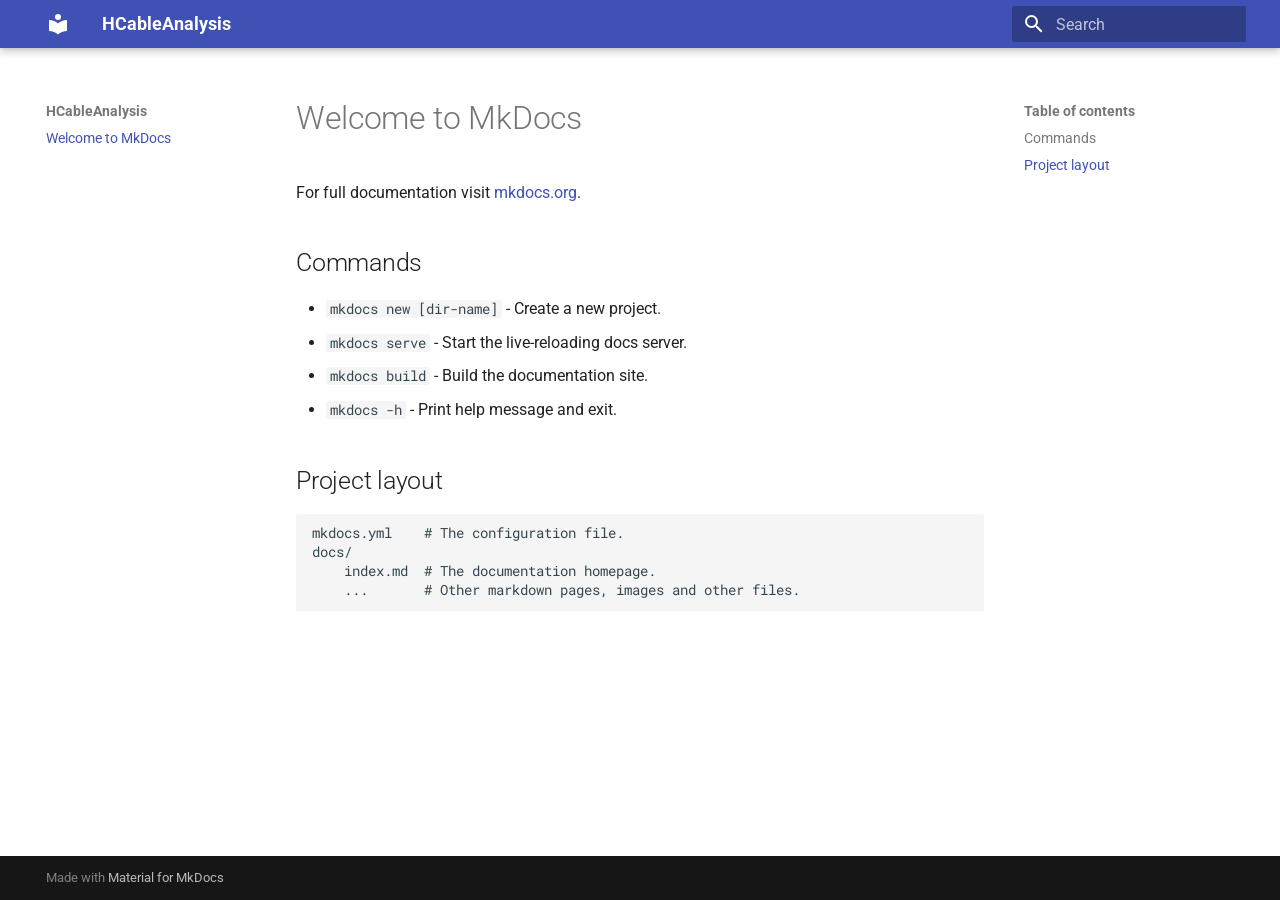
==== site/index.html @ 9016b8d3 "new" ====
<!doctype html>
<html lang="en" class="no-js">
  <head>
    
      <meta charset="utf-8">
      <meta name="viewport" content="width=device-width,initial-scale=1">
      
      
      
      
      
      
        
      
      
      <link rel="icon" href="assets/images/favicon.png">
      <meta name="generator" content="mkdocs-1.6.1, mkdocs-material-9.7.6">
    
    
      
        <title>HCableAnalysis</title>
      
    
    
      <link rel="stylesheet" href="assets/stylesheets/main.484c7ddc.min.css">
      
      


    
    
      
    
    
      
        
        
        <link rel="preconnect" href="https://fonts.gstatic.com" crossorigin>
        <link rel="stylesheet" href="https://fonts.googleapis.com/css?family=Roboto:300,300i,400,400i,700,700i%7CRoboto+Mono:400,400i,700,700i&display=fallback">
        <style>:root{--md-text-font:"Roboto";--md-code-font:"Roboto Mono"}</style>
      
    
    
    <script>__md_scope=new URL(".",location),__md_hash=e=>[...e].reduce(((e,_)=>(e<<5)-e+_.charCodeAt(0)),0),__md_get=(e,_=localStorage,t=__md_scope)=>JSON.parse(_.getItem(t.pathname+"."+e)),__md_set=(e,_,t=localStorage,a=__md_scope)=>{try{t.setItem(a.pathname+"."+e,JSON.stringify(_))}catch(e){}}</script>
    
      

    
    
  </head>
  
  
    <body dir="ltr">
  
    
    <input class="md-toggle" data-md-toggle="drawer" type="checkbox" id="__drawer" autocomplete="off">
    <input class="md-toggle" data-md-toggle="search" type="checkbox" id="__search" autocomplete="off">
    <label class="md-overlay" for="__drawer"></label>
    <div data-md-component="skip">
      
        
        <a href="#welcome-to-mkdocs" class="md-skip">
          Skip to content
        </a>
      
    </div>
    <div data-md-component="announce">
      
    </div>
    
    
      

  

<header class="md-header md-header--shadow" data-md-component="header">
  <nav class="md-header__inner md-grid" aria-label="Header">
    <a href="." title="HCableAnalysis" class="md-header__button md-logo" aria-label="HCableAnalysis" data-md-component="logo">
      
  
  <svg xmlns="http://www.w3.org/2000/svg" viewBox="0 0 24 24"><path d="M12 8a3 3 0 0 0 3-3 3 3 0 0 0-3-3 3 3 0 0 0-3 3 3 3 0 0 0 3 3m0 3.54C9.64 9.35 6.5 8 3 8v11c3.5 0 6.64 1.35 9 3.54 2.36-2.19 5.5-3.54 9-3.54V8c-3.5 0-6.64 1.35-9 3.54"/></svg>

    </a>
    <label class="md-header__button md-icon" for="__drawer">
      
      <svg xmlns="http://www.w3.org/2000/svg" viewBox="0 0 24 24"><path d="M3 6h18v2H3zm0 5h18v2H3zm0 5h18v2H3z"/></svg>
    </label>
    <div class="md-header__title" data-md-component="header-title">
      <div class="md-header__ellipsis">
        <div class="md-header__topic">
          <span class="md-ellipsis">
            HCableAnalysis
          </span>
        </div>
        <div class="md-header__topic" data-md-component="header-topic">
          <span class="md-ellipsis">
            
              Welcome to MkDocs
            
          </span>
        </div>
      </div>
    </div>
    
    
      <script>var palette=__md_get("__palette");if(palette&&palette.color){if("(prefers-color-scheme)"===palette.color.media){var media=matchMedia("(prefers-color-scheme: light)"),input=document.querySelector(media.matches?"[data-md-color-media='(prefers-color-scheme: light)']":"[data-md-color-media='(prefers-color-scheme: dark)']");palette.color.media=input.getAttribute("data-md-color-media"),palette.color.scheme=input.getAttribute("data-md-color-scheme"),palette.color.primary=input.getAttribute("data-md-color-primary"),palette.color.accent=input.getAttribute("data-md-color-accent")}for(var[key,value]of Object.entries(palette.color))document.body.setAttribute("data-md-color-"+key,value)}</script>
    
    
    
      
      
        <label class="md-header__button md-icon" for="__search">
          
          <svg xmlns="http://www.w3.org/2000/svg" viewBox="0 0 24 24"><path d="M9.5 3A6.5 6.5 0 0 1 16 9.5c0 1.61-.59 3.09-1.56 4.23l.27.27h.79l5 5-1.5 1.5-5-5v-.79l-.27-.27A6.52 6.52 0 0 1 9.5 16 6.5 6.5 0 0 1 3 9.5 6.5 6.5 0 0 1 9.5 3m0 2C7 5 5 7 5 9.5S7 14 9.5 14 14 12 14 9.5 12 5 9.5 5"/></svg>
        </label>
        <div class="md-search" data-md-component="search" role="dialog">
  <label class="md-search__overlay" for="__search"></label>
  <div class="md-search__inner" role="search">
    <form class="md-search__form" name="search">
      <input type="text" class="md-search__input" name="query" aria-label="Search" placeholder="Search" autocapitalize="off" autocorrect="off" autocomplete="off" spellcheck="false" data-md-component="search-query" required>
      <label class="md-search__icon md-icon" for="__search">
        
        <svg xmlns="http://www.w3.org/2000/svg" viewBox="0 0 24 24"><path d="M9.5 3A6.5 6.5 0 0 1 16 9.5c0 1.61-.59 3.09-1.56 4.23l.27.27h.79l5 5-1.5 1.5-5-5v-.79l-.27-.27A6.52 6.52 0 0 1 9.5 16 6.5 6.5 0 0 1 3 9.5 6.5 6.5 0 0 1 9.5 3m0 2C7 5 5 7 5 9.5S7 14 9.5 14 14 12 14 9.5 12 5 9.5 5"/></svg>
        
        <svg xmlns="http://www.w3.org/2000/svg" viewBox="0 0 24 24"><path d="M20 11v2H8l5.5 5.5-1.42 1.42L4.16 12l7.92-7.92L13.5 5.5 8 11z"/></svg>
      </label>
      <nav class="md-search__options" aria-label="Search">
        
        <button type="reset" class="md-search__icon md-icon" title="Clear" aria-label="Clear" tabindex="-1">
          
          <svg xmlns="http://www.w3.org/2000/svg" viewBox="0 0 24 24"><path d="M19 6.41 17.59 5 12 10.59 6.41 5 5 6.41 10.59 12 5 17.59 6.41 19 12 13.41 17.59 19 19 17.59 13.41 12z"/></svg>
        </button>
      </nav>
      
    </form>
    <div class="md-search__output">
      <div class="md-search__scrollwrap" tabindex="0" data-md-scrollfix>
        <div class="md-search-result" data-md-component="search-result">
          <div class="md-search-result__meta">
            Initializing search
          </div>
          <ol class="md-search-result__list" role="presentation"></ol>
        </div>
      </div>
    </div>
  </div>
</div>
      
    
    
  </nav>
  
</header>
    
    <div class="md-container" data-md-component="container">
      
      
        
          
        
      
      <main class="md-main" data-md-component="main">
        <div class="md-main__inner md-grid">
          
            
              
              <div class="md-sidebar md-sidebar--primary" data-md-component="sidebar" data-md-type="navigation" >
                <div class="md-sidebar__scrollwrap">
                  <div class="md-sidebar__inner">
                    



<nav class="md-nav md-nav--primary" aria-label="Navigation" data-md-level="0">
  <label class="md-nav__title" for="__drawer">
    <a href="." title="HCableAnalysis" class="md-nav__button md-logo" aria-label="HCableAnalysis" data-md-component="logo">
      
  
  <svg xmlns="http://www.w3.org/2000/svg" viewBox="0 0 24 24"><path d="M12 8a3 3 0 0 0 3-3 3 3 0 0 0-3-3 3 3 0 0 0-3 3 3 3 0 0 0 3 3m0 3.54C9.64 9.35 6.5 8 3 8v11c3.5 0 6.64 1.35 9 3.54 2.36-2.19 5.5-3.54 9-3.54V8c-3.5 0-6.64 1.35-9 3.54"/></svg>

    </a>
    HCableAnalysis
  </label>
  
  <ul class="md-nav__list" data-md-scrollfix>
    
      
      
  
  
    
  
  
  
    <li class="md-nav__item md-nav__item--active">
      
      <input class="md-nav__toggle md-toggle" type="checkbox" id="__toc">
      
      
        
      
      
        <label class="md-nav__link md-nav__link--active" for="__toc">
          
  
  
  <span class="md-ellipsis">
    
  
    Welcome to MkDocs
  

    
  </span>
  
  

          <span class="md-nav__icon md-icon"></span>
        </label>
      
      <a href="." class="md-nav__link md-nav__link--active">
        
  
  
  <span class="md-ellipsis">
    
  
    Welcome to MkDocs
  

    
  </span>
  
  

      </a>
      
        

<nav class="md-nav md-nav--secondary" aria-label="Table of contents">
  
  
  
    
  
  
    <label class="md-nav__title" for="__toc">
      <span class="md-nav__icon md-icon"></span>
      Table of contents
    </label>
    <ul class="md-nav__list" data-md-component="toc" data-md-scrollfix>
      
        <li class="md-nav__item">
  <a href="#commands" class="md-nav__link">
    <span class="md-ellipsis">
      
        Commands
      
    </span>
  </a>
  
</li>
      
        <li class="md-nav__item">
  <a href="#project-layout" class="md-nav__link">
    <span class="md-ellipsis">
      
        Project layout
      
    </span>
  </a>
  
</li>
      
    </ul>
  
</nav>
      
    </li>
  

    
  </ul>
</nav>
                  </div>
                </div>
              </div>
            
            
              
              <div class="md-sidebar md-sidebar--secondary" data-md-component="sidebar" data-md-type="toc" >
                <div class="md-sidebar__scrollwrap">
                  <div class="md-sidebar__inner">
                    

<nav class="md-nav md-nav--secondary" aria-label="Table of contents">
  
  
  
    
  
  
    <label class="md-nav__title" for="__toc">
      <span class="md-nav__icon md-icon"></span>
      Table of contents
    </label>
    <ul class="md-nav__list" data-md-component="toc" data-md-scrollfix>
      
        <li class="md-nav__item">
  <a href="#commands" class="md-nav__link">
    <span class="md-ellipsis">
      
        Commands
      
    </span>
  </a>
  
</li>
      
        <li class="md-nav__item">
  <a href="#project-layout" class="md-nav__link">
    <span class="md-ellipsis">
      
        Project layout
      
    </span>
  </a>
  
</li>
      
    </ul>
  
</nav>
                  </div>
                </div>
              </div>
            
          
          
            <div class="md-content" data-md-component="content">
              
              <article class="md-content__inner md-typeset">
                
                  



<h1 id="welcome-to-mkdocs">Welcome to MkDocs</h1>
<p>For full documentation visit <a href="https://www.mkdocs.org">mkdocs.org</a>.</p>
<h2 id="commands">Commands</h2>
<ul>
<li><code>mkdocs new [dir-name]</code> - Create a new project.</li>
<li><code>mkdocs serve</code> - Start the live-reloading docs server.</li>
<li><code>mkdocs build</code> - Build the documentation site.</li>
<li><code>mkdocs -h</code> - Print help message and exit.</li>
</ul>
<h2 id="project-layout">Project layout</h2>
<pre><code>mkdocs.yml    # The configuration file.
docs/
    index.md  # The documentation homepage.
    ...       # Other markdown pages, images and other files.
</code></pre>












                
              </article>
            </div>
          
          
<script>var target=document.getElementById(location.hash.slice(1));target&&target.name&&(target.checked=target.name.startsWith("__tabbed_"))</script>
        </div>
        
      </main>
      
        <footer class="md-footer">
  
  <div class="md-footer-meta md-typeset">
    <div class="md-footer-meta__inner md-grid">
      <div class="md-copyright">
  
  
    Made with
    <a href="https://squidfunk.github.io/mkdocs-material/" target="_blank" rel="noopener">
      Material for MkDocs
    </a>
  
</div>
      
    </div>
  </div>
</footer>
      
    </div>
    <div class="md-dialog" data-md-component="dialog">
      <div class="md-dialog__inner md-typeset"></div>
    </div>
    
    
    
      
      
      <script id="__config" type="application/json">{"annotate": null, "base": ".", "features": [], "search": "assets/javascripts/workers/search.2c215733.min.js", "tags": null, "translations": {"clipboard.copied": "Copied to clipboard", "clipboard.copy": "Copy to clipboard", "search.result.more.one": "1 more on this page", "search.result.more.other": "# more on this page", "search.result.none": "No matching documents", "search.result.one": "1 matching document", "search.result.other": "# matching documents", "search.result.placeholder": "Type to start searching", "search.result.term.missing": "Missing", "select.version": "Select version"}, "version": null}</script>
    
    
      <script src="assets/javascripts/bundle.79ae519e.min.js"></script>
      
    
  </body>
</html>
---- site/assets/stylesheets/main.484c7ddc.min.css ----
@charset "UTF-8";html{-webkit-text-size-adjust:none;-moz-text-size-adjust:none;text-size-adjust:none;box-sizing:border-box}*,:after,:before{box-sizing:inherit}@media (prefers-reduced-motion){*,:after,:before{transition:none!important}}body{margin:0}a,button,input,label{-webkit-tap-highlight-color:transparent}a{color:inherit;text-decoration:none}hr{border:0;box-sizing:initial;display:block;height:.05rem;overflow:visible;padding:0}small{font-size:80%}sub,sup{line-height:1em}img{border-style:none}table{border-collapse:initial;border-spacing:0}td,th{font-weight:400;vertical-align:top}button{background:#0000;border:0;font-family:inherit;font-size:inherit;margin:0;padding:0}input{border:0;outline:none}:root{--md-primary-fg-color:#4051b5;--md-primary-fg-color--light:#5d6cc0;--md-primary-fg-color--dark:#303fa1;--md-primary-bg-color:#fff;--md-primary-bg-color--light:#ffffffb3;--md-accent-fg-color:#526cfe;--md-accent-fg-color--transparent:#526cfe1a;--md-accent-bg-color:#fff;--md-accent-bg-color--light:#ffffffb3}[data-md-color-scheme=default]{color-scheme:light}[data-md-color-scheme=default] img[src$="#gh-dark-mode-only"],[data-md-color-scheme=default] img[src$="#only-dark"]{display:none}:root,[data-md-color-scheme=default]{--md-hue:225deg;--md-default-fg-color:#000000de;--md-default-fg-color--light:#0000008a;--md-default-fg-color--lighter:#00000052;--md-default-fg-color--lightest:#00000012;--md-default-bg-color:#fff;--md-default-bg-color--light:#ffffffb3;--md-default-bg-color--lighter:#ffffff4d;--md-default-bg-color--lightest:#ffffff1f;--md-code-fg-color:#36464e;--md-code-bg-color:#f5f5f5;--md-code-bg-color--light:#f5f5f5b3;--md-code-bg-color--lighter:#f5f5f54d;--md-code-hl-color:#4287ff;--md-code-hl-color--light:#4287ff1a;--md-code-hl-number-color:#d52a2a;--md-code-hl-special-color:#db1457;--md-code-hl-function-color:#a846b9;--md-code-hl-constant-color:#6e59d9;--md-code-hl-keyword-color:#3f6ec6;--md-code-hl-string-color:#1c7d4d;--md-code-hl-name-color:var(--md-code-fg-color);--md-code-hl-operator-color:var(--md-default-fg-color--light);--md-code-hl-punctuation-color:var(--md-default-fg-color--light);--md-code-hl-comment-color:var(--md-default-fg-color--light);--md-code-hl-generic-color:var(--md-default-fg-color--light);--md-code-hl-variable-color:var(--md-default-fg-color--light);--md-typeset-color:var(--md-default-fg-color);--md-typeset-a-color:var(--md-primary-fg-color);--md-typeset-del-color:#f5503d26;--md-typeset-ins-color:#0bd57026;--md-typeset-kbd-color:#fafafa;--md-typeset-kbd-accent-color:#fff;--md-typeset-kbd-border-color:#b8b8b8;--md-typeset-mark-color:#ffff0080;--md-typeset-table-color:#0000001f;--md-typeset-table-color--light:rgba(0,0,0,.035);--md-admonition-fg-color:var(--md-default-fg-color);--md-admonition-bg-color:var(--md-default-bg-color);--md-warning-fg-color:#000000de;--md-warning-bg-color:#ff9;--md-footer-fg-color:#fff;--md-footer-fg-color--light:#ffffffb3;--md-footer-fg-color--lighter:#ffffff73;--md-footer-bg-color:#000000de;--md-footer-bg-color--dark:#00000052;--md-shadow-z1:0 0.2rem 0.5rem #0000000d,0 0 0.05rem #0000001a;--md-shadow-z2:0 0.2rem 0.5rem #0000001a,0 0 0.05rem #00000040;--md-shadow-z3:0 0.2rem 0.5rem #0003,0 0 0.05rem #00000059}.md-icon svg{fill:currentcolor;display:block;height:1.2rem;width:1.2rem}body{-webkit-font-smoothing:antialiased;-moz-osx-font-smoothing:grayscale;--md-text-font-family:var(--md-text-font,_),-apple-system,BlinkMacSystemFont,Helvetica,Arial,sans-serif;--md-code-font-family:var(--md-code-font,_),SFMono-Regular,Consolas,Menlo,monospace}aside,body,input{font-feature-settings:"kern","liga";color:var(--md-typeset-color);font-family:var(--md-text-font-family)}code,kbd,pre{font-feature-settings:"kern";font-family:var(--md-code-font-family)}:root{--md-typeset-table-sort-icon:url('data:image/svg+xml;charset=utf-8,<svg xmlns="http://www.w3.org/2000/svg" viewBox="0 0 24 24"><path d="m18 21-4-4h3V7h-3l4-4 4 4h-3v10h3M2 19v-2h10v2M2 13v-2h7v2M2 7V5h4v2z"/></svg>');--md-typeset-table-sort-icon--asc:url('data:image/svg+xml;charset=utf-8,<svg xmlns="http://www.w3.org/2000/svg" viewBox="0 0 24 24"><path d="M19 17h3l-4 4-4-4h3V3h2M2 17h10v2H2M6 5v2H2V5m0 6h7v2H2z"/></svg>');--md-typeset-table-sort-icon--desc:url('data:image/svg+xml;charset=utf-8,<svg xmlns="http://www.w3.org/2000/svg" viewBox="0 0 24 24"><path d="M19 7h3l-4-4-4 4h3v14h2M2 17h10v2H2M6 5v2H2V5m0 6h7v2H2z"/></svg>')}.md-typeset{-webkit-print-color-adjust:exact;color-adjust:exact;font-size:.8rem;line-height:1.6;overflow-wrap:break-word}@media print{.md-typeset{font-size:.68rem}}.md-typeset blockquote,.md-typeset dl,.md-typeset figure,.md-typeset ol,.md-typeset pre,.md-typeset ul{margin-bottom:1em;margin-top:1em}.md-typeset h1{color:var(--md-default-fg-color--light);font-size:2em;line-height:1.3;margin:0 0 1.25em}.md-typeset h1,.md-typeset h2{font-weight:300;letter-spacing:-.01em}.md-typeset h2{font-size:1.5625em;line-height:1.4;margin:1.6em 0 .64em}.md-typeset h3{font-size:1.25em;font-weight:400;letter-spacing:-.01em;line-height:1.5;margin:1.6em 0 .8em}.md-typeset h2+h3{margin-top:.8em}.md-typeset h4{font-weight:700;letter-spacing:-.01em;margin:1em 0}.md-typeset h5,.md-typeset h6{color:var(--md-default-fg-color--light);font-size:.8em;font-weight:700;letter-spacing:-.01em;margin:1.25em 0}.md-typeset h5{text-transform:uppercase}.md-typeset h5 code{text-transform:none}.md-typeset hr{border-bottom:.05rem solid var(--md-default-fg-color--lightest);display:flow-root;margin:1.5em 0}.md-typeset a{color:var(--md-typeset-a-color);word-break:break-word}.md-typeset a,.md-typeset a:before{transition:color 125ms}.md-typeset a:focus,.md-typeset a:hover{color:var(--md-accent-fg-color)}.md-typeset a:focus code,.md-typeset a:hover code{background-color:var(--md-accent-fg-color--transparent);color:var(--md-accent-fg-color)}.md-typeset a code{color:var(--md-typeset-a-color)}.md-typeset a.focus-visible{outline-color:var(--md-accent-fg-color);outline-offset:.2rem}.md-typeset code,.md-typeset kbd,.md-typeset pre{color:var(--md-code-fg-color);direction:ltr;font-variant-ligatures:none;transition:background-color 125ms}@media print{.md-typeset code,.md-typeset kbd,.md-typeset pre{white-space:pre-wrap}}.md-typeset code{background-color:var(--md-code-bg-color);border-radius:.1rem;-webkit-box-decoration-break:clone;box-decoration-break:clone;font-size:.85em;padding:0 .2941176471em;transition:color 125ms,background-color 125ms;word-break:break-word}.md-typeset code:not(.focus-visible){-webkit-tap-highlight-color:transparent;outline:none}.md-typeset pre{display:flow-root;line-height:1.4;position:relative}.md-typeset pre>code{-webkit-box-decoration-break:slice;box-decoration-break:slice;box-shadow:none;display:block;margin:0;outline-color:var(--md-accent-fg-color);overflow:auto;padding:.7720588235em 1.1764705882em;scrollbar-color:var(--md-default-fg-color--lighter) #0000;scrollbar-width:thin;touch-action:auto;word-break:normal}.md-typeset pre>code:hover{scrollbar-color:var(--md-accent-fg-color) #0000}.md-typeset pre>code::-webkit-scrollbar{height:.2rem;width:.2rem}.md-typeset pre>code::-webkit-scrollbar-thumb{background-color:var(--md-default-fg-color--lighter)}.md-typeset pre>code::-webkit-scrollbar-thumb:hover{background-color:var(--md-accent-fg-color)}.md-typeset kbd{background-color:var(--md-typeset-kbd-color);border-radius:.1rem;box-shadow:0 .1rem 0 .05rem var(--md-typeset-kbd-border-color),0 .1rem 0 var(--md-typeset-kbd-border-color),0 -.1rem .2rem var(--md-typeset-kbd-accent-color) inset;color:var(--md-default-fg-color);display:inline-block;font-size:.75em;padding:0 .6666666667em;vertical-align:text-top;word-break:break-word}.md-typeset mark{background-color:var(--md-typeset-mark-color);-webkit-box-decoration-break:clone;box-decoration-break:clone;color:inherit;word-break:break-word}.md-typeset abbr{cursor:help;text-decoration:none}.md-typeset [data-preview],.md-typeset abbr{border-bottom:.05rem dotted var(--md-default-fg-color--light)}.md-typeset small{opacity:.75}[dir=ltr] .md-typeset sub,[dir=ltr] .md-typeset sup{margin-left:.078125em}[dir=rtl] .md-typeset sub,[dir=rtl] .md-typeset sup{margin-right:.078125em}[dir=ltr] .md-typeset blockquote{padding-left:.6rem}[dir=rtl] .md-typeset blockquote{padding-right:.6rem}[dir=ltr] .md-typeset blockquote{border-left:.2rem solid var(--md-default-fg-color--lighter)}[dir=rtl] .md-typeset blockquote{border-right:.2rem solid var(--md-default-fg-color--lighter)}.md-typeset blockquote{color:var(--md-default-fg-color--light);margin-left:0;margin-right:0}.md-typeset ul{list-style-type:disc}.md-typeset ul[type]{list-style-type:revert-layer}[dir=ltr] .md-typeset ol,[dir=ltr] .md-typeset ul{margin-left:.625em}[dir=rtl] .md-typeset ol,[dir=rtl] .md-typeset ul{margin-right:.625em}.md-typeset ol,.md-typeset ul{padding:0}.md-typeset ol:not([hidden]),.md-typeset ul:not([hidden]){display:flow-root}.md-typeset ol ol,.md-typeset ul ol{list-style-type:lower-alpha}.md-typeset ol ol ol,.md-typeset ul ol ol{list-style-type:lower-roman}.md-typeset ol ol ol ol,.md-typeset ul ol ol ol{list-style-type:upper-alpha}.md-typeset ol ol ol ol ol,.md-typeset ul ol ol ol ol{list-style-type:upper-roman}.md-typeset ol[type],.md-typeset ul[type]{list-style-type:revert-layer}[dir=ltr] .md-typeset ol li,[dir=ltr] .md-typeset ul li{margin-left:1.25em}[dir=rtl] .md-typeset ol li,[dir=rtl] .md-typeset ul li{margin-right:1.25em}.md-typeset ol li,.md-typeset ul li{margin-bottom:.5em}.md-typeset ol li blockquote,.md-typeset ol li p,.md-typeset ul li blockquote,.md-typeset ul li p{margin:.5em 0}.md-typeset ol li:last-child,.md-typeset ul li:last-child{margin-bottom:0}[dir=ltr] .md-typeset ol li ol,[dir=ltr] .md-typeset ol li ul,[dir=ltr] .md-typeset ul li ol,[dir=ltr] .md-typeset ul li ul{margin-left:.625em}[dir=rtl] .md-typeset ol li ol,[dir=rtl] .md-typeset ol li ul,[dir=rtl] .md-typeset ul li ol,[dir=rtl] .md-typeset ul li ul{margin-right:.625em}.md-typeset ol li ol,.md-typeset ol li ul,.md-typeset ul li ol,.md-typeset ul li ul{margin-bottom:.5em;margin-top:.5em}[dir=ltr] .md-typeset dd{margin-left:1.875em}[dir=rtl] .md-typeset dd{margin-right:1.875em}.md-typeset dd{margin-bottom:1.5em;margin-top:1em}.md-typeset img,.md-typeset svg,.md-typeset video{height:auto;max-width:100%}.md-typeset img[align=left]{margin:1em 1em 1em 0}.md-typeset img[align=right]{margin:1em 0 1em 1em}.md-typeset img[align]:only-child{margin-top:0}.md-typeset figure{display:flow-root;margin:1em auto;max-width:100%;text-align:center;width:fit-content}.md-typeset figure img{display:block;margin:0 auto}.md-typeset figcaption{font-style:italic;margin:1em auto;max-width:24rem}.md-typeset iframe{max-width:100%}.md-typeset table:not([class]){background-color:var(--md-default-bg-color);border:.05rem solid var(--md-typeset-table-color);border-radius:.1rem;display:inline-block;font-size:.64rem;max-width:100%;overflow:auto;touch-action:auto}@media print{.md-typeset table:not([class]){display:table}}.md-typeset table:not([class])+*{margin-top:1.5em}.md-typeset table:not([class]) td>:first-child,.md-typeset table:not([class]) th>:first-child{margin-top:0}.md-typeset table:not([class]) td>:last-child,.md-typeset table:not([class]) th>:last-child{margin-bottom:0}.md-typeset table:not([class]) td:not([align]),.md-typeset table:not([class]) th:not([align]){text-align:left}[dir=rtl] .md-typeset table:not([class]) td:not([align]),[dir=rtl] .md-typeset table:not([class]) th:not([align]){text-align:right}.md-typeset table:not([class]) th{font-weight:700;min-width:5rem;padding:.9375em 1.25em;vertical-align:top}.md-typeset table:not([class]) td{border-top:.05rem solid var(--md-typeset-table-color);padding:.9375em 1.25em;vertical-align:top}.md-typeset table:not([class]) tbody tr{transition:background-color 125ms}.md-typeset table:not([class]) tbody tr:hover{background-color:var(--md-typeset-table-color--light);box-shadow:0 .05rem 0 var(--md-default-bg-color) inset}.md-typeset table:not([class]) a{word-break:normal}.md-typeset table th[role=columnheader]{cursor:pointer}[dir=ltr] .md-typeset table th[role=columnheader]:after{margin-left:.5em}[dir=rtl] .md-typeset table th[role=columnheader]:after{margin-right:.5em}.md-typeset table th[role=columnheader]:after{content:"";display:inline-block;height:1.2em;-webkit-mask-image:var(--md-typeset-table-sort-icon);mask-image:var(--md-typeset-table-sort-icon);-webkit-mask-repeat:no-repeat;mask-repeat:no-repeat;-webkit-mask-size:contain;mask-size:contain;transition:background-color 125ms;vertical-align:text-bottom;width:1.2em}.md-typeset table th[role=columnheader]:hover:after{background-color:var(--md-default-fg-color--lighter)}.md-typeset table th[role=columnheader][aria-sort=ascending]:after{background-color:var(--md-default-fg-color--light);-webkit-mask-image:var(--md-typeset-table-sort-icon--asc);mask-image:var(--md-typeset-table-sort-icon--asc)}.md-typeset table th[role=columnheader][aria-sort=descending]:after{background-color:var(--md-default-fg-color--light);-webkit-mask-image:var(--md-typeset-table-sort-icon--desc);mask-image:var(--md-typeset-table-sort-icon--desc)}.md-typeset__scrollwrap{margin:1em -.8rem;overflow-x:auto;touch-action:auto}.md-typeset__table{display:inline-block;margin-bottom:.5em;padding:0 .8rem}@media print{.md-typeset__table{display:block}}html .md-typeset__table table{display:table;margin:0;overflow:hidden;width:100%}@media screen and (max-width:44.984375em){.md-content__inner>pre{margin:1em -.8rem}.md-content__inner>pre code{border-radius:0}}.md-typeset .md-author{border-radius:100%;display:block;flex-shrink:0;height:1.6rem;overflow:hidden;position:relative;transition:color 125ms,transform 125ms;width:1.6rem}.md-typeset .md-author img{display:block}.md-typeset .md-author--more{background:var(--md-default-fg-color--lightest);color:var(--md-default-fg-color--lighter);font-size:.6rem;font-weight:700;line-height:1.6rem;text-align:center}.md-typeset .md-author--long{height:2.4rem;width:2.4rem}.md-typeset a.md-author{transform:scale(1)}.md-typeset a.md-author img{border-radius:100%;filter:grayscale(100%) opacity(75%);transition:filter 125ms}.md-typeset a.md-author:focus,.md-typeset a.md-author:hover{transform:scale(1.1);z-index:1}.md-typeset a.md-author:focus img,.md-typeset a.md-author:hover img{filter:grayscale(0)}.md-banner{background-color:var(--md-footer-bg-color);color:var(--md-footer-fg-color);overflow:auto}@media print{.md-banner{display:none}}.md-banner--warning{background-color:var(--md-warning-bg-color);color:var(--md-warning-fg-color)}.md-banner__inner{font-size:.7rem;margin:.6rem auto;padding:0 .8rem}[dir=ltr] .md-banner__button{float:right}[dir=rtl] .md-banner__button{float:left}.md-banner__button{color:inherit;cursor:pointer;transition:opacity .25s}.no-js .md-banner__button{display:none}.md-banner__button:hover{opacity:.7}html{font-size:125%;height:100%;overflow-x:hidden}@media screen and (min-width:100em){html{font-size:137.5%}}@media screen and (min-width:125em){html{font-size:150%}}body{background-color:var(--md-default-bg-color);display:flex;flex-direction:column;font-size:.5rem;min-height:100%;position:relative;width:100%}@media print{body{display:block}}@media screen and (max-width:59.984375em){body[data-md-scrolllock]{position:fixed}}.md-grid{margin-left:auto;margin-right:auto;max-width:61rem}.md-container{display:flex;flex-direction:column;flex-grow:1}@media print{.md-container{display:block}}.md-main{flex-grow:1}.md-main__inner{display:flex;height:100%;margin-top:1.5rem}.md-ellipsis{overflow:hidden;text-overflow:ellipsis}.md-toggle{display:none}.md-option{height:0;opacity:0;position:absolute;width:0}.md-option:checked+label:not([hidden]){display:block}.md-option.focus-visible+label{outline-color:var(--md-accent-fg-color);outline-style:auto}.md-skip{background-color:var(--md-default-fg-color);border-radius:.1rem;color:var(--md-default-bg-color);font-size:.64rem;margin:.5rem;opacity:0;outline-color:var(--md-accent-fg-color);padding:.3rem .5rem;position:fixed;transform:translateY(.4rem);z-index:-1}.md-skip:focus{opacity:1;transform:translateY(0);transition:transform .25s cubic-bezier(.4,0,.2,1),opacity 175ms 75ms;z-index:10}@page{margin:25mm}:root{--md-clipboard-icon:url('data:image/svg+xml;charset=utf-8,<svg xmlns="http://www.w3.org/2000/svg" viewBox="0 0 24 24"><path d="M19 21H8V7h11m0-2H8a2 2 0 0 0-2 2v14a2 2 0 0 0 2 2h11a2 2 0 0 0 2-2V7a2 2 0 0 0-2-2m-3-4H4a2 2 0 0 0-2 2v14h2V3h12z"/></svg>')}.md-clipboard{border-radius:.1rem;color:var(--md-default-fg-color--lightest);cursor:pointer;height:1.5em;outline-color:var(--md-accent-fg-color);outline-offset:.1rem;transition:color .25s;width:1.5em;z-index:1}@media print{.md-clipboard{display:none}}.md-clipboard:not(.focus-visible){-webkit-tap-highlight-color:transparent;outline:none}:hover>.md-clipboard{color:var(--md-default-fg-color--light)}.md-clipboard:focus,.md-clipboard:hover{color:var(--md-accent-fg-color)}.md-clipboard:after{background-color:currentcolor;content:"";display:block;height:1.125em;margin:0 auto;-webkit-mask-image:var(--md-clipboard-icon);mask-image:var(--md-clipboard-icon);-webkit-mask-position:center;mask-position:center;-webkit-mask-repeat:no-repeat;mask-repeat:no-repeat;-webkit-mask-size:contain;mask-size:contain;width:1.125em}.md-clipboard--inline{cursor:pointer}.md-clipboard--inline code{transition:color .25s,background-color .25s}.md-clipboard--inline:focus code,.md-clipboard--inline:hover code{background-color:var(--md-accent-fg-color--transparent);color:var(--md-accent-fg-color)}:root{--md-code-select-icon:url('data:image/svg+xml;charset=utf-8,<svg xmlns="http://www.w3.org/2000/svg" viewBox="0 0 24 24"><path d="M19 19h-4v2h4c1.1 0 2-.9 2-2v-4h-2m0-12h-4v2h4v4h2V5c0-1.1-.9-2-2-2M5 5h4V3H5c-1.1 0-2 .9-2 2v4h2m0 6H3v4c0 1.1.9 2 2 2h4v-2H5zm2-4h2v2H7zm4 0h2v2h-2zm4 0h2v2h-2zM7 7h2v2H7zm4 0h2v2h-2zm4 0h2v2h-2zm-8 8h2v2H7zm4 0h2v2h-2zm4 0h2v2h-2z"/></svg>');--md-code-copy-icon:url('data:image/svg+xml;charset=utf-8,<svg xmlns="http://www.w3.org/2000/svg" viewBox="0 0 24 24"><path d="M19 21H8V7h11m0-2H8a2 2 0 0 0-2 2v14a2 2 0 0 0 2 2h11a2 2 0 0 0 2-2V7a2 2 0 0 0-2-2m-3-4H4a2 2 0 0 0-2 2v14h2V3h12z"/></svg>')}.md-typeset .md-code__content{display:grid}.md-code__nav{background-color:var(--md-code-bg-color--lighter);border-radius:.1rem;display:flex;gap:.2rem;padding:.2rem;position:absolute;right:.25em;top:.25em;transition:background-color .25s;z-index:1}:hover>.md-code__nav{background-color:var(--md-code-bg-color--light)}.md-code__button{color:var(--md-default-fg-color--lightest);cursor:pointer;display:block;height:1.5em;outline-color:var(--md-accent-fg-color);outline-offset:.1rem;transition:color .25s;width:1.5em}:hover>*>.md-code__button{color:var(--md-default-fg-color--light)}.md-code__button.focus-visible,.md-code__button:hover{color:var(--md-accent-fg-color)}.md-code__button--active{color:var(--md-default-fg-color)!important}.md-code__button:after{background-color:currentcolor;content:"";display:block;height:1.125em;margin:0 auto;-webkit-mask-position:center;mask-position:center;-webkit-mask-repeat:no-repeat;mask-repeat:no-repeat;-webkit-mask-size:contain;mask-size:contain;width:1.125em}.md-code__button[data-md-type=select]:after{-webkit-mask-image:var(--md-code-select-icon);mask-image:var(--md-code-select-icon)}.md-code__button[data-md-type=copy]:after{-webkit-mask-image:var(--md-code-copy-icon);mask-image:var(--md-code-copy-icon)}@keyframes consent{0%{opacity:0;transform:translateY(100%)}to{opacity:1;transform:translateY(0)}}@keyframes overlay{0%{opacity:0}to{opacity:1}}.md-consent__overlay{animation:overlay .25s both;-webkit-backdrop-filter:blur(.1rem);backdrop-filter:blur(.1rem);background-color:#0000008a;height:100%;opacity:1;position:fixed;top:0;width:100%;z-index:5}.md-consent__inner{animation:consent .5s cubic-bezier(.1,.7,.1,1) both;background-color:var(--md-default-bg-color);border:0;border-radius:.1rem;bottom:0;box-shadow:0 0 .2rem #0000001a,0 .2rem .4rem #0003;max-height:100%;overflow:auto;padding:0;position:fixed;width:100%;z-index:5}.md-consent__form{padding:.8rem}.md-consent__settings{display:none;margin:1em 0}input:checked+.md-consent__settings{display:block}.md-consent__controls{margin-bottom:.8rem}.md-typeset .md-consent__controls .md-button{display:inline}@media screen and (max-width:44.984375em){.md-typeset .md-consent__controls .md-button{display:block;margin-top:.4rem;text-align:center;width:100%}}.md-consent label{cursor:pointer}.md-content{flex-grow:1;min-width:0}.md-content__inner{margin:0 .8rem 1.2rem;padding-top:.6rem}@media screen and (min-width:76.25em){[dir=ltr] .md-sidebar--primary:not([hidden])~.md-content>.md-content__inner{margin-left:1.2rem}[dir=ltr] .md-sidebar--secondary:not([hidden])~.md-content>.md-content__inner,[dir=rtl] .md-sidebar--primary:not([hidden])~.md-content>.md-content__inner{margin-right:1.2rem}[dir=rtl] .md-sidebar--secondary:not([hidden])~.md-content>.md-content__inner{margin-left:1.2rem}}.md-content__inner:before{content:"";display:block;height:.4rem}.md-content__inner>:last-child{margin-bottom:0}[dir=ltr] .md-content__button{float:right}[dir=rtl] .md-content__button{float:left}[dir=ltr] .md-content__button{margin-left:.4rem}[dir=rtl] .md-content__button{margin-right:.4rem}.md-content__button{margin:.4rem 0;padding:0}@media print{.md-content__button{display:none}}.md-typeset .md-content__button{color:var(--md-default-fg-color--lighter)}.md-content__button svg{display:inline;vertical-align:top}[dir=rtl] .md-content__button svg{transform:scaleX(-1)}[dir=ltr] .md-dialog{right:.8rem}[dir=rtl] .md-dialog{left:.8rem}.md-dialog{background-color:var(--md-default-fg-color);border-radius:.1rem;bottom:.8rem;box-shadow:var(--md-shadow-z3);min-width:11.1rem;opacity:0;padding:.4rem .6rem;pointer-events:none;position:fixed;transform:translateY(100%);transition:transform 0ms .4s,opacity .4s;z-index:4}@media print{.md-dialog{display:none}}.md-dialog--active{opacity:1;pointer-events:auto;transform:translateY(0);transition:transform .4s cubic-bezier(.075,.85,.175,1),opacity .4s}.md-dialog__inner{color:var(--md-default-bg-color);font-size:.7rem}.md-feedback{margin:2em 0 1em;text-align:center}.md-feedback fieldset{border:none;margin:0;padding:0}.md-feedback__title{font-weight:700;margin:1em auto}.md-feedback__inner{position:relative}.md-feedback__list{display:flex;flex-wrap:wrap;place-content:baseline center;position:relative}.md-feedback__list:hover .md-icon:not(:disabled){color:var(--md-default-fg-color--lighter)}:disabled .md-feedback__list{min-height:1.8rem}.md-feedback__icon{color:var(--md-default-fg-color--light);cursor:pointer;flex-shrink:0;margin:0 .1rem;transition:color 125ms}.md-feedback__icon:not(:disabled).md-icon:hover{color:var(--md-accent-fg-color)}.md-feedback__icon:disabled{color:var(--md-default-fg-color--lightest);pointer-events:none}.md-feedback__note{opacity:0;position:relative;transform:translateY(.4rem);transition:transform .4s cubic-bezier(.1,.7,.1,1),opacity .15s}.md-feedback__note>*{margin:0 auto;max-width:16rem}:disabled .md-feedback__note{opacity:1;transform:translateY(0)}@media print{.md-feedback{display:none}}.md-footer{background-color:var(--md-footer-bg-color);color:var(--md-footer-fg-color)}@media print{.md-footer{display:none}}.md-footer__inner{justify-content:space-between;overflow:auto;padding:.2rem}.md-footer__inner:not([hidden]){display:flex}.md-footer__link{align-items:end;display:flex;flex-grow:0.01;margin-bottom:.4rem;margin-top:1rem;max-width:100%;outline-color:var(--md-accent-fg-color);overflow:hidden;transition:opacity .25s}.md-footer__link:focus,.md-footer__link:hover{opacity:.7}[dir=rtl] .md-footer__link svg{transform:scaleX(-1)}@media screen and (max-width:44.984375em){.md-footer__link--prev{flex-shrink:0}.md-footer__link--prev .md-footer__title{display:none}}[dir=ltr] .md-footer__link--next{margin-left:auto}[dir=rtl] .md-footer__link--next{margin-right:auto}.md-footer__link--next{text-align:right}[dir=rtl] .md-footer__link--next{text-align:left}.md-footer__title{flex-grow:1;font-size:.9rem;margin-bottom:.7rem;max-width:calc(100% - 2.4rem);padding:0 1rem;white-space:nowrap}.md-footer__button{margin:.2rem;padding:.4rem}.md-footer__direction{font-size:.64rem;opacity:.7}.md-footer-meta{background-color:var(--md-footer-bg-color--dark)}.md-footer-meta__inner{display:flex;flex-wrap:wrap;justify-content:space-between;padding:.2rem}html .md-footer-meta.md-typeset a{color:var(--md-footer-fg-color--light)}html .md-footer-meta.md-typeset a:focus,html .md-footer-meta.md-typeset a:hover{color:var(--md-footer-fg-color)}.md-copyright{color:var(--md-footer-fg-color--lighter);font-size:.64rem;margin:auto .6rem;padding:.4rem 0;width:100%}@media screen and (min-width:45em){.md-copyright{width:auto}}.md-copyright__highlight{color:var(--md-footer-fg-color--light)}.md-social{display:inline-flex;gap:.2rem;margin:0 .4rem;padding:.2rem 0 .6rem}@media screen and (min-width:45em){.md-social{padding:.6rem 0}}.md-social__link{display:inline-block;height:1.6rem;text-align:center;width:1.6rem}.md-social__link:before{line-height:1.9}.md-social__link svg{fill:currentcolor;max-height:.8rem;vertical-align:-25%}.md-typeset .md-button{border:.1rem solid;border-radius:.1rem;color:var(--md-primary-fg-color);cursor:pointer;display:inline-block;font-weight:700;padding:.625em 2em;transition:color 125ms,background-color 125ms,border-color 125ms}.md-typeset .md-button--primary{background-color:var(--md-primary-fg-color);border-color:var(--md-primary-fg-color);color:var(--md-primary-bg-color)}.md-typeset .md-button:focus,.md-typeset .md-button:hover{background-color:var(--md-accent-fg-color);border-color:var(--md-accent-fg-color);color:var(--md-accent-bg-color)}[dir=ltr] .md-typeset .md-input{border-top-left-radius:.1rem}[dir=ltr] .md-typeset .md-input,[dir=rtl] .md-typeset .md-input{border-top-right-radius:.1rem}[dir=rtl] .md-typeset .md-input{border-top-left-radius:.1rem}.md-typeset .md-input{border-bottom:.1rem solid var(--md-default-fg-color--lighter);box-shadow:var(--md-shadow-z1);font-size:.8rem;height:1.8rem;padding:0 .6rem;transition:border .25s,box-shadow .25s}.md-typeset .md-input:focus,.md-typeset .md-input:hover{border-bottom-color:var(--md-accent-fg-color);box-shadow:var(--md-shadow-z2)}.md-typeset .md-input--stretch{width:100%}.md-header{background-color:var(--md-primary-fg-color);box-shadow:0 0 .2rem #0000,0 .2rem .4rem #0000;color:var(--md-primary-bg-color);display:block;left:0;position:sticky;right:0;top:0;z-index:4}@media print{.md-header{display:none}}.md-header[hidden]{transform:translateY(-100%);transition:transform .25s cubic-bezier(.8,0,.6,1),box-shadow .25s}.md-header--shadow{box-shadow:0 0 .2rem #0000001a,0 .2rem .4rem #0003;transition:transform .25s cubic-bezier(.1,.7,.1,1),box-shadow .25s}.md-header__inner{align-items:center;display:flex;padding:0 .2rem}.md-header__button{color:currentcolor;cursor:pointer;margin:.2rem;outline-color:var(--md-accent-fg-color);padding:.4rem;position:relative;transition:opacity .25s;vertical-align:middle;z-index:1}.md-header__button:hover{opacity:.7}.md-header__button:not([hidden]){display:inline-block}.md-header__button:not(.focus-visible){-webkit-tap-highlight-color:transparent;outline:none}.md-header__button.md-logo{margin:.2rem;padding:.4rem}@media screen and (max-width:76.234375em){.md-header__button.md-logo{display:none}}.md-header__button.md-logo img,.md-header__button.md-logo svg{fill:currentcolor;display:block;height:1.2rem;width:auto}@media screen and (min-width:60em){.md-header__button[for=__search]{display:none}}.no-js .md-header__button[for=__search]{display:none}[dir=rtl] .md-header__button[for=__search] svg{transform:scaleX(-1)}@media screen and (min-width:76.25em){.md-header__button[for=__drawer]{display:none}}.md-header__topic{display:flex;max-width:100%;position:absolute;transition:transform .4s cubic-bezier(.1,.7,.1,1),opacity .15s;white-space:nowrap}.md-header__topic+.md-header__topic{opacity:0;pointer-events:none;transform:translateX(1.25rem);transition:transform .4s cubic-bezier(1,.7,.1,.1),opacity .15s;z-index:-1}[dir=rtl] .md-header__topic+.md-header__topic{transform:translateX(-1.25rem)}.md-header__topic:first-child{font-weight:700}[dir=ltr] .md-header__title{margin-left:1rem;margin-right:.4rem}[dir=rtl] .md-header__title{margin-left:.4rem;margin-right:1rem}.md-header__title{flex-grow:1;font-size:.9rem;height:2.4rem;line-height:2.4rem}.md-header__title--active .md-header__topic{opacity:0;pointer-events:none;transform:translateX(-1.25rem);transition:transform .4s cubic-bezier(1,.7,.1,.1),opacity .15s;z-index:-1}[dir=rtl] .md-header__title--active .md-header__topic{transform:translateX(1.25rem)}.md-header__title--active .md-header__topic+.md-header__topic{opacity:1;pointer-events:auto;transform:translateX(0);transition:transform .4s cubic-bezier(.1,.7,.1,1),opacity .15s;z-index:0}.md-header__title>.md-header__ellipsis{height:100%;position:relative;width:100%}.md-header__option{display:flex;flex-shrink:0;max-width:100%;transition:max-width 0ms .25s,opacity .25s .25s;white-space:nowrap}[data-md-toggle=search]:checked~.md-header .md-header__option{max-width:0;opacity:0;transition:max-width 0ms,opacity 0ms}.md-header__option>input{bottom:0}.md-header__source{display:none}@media screen and (min-width:60em){[dir=ltr] .md-header__source{margin-left:1rem}[dir=rtl] .md-header__source{margin-right:1rem}.md-header__source{display:block;max-width:11.7rem;width:11.7rem}}@media screen and (min-width:76.25em){[dir=ltr] .md-header__source{margin-left:1.4rem}[dir=rtl] .md-header__source{margin-right:1.4rem}}.md-meta{color:var(--md-default-fg-color--light);font-size:.7rem;line-height:1.3}.md-meta__list{display:inline-flex;flex-wrap:wrap;list-style:none;margin:0;padding:0}.md-meta__item:not(:last-child):after{content:"·";margin-left:.2rem;margin-right:.2rem}.md-meta__link{color:var(--md-typeset-a-color)}.md-meta__link:focus,.md-meta__link:hover{color:var(--md-accent-fg-color)}.md-draft{background-color:#ff1744;border-radius:.125em;color:#fff;display:inline-block;font-weight:700;padding-left:.5714285714em;padding-right:.5714285714em}:root{--md-nav-icon--prev:url('data:image/svg+xml;charset=utf-8,<svg xmlns="http://www.w3.org/2000/svg" viewBox="0 0 24 24"><path d="M20 11v2H8l5.5 5.5-1.42 1.42L4.16 12l7.92-7.92L13.5 5.5 8 11z"/></svg>');--md-nav-icon--next:url('data:image/svg+xml;charset=utf-8,<svg xmlns="http://www.w3.org/2000/svg" viewBox="0 0 24 24"><path d="M8.59 16.58 13.17 12 8.59 7.41 10 6l6 6-6 6z"/></svg>');--md-toc-icon:url('data:image/svg+xml;charset=utf-8,<svg xmlns="http://www.w3.org/2000/svg" viewBox="0 0 24 24"><path d="M3 9h14V7H3zm0 4h14v-2H3zm0 4h14v-2H3zm16 0h2v-2h-2zm0-10v2h2V7zm0 6h2v-2h-2z"/></svg>')}.md-nav{font-size:.7rem;line-height:1.3}.md-nav__title{color:var(--md-default-fg-color--light);display:block;font-weight:700;overflow:hidden;padding:0 .6rem;text-overflow:ellipsis}.md-nav__title .md-nav__button{display:none}.md-nav__title .md-nav__button img{height:100%;width:auto}.md-nav__title .md-nav__button.md-logo img,.md-nav__title .md-nav__button.md-logo svg{fill:currentcolor;display:block;height:2.4rem;max-width:100%;object-fit:contain;width:auto}.md-nav__list{list-style:none;margin:0;padding:0}.md-nav__link{align-items:flex-start;display:flex;gap:.4rem;margin-top:.625em;scroll-snap-align:start;transition:color 125ms}.md-nav__link--passed,.md-nav__link--passed code{color:var(--md-default-fg-color--light)}.md-nav__item .md-nav__link--active,.md-nav__item .md-nav__link--active code{color:var(--md-typeset-a-color)}.md-nav__link .md-ellipsis{position:relative}.md-nav__link .md-ellipsis code{word-break:normal}[dir=ltr] .md-nav__link .md-icon:last-child{margin-left:auto}[dir=rtl] .md-nav__link .md-icon:last-child{margin-right:auto}.md-nav__link .md-typeset{font-size:.7rem;line-height:1.3}.md-nav__link svg{fill:currentcolor;flex-shrink:0;height:1.3em;position:relative}.md-nav__link[for]:focus,.md-nav__link[for]:hover,.md-nav__link[href]:focus,.md-nav__link[href]:hover{color:var(--md-accent-fg-color);cursor:pointer}.md-nav__link[for]:focus code,.md-nav__link[for]:hover code,.md-nav__link[href]:focus code,.md-nav__link[href]:hover code{background-color:var(--md-accent-fg-color--transparent);color:var(--md-accent-fg-color)}.md-nav__link.focus-visible{outline-color:var(--md-accent-fg-color);outline-offset:.2rem}.md-nav--primary .md-nav__link[for=__toc]{display:none}.md-nav--primary .md-nav__link[for=__toc] .md-icon:after{background-color:currentcolor;display:block;height:100%;-webkit-mask-image:var(--md-toc-icon);mask-image:var(--md-toc-icon);width:100%}.md-nav--primary .md-nav__link[for=__toc]~.md-nav{display:none}.md-nav__container>.md-nav__link{margin-top:0}.md-nav__container>.md-nav__link:first-child{flex-grow:1;min-width:0}.md-nav__icon{flex-shrink:0}.md-nav__source{display:none}@media screen and (max-width:76.234375em){.md-nav--primary,.md-nav--primary .md-nav{background-color:var(--md-default-bg-color);display:flex;flex-direction:column;height:100%;left:0;position:absolute;right:0;top:0;z-index:1}.md-nav--primary .md-nav__item,.md-nav--primary .md-nav__title{font-size:.8rem;line-height:1.5}.md-nav--primary .md-nav__title{background-color:var(--md-default-fg-color--lightest);color:var(--md-default-fg-color--light);cursor:pointer;height:5.6rem;line-height:2.4rem;padding:3rem .8rem .2rem;position:relative;white-space:nowrap}[dir=ltr] .md-nav--primary .md-nav__title .md-nav__icon{left:.4rem}[dir=rtl] .md-nav--primary .md-nav__title .md-nav__icon{right:.4rem}.md-nav--primary .md-nav__title .md-nav__icon{display:block;height:1.2rem;margin:.2rem;position:absolute;top:.4rem;width:1.2rem}.md-nav--primary .md-nav__title .md-nav__icon:after{background-color:currentcolor;content:"";display:block;height:100%;-webkit-mask-image:var(--md-nav-icon--prev);mask-image:var(--md-nav-icon--prev);-webkit-mask-position:center;mask-position:center;-webkit-mask-repeat:no-repeat;mask-repeat:no-repeat;-webkit-mask-size:contain;mask-size:contain;width:100%}.md-nav--primary .md-nav__title~.md-nav__list{background-color:var(--md-default-bg-color);box-shadow:0 .05rem 0 var(--md-default-fg-color--lightest) inset;overflow-y:auto;scroll-snap-type:y mandatory;touch-action:pan-y}.md-nav--primary .md-nav__title~.md-nav__list>:first-child{border-top:0}.md-nav--primary .md-nav__title[for=__drawer]{background-color:var(--md-primary-fg-color);color:var(--md-primary-bg-color);font-weight:700}.md-nav--primary .md-nav__title .md-logo{display:block;left:.2rem;margin:.2rem;padding:.4rem;position:absolute;right:.2rem;top:.2rem}.md-nav--primary .md-nav__list{flex:1}.md-nav--primary .md-nav__item{border-top:.05rem solid var(--md-default-fg-color--lightest)}.md-nav--primary .md-nav__item--active>.md-nav__link{color:var(--md-typeset-a-color)}.md-nav--primary .md-nav__item--active>.md-nav__link:focus,.md-nav--primary .md-nav__item--active>.md-nav__link:hover{color:var(--md-accent-fg-color)}.md-nav--primary .md-nav__link{margin-top:0;padding:.6rem .8rem}.md-nav--primary .md-nav__link svg{margin-top:.1em}.md-nav--primary .md-nav__link>.md-nav__link{padding:0}[dir=ltr] .md-nav--primary .md-nav__link .md-nav__icon{margin-right:-.2rem}[dir=rtl] .md-nav--primary .md-nav__link .md-nav__icon{margin-left:-.2rem}.md-nav--primary .md-nav__link .md-nav__icon{font-size:1.2rem;height:1.2rem;width:1.2rem}.md-nav--primary .md-nav__link .md-nav__icon:after{background-color:currentcolor;content:"";display:block;height:100%;-webkit-mask-image:var(--md-nav-icon--next);mask-image:var(--md-nav-icon--next);-webkit-mask-position:center;mask-position:center;-webkit-mask-repeat:no-repeat;mask-repeat:no-repeat;-webkit-mask-size:contain;mask-size:contain;width:100%}[dir=rtl] .md-nav--primary .md-nav__icon:after{transform:scale(-1)}.md-nav--primary .md-nav--secondary .md-nav{background-color:initial;position:static}[dir=ltr] .md-nav--primary .md-nav--secondary .md-nav .md-nav__link{padding-left:1.4rem}[dir=rtl] .md-nav--primary .md-nav--secondary .md-nav .md-nav__link{padding-right:1.4rem}[dir=ltr] .md-nav--primary .md-nav--secondary .md-nav .md-nav .md-nav__link{padding-left:2rem}[dir=rtl] .md-nav--primary .md-nav--secondary .md-nav .md-nav .md-nav__link{padding-right:2rem}[dir=ltr] .md-nav--primary .md-nav--secondary .md-nav .md-nav .md-nav .md-nav__link{padding-left:2.6rem}[dir=rtl] .md-nav--primary .md-nav--secondary .md-nav .md-nav .md-nav .md-nav__link{padding-right:2.6rem}[dir=ltr] .md-nav--primary .md-nav--secondary .md-nav .md-nav .md-nav .md-nav .md-nav__link{padding-left:3.2rem}[dir=rtl] .md-nav--primary .md-nav--secondary .md-nav .md-nav .md-nav .md-nav .md-nav__link{padding-right:3.2rem}.md-nav--secondary{background-color:initial}.md-nav__toggle~.md-nav{display:flex;opacity:0;transform:translateX(100%);transition:transform .25s cubic-bezier(.8,0,.6,1),opacity 125ms 50ms}[dir=rtl] .md-nav__toggle~.md-nav{transform:translateX(-100%)}.md-nav__toggle:checked~.md-nav{opacity:1;transform:translateX(0);transition:transform .25s cubic-bezier(.4,0,.2,1),opacity 125ms 125ms}.md-nav__toggle:checked~.md-nav>.md-nav__list{backface-visibility:hidden}}@media screen and (max-width:59.984375em){.md-nav--primary .md-nav__link[for=__toc]{display:flex}.md-nav--primary .md-nav__link[for=__toc] .md-icon:after{content:""}.md-nav--primary .md-nav__link[for=__toc]+.md-nav__link{display:none}.md-nav--primary .md-nav__link[for=__toc]~.md-nav{display:flex}.md-nav__source{background-color:var(--md-primary-fg-color--dark);color:var(--md-primary-bg-color);display:block;padding:0 .2rem}}@media screen and (min-width:60em) and (max-width:76.234375em){.md-nav--integrated .md-nav__link[for=__toc]{display:flex}.md-nav--integrated .md-nav__link[for=__toc] .md-icon:after{content:""}.md-nav--integrated .md-nav__link[for=__toc]+.md-nav__link{display:none}.md-nav--integrated .md-nav__link[for=__toc]~.md-nav{display:flex}}@media screen and (min-width:60em){.md-nav{margin-bottom:-.4rem}.md-nav--secondary .md-nav__title{background:var(--md-default-bg-color);box-shadow:0 0 .4rem .4rem var(--md-default-bg-color);position:sticky;top:0;z-index:1}.md-nav--secondary .md-nav__title[for=__toc]{scroll-snap-align:start}.md-nav--secondary .md-nav__title .md-nav__icon{display:none}[dir=ltr] .md-nav--secondary .md-nav__list{padding-left:.6rem}[dir=rtl] .md-nav--secondary .md-nav__list{padding-right:.6rem}.md-nav--secondary .md-nav__list{padding-bottom:.4rem}[dir=ltr] .md-nav--secondary .md-nav__item>.md-nav__link{margin-right:.4rem}[dir=rtl] .md-nav--secondary .md-nav__item>.md-nav__link{margin-left:.4rem}}@media screen and (min-width:76.25em){.md-nav{margin-bottom:-.4rem;transition:max-height .25s cubic-bezier(.86,0,.07,1)}.md-nav--primary .md-nav__title{background:var(--md-default-bg-color);box-shadow:0 0 .4rem .4rem var(--md-default-bg-color);position:sticky;top:0;z-index:1}.md-nav--primary .md-nav__title[for=__drawer]{scroll-snap-align:start}.md-nav--primary .md-nav__title .md-nav__icon{display:none}[dir=ltr] .md-nav--primary .md-nav__list{padding-left:.6rem}[dir=rtl] .md-nav--primary .md-nav__list{padding-right:.6rem}.md-nav--primary .md-nav__list{padding-bottom:.4rem}[dir=ltr] .md-nav--primary .md-nav__item>.md-nav__link{margin-right:.4rem}[dir=rtl] .md-nav--primary .md-nav__item>.md-nav__link{margin-left:.4rem}.md-nav__toggle~.md-nav{display:grid;grid-template-rows:minmax(.4rem,0fr);opacity:0;transition:grid-template-rows .25s cubic-bezier(.86,0,.07,1),opacity .25s,visibility 0ms .25s;visibility:collapse}.md-nav__toggle~.md-nav>.md-nav__list{overflow:hidden}.md-nav__toggle.md-toggle--indeterminate~.md-nav,.md-nav__toggle:checked~.md-nav{grid-template-rows:minmax(.4rem,1fr);opacity:1;transition:grid-template-rows .25s cubic-bezier(.86,0,.07,1),opacity .15s .1s,visibility 0ms;visibility:visible}.md-nav__toggle.md-toggle--indeterminate~.md-nav{transition:none}.md-nav__item--nested>.md-nav>.md-nav__title{display:none}.md-nav__item--section{display:block;margin:1.25em 0}.md-nav__item--section:last-child{margin-bottom:0}.md-nav__item--section>.md-nav__link{font-weight:700}.md-nav__item--section>.md-nav__link[for]{color:var(--md-default-fg-color--light)}.md-nav__item--section>.md-nav__link:not(.md-nav__container){pointer-events:none}.md-nav__item--section>.md-nav__link .md-icon,.md-nav__item--section>.md-nav__link>[for]{display:none}[dir=ltr] .md-nav__item--section>.md-nav{margin-left:-.6rem}[dir=rtl] .md-nav__item--section>.md-nav{margin-right:-.6rem}.md-nav__item--section>.md-nav{display:block;opacity:1;visibility:visible}.md-nav__item--section>.md-nav>.md-nav__list>.md-nav__item{padding:0}.md-nav__icon{border-radius:100%;height:.9rem;transition:background-color .25s;width:.9rem}.md-nav__icon:hover{background-color:var(--md-accent-fg-color--transparent)}.md-nav__icon:after{background-color:currentcolor;border-radius:100%;content:"";display:inline-block;height:100%;-webkit-mask-image:var(--md-nav-icon--next);mask-image:var(--md-nav-icon--next);-webkit-mask-position:center;mask-position:center;-webkit-mask-repeat:no-repeat;mask-repeat:no-repeat;-webkit-mask-size:contain;mask-size:contain;transition:transform .25s;vertical-align:-.1rem;width:100%}[dir=rtl] .md-nav__icon:after{transform:rotate(180deg)}.md-nav__item--nested .md-nav__toggle:checked~.md-nav__link .md-nav__icon:after,.md-nav__item--nested .md-toggle--indeterminate~.md-nav__link .md-nav__icon:after{transform:rotate(90deg)}.md-nav--lifted>.md-nav__list>.md-nav__item,.md-nav--lifted>.md-nav__title{display:none}.md-nav--lifted>.md-nav__list>.md-nav__item--active{display:block}.md-nav--lifted>.md-nav__list>.md-nav__item--active>.md-nav__link{background:var(--md-default-bg-color);box-shadow:0 0 .4rem .4rem var(--md-default-bg-color);margin-top:0;position:sticky;top:0;z-index:1}.md-nav--lifted>.md-nav__list>.md-nav__item--active>.md-nav__link:not(.md-nav__container){pointer-events:none}.md-nav--lifted>.md-nav__list>.md-nav__item--active.md-nav__item--section{margin:0}[dir=ltr] .md-nav--lifted>.md-nav__list>.md-nav__item>.md-nav:not(.md-nav--secondary){margin-left:-.6rem}[dir=rtl] .md-nav--lifted>.md-nav__list>.md-nav__item>.md-nav:not(.md-nav--secondary){margin-right:-.6rem}.md-nav--lifted>.md-nav__list>.md-nav__item>[for]{color:var(--md-default-fg-color--light)}.md-nav--lifted .md-nav[data-md-level="1"]{grid-template-rows:minmax(.4rem,1fr);opacity:1;visibility:visible}[dir=ltr] .md-nav--integrated>.md-nav__list>.md-nav__item--active .md-nav--secondary{border-left:.05rem solid var(--md-primary-fg-color)}[dir=rtl] .md-nav--integrated>.md-nav__list>.md-nav__item--active .md-nav--secondary{border-right:.05rem solid var(--md-primary-fg-color)}.md-nav--integrated>.md-nav__list>.md-nav__item--active .md-nav--secondary{display:block;margin-bottom:1.25em;opacity:1;visibility:visible}.md-nav--integrated>.md-nav__list>.md-nav__item--active .md-nav--secondary>.md-nav__list{overflow:visible;padding-bottom:0}.md-nav--integrated>.md-nav__list>.md-nav__item--active .md-nav--secondary>.md-nav__title{display:none}}.md-pagination{font-size:.8rem;font-weight:700;gap:.4rem}.md-pagination,.md-pagination>*{align-items:center;display:flex;justify-content:center}.md-pagination>*{border-radius:.2rem;height:1.8rem;min-width:1.8rem;text-align:center}.md-pagination__current{background-color:var(--md-default-fg-color--lightest);color:var(--md-default-fg-color--light)}.md-pagination__link{transition:color 125ms,background-color 125ms}.md-pagination__link:focus,.md-pagination__link:hover{background-color:var(--md-accent-fg-color--transparent);color:var(--md-accent-fg-color)}.md-pagination__link:focus svg,.md-pagination__link:hover svg{color:var(--md-accent-fg-color)}.md-pagination__link.focus-visible{outline-color:var(--md-accent-fg-color);outline-offset:.2rem}.md-pagination__link svg{fill:currentcolor;color:var(--md-default-fg-color--lighter);display:block;max-height:100%;width:1.2rem}:root{--md-path-icon:url('data:image/svg+xml;charset=utf-8,<svg xmlns="http://www.w3.org/2000/svg" viewBox="0 0 24 24"><path d="M8.59 16.58 13.17 12 8.59 7.41 10 6l6 6-6 6z"/></svg>')}.md-path{font-size:.7rem;margin:0 .8rem;overflow:auto;padding-top:1.2rem}.md-path:not([hidden]){display:block}@media screen and (min-width:76.25em){.md-path{margin:0 1.2rem}}.md-path__list{align-items:center;display:flex;gap:.2rem;list-style:none;margin:0;padding:0}.md-path__item:not(:first-child){display:inline-flex;gap:.2rem;white-space:nowrap}.md-path__item:not(:first-child):before{background-color:var(--md-default-fg-color--lighter);content:"";display:inline;height:.8rem;-webkit-mask-image:var(--md-path-icon);mask-image:var(--md-path-icon);width:.8rem}.md-path__link{align-items:center;color:var(--md-default-fg-color--light);display:flex}.md-path__link:focus,.md-path__link:hover{color:var(--md-accent-fg-color)}:root{--md-post-pin-icon:url('data:image/svg+xml;charset=utf-8,<svg xmlns="http://www.w3.org/2000/svg" viewBox="0 0 24 24"><path d="M16 12V4h1V2H7v2h1v8l-2 2v2h5.2v6h1.6v-6H18v-2z"/></svg>')}.md-post__back{border-bottom:.05rem solid var(--md-default-fg-color--lightest);margin-bottom:1.2rem;padding-bottom:1.2rem}@media screen and (max-width:76.234375em){.md-post__back{display:none}}[dir=rtl] .md-post__back svg{transform:scaleX(-1)}.md-post__authors{display:flex;flex-direction:column;gap:.6rem;margin:0 .6rem 1.2rem}.md-post .md-post__meta a{transition:color 125ms}.md-post .md-post__meta a:focus,.md-post .md-post__meta a:hover{color:var(--md-accent-fg-color)}.md-post__title{color:var(--md-default-fg-color--light);font-weight:700}.md-post--excerpt{margin-bottom:3.2rem}.md-post--excerpt .md-post__header{align-items:center;display:flex;gap:.6rem;min-height:1.6rem}.md-post--excerpt .md-post__authors{align-items:center;display:inline-flex;flex-direction:row;gap:.2rem;margin:0;min-height:2.4rem}[dir=ltr] .md-post--excerpt .md-post__meta .md-meta__list{margin-right:.4rem}[dir=rtl] .md-post--excerpt .md-post__meta .md-meta__list{margin-left:.4rem}.md-post--excerpt .md-post__content>:first-child{--md-scroll-margin:6rem;margin-top:0}.md-post>.md-nav--secondary{margin:1em 0}.md-pin{background:var(--md-default-fg-color--lightest);border-radius:1rem;margin-top:-.05rem;padding:.2rem}.md-pin:after{background-color:currentcolor;content:"";display:block;height:.6rem;margin:0 auto;-webkit-mask-image:var(--md-post-pin-icon);mask-image:var(--md-post-pin-icon);-webkit-mask-position:center;mask-position:center;-webkit-mask-repeat:no-repeat;mask-repeat:no-repeat;-webkit-mask-size:contain;mask-size:contain;width:.6rem}.md-profile{align-items:center;display:flex;font-size:.7rem;gap:.6rem;line-height:1.4;width:100%}.md-profile__description{flex-grow:1}.md-content--post{display:flex}@media screen and (max-width:76.234375em){.md-content--post{flex-flow:column-reverse}}.md-content--post>.md-content__inner{flex-grow:1;min-width:0}@media screen and (min-width:76.25em){[dir=ltr] .md-content--post>.md-content__inner{margin-left:1.2rem}[dir=rtl] .md-content--post>.md-content__inner{margin-right:1.2rem}}@media screen and (max-width:76.234375em){.md-sidebar.md-sidebar--post{padding:0;position:static;width:100%}.md-sidebar.md-sidebar--post .md-sidebar__scrollwrap{overflow:visible}.md-sidebar.md-sidebar--post .md-sidebar__inner{padding:0}.md-sidebar.md-sidebar--post .md-post__meta{margin-left:.6rem;margin-right:.6rem}.md-sidebar.md-sidebar--post .md-nav__item{border:none;display:inline}.md-sidebar.md-sidebar--post .md-nav__list{display:inline-flex;flex-wrap:wrap;gap:.6rem;padding-bottom:.6rem;padding-top:.6rem}.md-sidebar.md-sidebar--post .md-nav__link{padding:0}.md-sidebar.md-sidebar--post .md-nav{height:auto;margin-bottom:0;position:static}}:root{--md-progress-value:0;--md-progress-delay:400ms}.md-progress{background:var(--md-primary-bg-color);height:.075rem;opacity:min(clamp(0,var(--md-progress-value),1),clamp(0,100 - var(--md-progress-value),1));position:fixed;top:0;transform:scaleX(calc(var(--md-progress-value)*1%));transform-origin:left;transition:transform .5s cubic-bezier(.19,1,.22,1),opacity .25s var(--md-progress-delay);width:100%;z-index:4}:root{--md-search-result-icon:url('data:image/svg+xml;charset=utf-8,<svg xmlns="http://www.w3.org/2000/svg" viewBox="0 0 24 24"><path d="M14 2H6a2 2 0 0 0-2 2v16a2 2 0 0 0 2 2h7c-.41-.25-.8-.56-1.14-.9-.33-.33-.61-.7-.86-1.1H6V4h7v5h5v1.18c.71.16 1.39.43 2 .82V8zm6.31 16.9c1.33-2.11.69-4.9-1.4-6.22-2.11-1.33-4.91-.68-6.22 1.4-1.34 2.11-.69 4.89 1.4 6.22 1.46.93 3.32.93 4.79.02L22 23.39 23.39 22zm-3.81.1a2.5 2.5 0 0 1-2.5-2.5 2.5 2.5 0 0 1 2.5-2.5 2.5 2.5 0 0 1 2.5 2.5 2.5 2.5 0 0 1-2.5 2.5"/></svg>')}.md-search{position:relative}@media screen and (min-width:60em){.md-search{padding:.2rem 0}}.no-js .md-search{display:none}.md-search__overlay{opacity:0;z-index:1}@media screen and (max-width:59.984375em){[dir=ltr] .md-search__overlay{left:-2.2rem}[dir=rtl] .md-search__overlay{right:-2.2rem}.md-search__overlay{background-color:var(--md-default-bg-color);border-radius:1rem;height:2rem;overflow:hidden;pointer-events:none;position:absolute;top:-1rem;transform-origin:center;transition:transform .3s .1s,opacity .2s .2s;width:2rem}[data-md-toggle=search]:checked~.md-header .md-search__overlay{opacity:1;transition:transform .4s,opacity .1s}}@media screen and (min-width:60em){[dir=ltr] .md-search__overlay{left:0}[dir=rtl] .md-search__overlay{right:0}.md-search__overlay{background-color:#0000008a;cursor:pointer;height:0;position:fixed;top:0;transition:width 0ms .25s,height 0ms .25s,opacity .25s;width:0}[data-md-toggle=search]:checked~.md-header .md-search__overlay{height:200vh;opacity:1;transition:width 0ms,height 0ms,opacity .25s;width:100%}}@media screen and (max-width:29.984375em){[data-md-toggle=search]:checked~.md-header .md-search__overlay{transform:scale(45)}}@media screen and (min-width:30em) and (max-width:44.984375em){[data-md-toggle=search]:checked~.md-header .md-search__overlay{transform:scale(60)}}@media screen and (min-width:45em) and (max-width:59.984375em){[data-md-toggle=search]:checked~.md-header .md-search__overlay{transform:scale(75)}}.md-search__inner{backface-visibility:hidden}@media screen and (max-width:59.984375em){[dir=ltr] .md-search__inner{left:0}[dir=rtl] .md-search__inner{right:0}.md-search__inner{height:0;opacity:0;overflow:hidden;position:fixed;top:0;transform:translateX(5%);transition:width 0ms .3s,height 0ms .3s,transform .15s cubic-bezier(.4,0,.2,1) .15s,opacity .15s .15s;width:0;z-index:2}[dir=rtl] .md-search__inner{transform:translateX(-5%)}[data-md-toggle=search]:checked~.md-header .md-search__inner{height:100%;opacity:1;transform:translateX(0);transition:width 0ms 0ms,height 0ms 0ms,transform .15s cubic-bezier(.1,.7,.1,1) .15s,opacity .15s .15s;width:100%}}@media screen and (min-width:60em){[dir=ltr] .md-search__inner{float:right}[dir=rtl] .md-search__inner{float:left}.md-search__inner{padding:.1rem 0;position:relative;transition:width .25s cubic-bezier(.1,.7,.1,1);width:11.7rem}}@media screen and (min-width:60em) and (max-width:76.234375em){[data-md-toggle=search]:checked~.md-header .md-search__inner{width:23.4rem}}@media screen and (min-width:76.25em){[data-md-toggle=search]:checked~.md-header .md-search__inner{width:34.4rem}}.md-search__form{background-color:var(--md-default-bg-color);box-shadow:0 0 .6rem #0000;height:2.4rem;position:relative;transition:color .25s,background-color .25s;z-index:2}@media screen and (min-width:60em){.md-search__form{background-color:#00000042;border-radius:.1rem;height:1.8rem}.md-search__form:hover{background-color:#ffffff1f}}[data-md-toggle=search]:checked~.md-header .md-search__form{background-color:var(--md-default-bg-color);border-radius:.1rem .1rem 0 0;box-shadow:0 0 .6rem #00000012;color:var(--md-default-fg-color)}[dir=ltr] .md-search__input{padding-left:3.6rem;padding-right:2.2rem}[dir=rtl] .md-search__input{padding-left:2.2rem;padding-right:3.6rem}.md-search__input{background:#0000;font-size:.9rem;height:100%;position:relative;text-overflow:ellipsis;width:100%;z-index:2}.md-search__input::placeholder{transition:color .25s}.md-search__input::placeholder,.md-search__input~.md-search__icon{color:var(--md-default-fg-color--light)}.md-search__input::-ms-clear{display:none}@media screen and (max-width:59.984375em){.md-search__input{font-size:.9rem;height:2.4rem;width:100%}}@media screen and (min-width:60em){[dir=ltr] .md-search__input{padding-left:2.2rem}[dir=rtl] .md-search__input{padding-right:2.2rem}.md-search__input{color:inherit;font-size:.8rem}.md-search__input::placeholder{color:var(--md-primary-bg-color--light)}.md-search__input+.md-search__icon{color:var(--md-primary-bg-color)}[data-md-toggle=search]:checked~.md-header .md-search__input{text-overflow:clip}[data-md-toggle=search]:checked~.md-header .md-search__input+.md-search__icon{color:var(--md-default-fg-color--light)}[data-md-toggle=search]:checked~.md-header .md-search__input::placeholder{color:#0000}}.md-search__icon{cursor:pointer;display:inline-block;height:1.2rem;transition:color .25s,opacity .25s;width:1.2rem}.md-search__icon:hover{opacity:.7}[dir=ltr] .md-search__icon[for=__search]{left:.5rem}[dir=rtl] .md-search__icon[for=__search]{right:.5rem}.md-search__icon[for=__search]{position:absolute;top:.3rem;z-index:2}[dir=rtl] .md-search__icon[for=__search] svg{transform:scaleX(-1)}@media screen and (max-width:59.984375em){[dir=ltr] .md-search__icon[for=__search]{left:.8rem}[dir=rtl] .md-search__icon[for=__search]{right:.8rem}.md-search__icon[for=__search]{top:.6rem}.md-search__icon[for=__search] svg:first-child{display:none}}@media screen and (min-width:60em){.md-search__icon[for=__search]{pointer-events:none}.md-search__icon[for=__search] svg:last-child{display:none}}[dir=ltr] .md-search__options{right:.5rem}[dir=rtl] .md-search__options{left:.5rem}.md-search__options{pointer-events:none;position:absolute;top:.3rem;z-index:2}@media screen and (max-width:59.984375em){[dir=ltr] .md-search__options{right:.8rem}[dir=rtl] .md-search__options{left:.8rem}.md-search__options{top:.6rem}}[dir=ltr] .md-search__options>.md-icon{margin-left:.2rem}[dir=rtl] .md-search__options>.md-icon{margin-right:.2rem}.md-search__options>.md-icon{color:var(--md-default-fg-color--light);opacity:0;transform:scale(.75);transition:transform .15s cubic-bezier(.1,.7,.1,1),opacity .15s}.md-search__options>.md-icon:not(.focus-visible){-webkit-tap-highlight-color:transparent;outline:none}[data-md-toggle=search]:checked~.md-header .md-search__input:valid~.md-search__options>.md-icon{opacity:1;pointer-events:auto;transform:scale(1)}[data-md-toggle=search]:checked~.md-header .md-search__input:valid~.md-search__options>.md-icon:hover{opacity:.7}[dir=ltr] .md-search__suggest{padding-left:3.6rem;padding-right:2.2rem}[dir=rtl] .md-search__suggest{padding-left:2.2rem;padding-right:3.6rem}.md-search__suggest{align-items:center;color:var(--md-default-fg-color--lighter);display:flex;font-size:.9rem;height:100%;opacity:0;position:absolute;top:0;transition:opacity 50ms;white-space:nowrap;width:100%}@media screen and (min-width:60em){[dir=ltr] .md-search__suggest{padding-left:2.2rem}[dir=rtl] .md-search__suggest{padding-right:2.2rem}.md-search__suggest{font-size:.8rem}}[data-md-toggle=search]:checked~.md-header .md-search__suggest{opacity:1;transition:opacity .3s .1s}[dir=ltr] .md-search__output{border-bottom-left-radius:.1rem}[dir=ltr] .md-search__output,[dir=rtl] .md-search__output{border-bottom-right-radius:.1rem}[dir=rtl] .md-search__output{border-bottom-left-radius:.1rem}.md-search__output{overflow:hidden;position:absolute;width:100%;z-index:1}@media screen and (max-width:59.984375em){.md-search__output{bottom:0;top:2.4rem}}@media screen and (min-width:60em){.md-search__output{opacity:0;top:1.9rem;transition:opacity .4s}[data-md-toggle=search]:checked~.md-header .md-search__output{box-shadow:var(--md-shadow-z3);opacity:1}}.md-search__scrollwrap{backface-visibility:hidden;background-color:var(--md-default-bg-color);height:100%;overflow-y:auto;touch-action:pan-y}@media (-webkit-max-device-pixel-ratio:1),(max-resolution:1dppx){.md-search__scrollwrap{transform:translateZ(0)}}@media screen and (min-width:60em) and (max-width:76.234375em){.md-search__scrollwrap{width:23.4rem}}@media screen and (min-width:76.25em){.md-search__scrollwrap{width:34.4rem}}@media screen and (min-width:60em){.md-search__scrollwrap{max-height:0;scrollbar-color:var(--md-default-fg-color--lighter) #0000;scrollbar-width:thin}[data-md-toggle=search]:checked~.md-header .md-search__scrollwrap{max-height:75vh}.md-search__scrollwrap:hover{scrollbar-color:var(--md-accent-fg-color) #0000}.md-search__scrollwrap::-webkit-scrollbar{height:.2rem;width:.2rem}.md-search__scrollwrap::-webkit-scrollbar-thumb{background-color:var(--md-default-fg-color--lighter)}.md-search__scrollwrap::-webkit-scrollbar-thumb:hover{background-color:var(--md-accent-fg-color)}}.md-search-result{color:var(--md-default-fg-color);word-break:break-word}.md-search-result__meta{background-color:var(--md-default-fg-color--lightest);color:var(--md-default-fg-color--light);font-size:.64rem;line-height:1.8rem;padding:0 .8rem;scroll-snap-align:start}@media screen and (min-width:60em){[dir=ltr] .md-search-result__meta{padding-left:2.2rem}[dir=rtl] .md-search-result__meta{padding-right:2.2rem}}.md-search-result__list{list-style:none;margin:0;padding:0;-webkit-user-select:none;user-select:none}.md-search-result__item{box-shadow:0 -.05rem var(--md-default-fg-color--lightest)}.md-search-result__item:first-child{box-shadow:none}.md-search-result__link{display:block;outline:none;scroll-snap-align:start;transition:background-color .25s}.md-search-result__link:focus,.md-search-result__link:hover{background-color:var(--md-accent-fg-color--transparent)}.md-search-result__link:last-child p:last-child{margin-bottom:.6rem}.md-search-result__more>summary{cursor:pointer;display:block;outline:none;position:sticky;scroll-snap-align:start;top:0;z-index:1}.md-search-result__more>summary::marker{display:none}.md-search-result__more>summary::-webkit-details-marker{display:none}.md-search-result__more>summary>div{color:var(--md-typeset-a-color);font-size:.64rem;padding:.75em .8rem;transition:color .25s,background-color .25s}@media screen and (min-width:60em){[dir=ltr] .md-search-result__more>summary>div{padding-left:2.2rem}[dir=rtl] .md-search-result__more>summary>div{padding-right:2.2rem}}.md-search-result__more>summary:focus>div,.md-search-result__more>summary:hover>div{background-color:var(--md-accent-fg-color--transparent);color:var(--md-accent-fg-color)}.md-search-result__more[open]>summary{background-color:var(--md-default-bg-color)}.md-search-result__article{overflow:hidden;padding:0 .8rem;position:relative}@media screen and (min-width:60em){[dir=ltr] .md-search-result__article{padding-left:2.2rem}[dir=rtl] .md-search-result__article{padding-right:2.2rem}}[dir=ltr] .md-search-result__icon{left:0}[dir=rtl] .md-search-result__icon{right:0}.md-search-result__icon{color:var(--md-default-fg-color--light);height:1.2rem;margin:.5rem;position:absolute;width:1.2rem}@media screen and (max-width:59.984375em){.md-search-result__icon{display:none}}.md-search-result__icon:after{background-color:currentcolor;content:"";display:inline-block;height:100%;-webkit-mask-image:var(--md-search-result-icon);mask-image:var(--md-search-result-icon);-webkit-mask-position:center;mask-position:center;-webkit-mask-repeat:no-repeat;mask-repeat:no-repeat;-webkit-mask-size:contain;mask-size:contain;width:100%}[dir=rtl] .md-search-result__icon:after{transform:scaleX(-1)}.md-search-result .md-typeset{color:var(--md-default-fg-color--light);font-size:.64rem;line-height:1.6}.md-search-result .md-typeset h1{color:var(--md-default-fg-color);font-size:.8rem;font-weight:400;line-height:1.4;margin:.55rem 0}.md-search-result .md-typeset h1 mark{text-decoration:none}.md-search-result .md-typeset h2{color:var(--md-default-fg-color);font-size:.64rem;font-weight:700;line-height:1.6;margin:.5em 0}.md-search-result .md-typeset h2 mark{text-decoration:none}.md-search-result__terms{color:var(--md-default-fg-color);display:block;font-size:.64rem;font-style:italic;margin:.5em 0}.md-search-result mark{background-color:initial;color:var(--md-accent-fg-color);text-decoration:underline}.md-select{position:relative;z-index:1}.md-select__inner{background-color:var(--md-default-bg-color);border-radius:.1rem;box-shadow:var(--md-shadow-z2);color:var(--md-default-fg-color);left:50%;margin-top:.2rem;max-height:0;opacity:0;position:absolute;top:calc(100% - .2rem);transform:translate3d(-50%,.3rem,0);transition:transform .25s 375ms,opacity .25s .25s,max-height 0ms .5s}.md-select:focus-within .md-select__inner,.md-select:hover .md-select__inner{max-height:10rem;opacity:1;transform:translate3d(-50%,0,0);transition:transform .25s cubic-bezier(.1,.7,.1,1),opacity .25s,max-height 0ms}.md-select__inner:after{border-bottom:.2rem solid #0000;border-bottom-color:var(--md-default-bg-color);border-left:.2rem solid #0000;border-right:.2rem solid #0000;border-top:0;content:"";height:0;left:50%;margin-left:-.2rem;margin-top:-.2rem;position:absolute;top:0;width:0}.md-select__list{border-radius:.1rem;font-size:.8rem;list-style-type:none;margin:0;max-height:inherit;overflow:auto;padding:0}.md-select__item{line-height:1.8rem}[dir=ltr] .md-select__link{padding-left:.6rem;padding-right:1.2rem}[dir=rtl] .md-select__link{padding-left:1.2rem;padding-right:.6rem}.md-select__link{cursor:pointer;display:block;outline:none;scroll-snap-align:start;transition:background-color .25s,color .25s;width:100%}.md-select__link:focus,.md-select__link:hover{color:var(--md-accent-fg-color)}.md-select__link:focus{background-color:var(--md-default-fg-color--lightest)}.md-sidebar{align-self:flex-start;flex-shrink:0;padding:1.2rem 0;position:sticky;top:2.4rem;width:12.1rem}@media print{.md-sidebar{display:none}}@media screen and (max-width:76.234375em){[dir=ltr] .md-sidebar--primary{left:-12.1rem}[dir=rtl] .md-sidebar--primary{right:-12.1rem}.md-sidebar--primary{background-color:var(--md-default-bg-color);display:block;height:100%;position:fixed;top:0;transform:translateX(0);transition:transform .25s cubic-bezier(.4,0,.2,1),box-shadow .25s;width:12.1rem;z-index:5}[data-md-toggle=drawer]:checked~.md-container .md-sidebar--primary{box-shadow:var(--md-shadow-z3);transform:translateX(12.1rem)}[dir=rtl] [data-md-toggle=drawer]:checked~.md-container .md-sidebar--primary{transform:translateX(-12.1rem)}.md-sidebar--primary .md-sidebar__scrollwrap{bottom:0;left:0;margin:0;overflow:hidden;position:absolute;right:0;scroll-snap-type:none;top:0}}@media screen and (min-width:76.25em){.md-sidebar{height:0}.no-js .md-sidebar{height:auto}.md-header--lifted~.md-container .md-sidebar{top:4.8rem}}.md-sidebar--secondary{display:none;order:2}@media screen and (min-width:60em){.md-sidebar--secondary{height:0}.no-js .md-sidebar--secondary{height:auto}.md-sidebar--secondary:not([hidden]){display:block}.md-sidebar--secondary .md-sidebar__scrollwrap{touch-action:pan-y}}.md-sidebar__scrollwrap{backface-visibility:hidden;margin:0 .2rem;overflow-y:auto;scrollbar-color:var(--md-default-fg-color--lighter) #0000}@media screen and (min-width:60em){.md-sidebar__scrollwrap{scrollbar-gutter:stable;scrollbar-width:thin}}.md-sidebar__scrollwrap::-webkit-scrollbar{height:.2rem;width:.2rem}.md-sidebar__scrollwrap:focus-within,.md-sidebar__scrollwrap:hover{scrollbar-color:var(--md-accent-fg-color) #0000}.md-sidebar__scrollwrap:focus-within::-webkit-scrollbar-thumb,.md-sidebar__scrollwrap:hover::-webkit-scrollbar-thumb{background-color:var(--md-default-fg-color--lighter)}.md-sidebar__scrollwrap:focus-within::-webkit-scrollbar-thumb:hover,.md-sidebar__scrollwrap:hover::-webkit-scrollbar-thumb:hover{background-color:var(--md-accent-fg-color)}@supports selector(::-webkit-scrollbar){.md-sidebar__scrollwrap{scrollbar-gutter:auto}[dir=ltr] .md-sidebar__inner{padding-right:calc(100% - 11.5rem)}[dir=rtl] .md-sidebar__inner{padding-left:calc(100% - 11.5rem)}}@media screen and (max-width:76.234375em){.md-overlay{background-color:#0000008a;height:0;opacity:0;position:fixed;top:0;transition:width 0ms .25s,height 0ms .25s,opacity .25s;width:0;z-index:5}[data-md-toggle=drawer]:checked~.md-overlay{height:100%;opacity:1;transition:width 0ms,height 0ms,opacity .25s;width:100%}}@keyframes facts{0%{height:0}to{height:.65rem}}@keyframes fact{0%{opacity:0;transform:translateY(100%)}50%{opacity:0}to{opacity:1;transform:translateY(0)}}:root{--md-source-forks-icon:url('data:image/svg+xml;charset=utf-8,<svg xmlns="http://www.w3.org/2000/svg" viewBox="0 0 16 16"><path d="M5 5.372v.878c0 .414.336.75.75.75h4.5a.75.75 0 0 0 .75-.75v-.878a2.25 2.25 0 1 1 1.5 0v.878a2.25 2.25 0 0 1-2.25 2.25h-1.5v2.128a2.251 2.251 0 1 1-1.5 0V8.5h-1.5A2.25 2.25 0 0 1 3.5 6.25v-.878a2.25 2.25 0 1 1 1.5 0M5 3.25a.75.75 0 1 0-1.5 0 .75.75 0 0 0 1.5 0m6.75.75a.75.75 0 1 0 0-1.5.75.75 0 0 0 0 1.5m-3 8.75a.75.75 0 1 0-1.5 0 .75.75 0 0 0 1.5 0"/></svg>');--md-source-repositories-icon:url('data:image/svg+xml;charset=utf-8,<svg xmlns="http://www.w3.org/2000/svg" viewBox="0 0 16 16"><path d="M2 2.5A2.5 2.5 0 0 1 4.5 0h8.75a.75.75 0 0 1 .75.75v12.5a.75.75 0 0 1-.75.75h-2.5a.75.75 0 0 1 0-1.5h1.75v-2h-8a1 1 0 0 0-.714 1.7.75.75 0 1 1-1.072 1.05A2.5 2.5 0 0 1 2 11.5Zm10.5-1h-8a1 1 0 0 0-1 1v6.708A2.5 2.5 0 0 1 4.5 9h8ZM5 12.25a.25.25 0 0 1 .25-.25h3.5a.25.25 0 0 1 .25.25v3.25a.25.25 0 0 1-.4.2l-1.45-1.087a.25.25 0 0 0-.3 0L5.4 15.7a.25.25 0 0 1-.4-.2Z"/></svg>');--md-source-stars-icon:url('data:image/svg+xml;charset=utf-8,<svg xmlns="http://www.w3.org/2000/svg" viewBox="0 0 16 16"><path d="M8 .25a.75.75 0 0 1 .673.418l1.882 3.815 4.21.612a.75.75 0 0 1 .416 1.279l-3.046 2.97.719 4.192a.751.751 0 0 1-1.088.791L8 12.347l-3.766 1.98a.75.75 0 0 1-1.088-.79l.72-4.194L.818 6.374a.75.75 0 0 1 .416-1.28l4.21-.611L7.327.668A.75.75 0 0 1 8 .25m0 2.445L6.615 5.5a.75.75 0 0 1-.564.41l-3.097.45 2.24 2.184a.75.75 0 0 1 .216.664l-.528 3.084 2.769-1.456a.75.75 0 0 1 .698 0l2.77 1.456-.53-3.084a.75.75 0 0 1 .216-.664l2.24-2.183-3.096-.45a.75.75 0 0 1-.564-.41z"/></svg>');--md-source-version-icon:url('data:image/svg+xml;charset=utf-8,<svg xmlns="http://www.w3.org/2000/svg" viewBox="0 0 16 16"><path d="M1 7.775V2.75C1 1.784 1.784 1 2.75 1h5.025c.464 0 .91.184 1.238.513l6.25 6.25a1.75 1.75 0 0 1 0 2.474l-5.026 5.026a1.75 1.75 0 0 1-2.474 0l-6.25-6.25A1.75 1.75 0 0 1 1 7.775m1.5 0c0 .066.026.13.073.177l6.25 6.25a.25.25 0 0 0 .354 0l5.025-5.025a.25.25 0 0 0 0-.354l-6.25-6.25a.25.25 0 0 0-.177-.073H2.75a.25.25 0 0 0-.25.25ZM6 5a1 1 0 1 1 0 2 1 1 0 0 1 0-2"/></svg>')}.md-source{backface-visibility:hidden;display:block;font-size:.65rem;line-height:1.2;outline-color:var(--md-accent-fg-color);transition:opacity .25s;white-space:nowrap}.md-source:hover{opacity:.7}.md-source__icon{display:inline-block;height:2.4rem;vertical-align:middle;width:2rem}[dir=ltr] .md-source__icon svg{margin-left:.6rem}[dir=rtl] .md-source__icon svg{margin-right:.6rem}.md-source__icon svg{margin-top:.6rem}[dir=ltr] .md-source__icon+.md-source__repository{padding-left:2rem}[dir=rtl] .md-source__icon+.md-source__repository{padding-right:2rem}[dir=ltr] .md-source__icon+.md-source__repository{margin-left:-2rem}[dir=rtl] .md-source__icon+.md-source__repository{margin-right:-2rem}[dir=ltr] .md-source__repository{margin-left:.6rem}[dir=rtl] .md-source__repository{margin-right:.6rem}.md-source__repository{display:inline-block;max-width:calc(100% - 1.2rem);overflow:hidden;text-overflow:ellipsis;vertical-align:middle}.md-source__facts{display:flex;font-size:.55rem;gap:.4rem;list-style-type:none;margin:.1rem 0 0;opacity:.75;overflow:hidden;padding:0;width:100%}.md-source__repository--active .md-source__facts{animation:facts .25s ease-in}.md-source__fact{overflow:hidden;text-overflow:ellipsis}.md-source__repository--active .md-source__fact{animation:fact .4s ease-out}[dir=ltr] .md-source__fact:before{margin-right:.1rem}[dir=rtl] .md-source__fact:before{margin-left:.1rem}.md-source__fact:before{background-color:currentcolor;content:"";display:inline-block;height:.6rem;-webkit-mask-position:center;mask-position:center;-webkit-mask-repeat:no-repeat;mask-repeat:no-repeat;-webkit-mask-size:contain;mask-size:contain;vertical-align:text-top;width:.6rem}.md-source__fact:nth-child(1n+2){flex-shrink:0}.md-source__fact--version:before{-webkit-mask-image:var(--md-source-version-icon);mask-image:var(--md-source-version-icon)}.md-source__fact--stars:before{-webkit-mask-image:var(--md-source-stars-icon);mask-image:var(--md-source-stars-icon)}.md-source__fact--forks:before{-webkit-mask-image:var(--md-source-forks-icon);mask-image:var(--md-source-forks-icon)}.md-source__fact--repositories:before{-webkit-mask-image:var(--md-source-repositories-icon);mask-image:var(--md-source-repositories-icon)}.md-source-file{margin:1em 0}[dir=ltr] .md-source-file__fact{margin-right:.6rem}[dir=rtl] .md-source-file__fact{margin-left:.6rem}.md-source-file__fact{align-items:center;color:var(--md-default-fg-color--light);display:inline-flex;font-size:.68rem;gap:.3rem}.md-source-file__fact .md-icon{flex-shrink:0;margin-bottom:.05rem}[dir=ltr] .md-source-file__fact .md-author{float:left}[dir=rtl] .md-source-file__fact .md-author{float:right}.md-source-file__fact .md-author{margin-right:.2rem}.md-source-file__fact svg{width:.9rem}:root{--md-status:url('data:image/svg+xml;charset=utf-8,<svg xmlns="http://www.w3.org/2000/svg" viewBox="0 0 24 24"><path d="M11 9h2V7h-2m1 13c-4.41 0-8-3.59-8-8s3.59-8 8-8 8 3.59 8 8-3.59 8-8 8m0-18A10 10 0 0 0 2 12a10 10 0 0 0 10 10 10 10 0 0 0 10-10A10 10 0 0 0 12 2m-1 15h2v-6h-2z"/></svg>');--md-status--new:url('data:image/svg+xml;charset=utf-8,<svg xmlns="http://www.w3.org/2000/svg" viewBox="0 0 24 24"><path d="m23 12-2.44-2.78.34-3.68-3.61-.82-1.89-3.18L12 3 8.6 1.54 6.71 4.72l-3.61.81.34 3.68L1 12l2.44 2.78-.34 3.69 3.61.82 1.89 3.18L12 21l3.4 1.46 1.89-3.18 3.61-.82-.34-3.68zm-10 5h-2v-2h2zm0-4h-2V7h2z"/></svg>');--md-status--deprecated:url('data:image/svg+xml;charset=utf-8,<svg xmlns="http://www.w3.org/2000/svg" viewBox="0 0 24 24"><path d="M9 3v1H4v2h1v13a2 2 0 0 0 2 2h10a2 2 0 0 0 2-2V6h1V4h-5V3zm0 5h2v9H9zm4 0h2v9h-2z"/></svg>');--md-status--encrypted:url('data:image/svg+xml;charset=utf-8,<svg xmlns="http://www.w3.org/2000/svg" viewBox="0 0 24 24"><path d="M12 1 3 5v6c0 5.55 3.84 10.74 9 12 5.16-1.26 9-6.45 9-12V5zm0 6c1.4 0 2.8 1.1 2.8 2.5V11c.6 0 1.2.6 1.2 1.3v3.5c0 .6-.6 1.2-1.3 1.2H9.2c-.6 0-1.2-.6-1.2-1.3v-3.5c0-.6.6-1.2 1.2-1.2V9.5C9.2 8.1 10.6 7 12 7m0 1.2c-.8 0-1.5.5-1.5 1.3V11h3V9.5c0-.8-.7-1.3-1.5-1.3"/></svg>')}.md-status:after{background-color:var(--md-default-fg-color--light);content:"";display:inline-block;height:1.125em;-webkit-mask-image:var(--md-status);mask-image:var(--md-status);-webkit-mask-position:center;mask-position:center;-webkit-mask-repeat:no-repeat;mask-repeat:no-repeat;-webkit-mask-size:contain;mask-size:contain;vertical-align:text-bottom;width:1.125em}.md-status:hover:after{background-color:currentcolor}.md-status--new:after{-webkit-mask-image:var(--md-status--new);mask-image:var(--md-status--new)}.md-status--deprecated:after{-webkit-mask-image:var(--md-status--deprecated);mask-image:var(--md-status--deprecated)}.md-status--encrypted:after{-webkit-mask-image:var(--md-status--encrypted);mask-image:var(--md-status--encrypted)}.md-tabs{background-color:var(--md-primary-fg-color);color:var(--md-primary-bg-color);display:block;line-height:1.3;overflow:auto;width:100%;z-index:3}@media print{.md-tabs{display:none}}@media screen and (max-width:76.234375em){.md-tabs{display:none}}.md-tabs[hidden]{pointer-events:none}[dir=ltr] .md-tabs__list{margin-left:.2rem}[dir=rtl] .md-tabs__list{margin-right:.2rem}.md-tabs__list{contain:content;display:flex;list-style:none;margin:0;overflow:auto;padding:0;scrollbar-width:none;white-space:nowrap}.md-tabs__list::-webkit-scrollbar{display:none}.md-tabs__item{height:2.4rem;padding-left:.6rem;padding-right:.6rem}.md-tabs__item--active .md-tabs__link{color:inherit;opacity:1}.md-tabs__link{backface-visibility:hidden;display:flex;font-size:.7rem;margin-top:.8rem;opacity:.7;outline-color:var(--md-accent-fg-color);outline-offset:.2rem;transition:transform .4s cubic-bezier(.1,.7,.1,1),opacity .25s}.md-tabs__link:focus,.md-tabs__link:hover{color:inherit;opacity:1}[dir=ltr] .md-tabs__link svg{margin-right:.4rem}[dir=rtl] .md-tabs__link svg{margin-left:.4rem}.md-tabs__link svg{fill:currentcolor;height:1.3em}.md-tabs__item:nth-child(2) .md-tabs__link{transition-delay:20ms}.md-tabs__item:nth-child(3) .md-tabs__link{transition-delay:40ms}.md-tabs__item:nth-child(4) .md-tabs__link{transition-delay:60ms}.md-tabs__item:nth-child(5) .md-tabs__link{transition-delay:80ms}.md-tabs__item:nth-child(6) .md-tabs__link{transition-delay:.1s}.md-tabs__item:nth-child(7) .md-tabs__link{transition-delay:.12s}.md-tabs__item:nth-child(8) .md-tabs__link{transition-delay:.14s}.md-tabs__item:nth-child(9) .md-tabs__link{transition-delay:.16s}.md-tabs__item:nth-child(10) .md-tabs__link{transition-delay:.18s}.md-tabs__item:nth-child(11) .md-tabs__link{transition-delay:.2s}.md-tabs__item:nth-child(12) .md-tabs__link{transition-delay:.22s}.md-tabs__item:nth-child(13) .md-tabs__link{transition-delay:.24s}.md-tabs__item:nth-child(14) .md-tabs__link{transition-delay:.26s}.md-tabs__item:nth-child(15) .md-tabs__link{transition-delay:.28s}.md-tabs__item:nth-child(16) .md-tabs__link{transition-delay:.3s}.md-tabs[hidden] .md-tabs__link{opacity:0;transform:translateY(50%);transition:transform 0ms .1s,opacity .1s}:root{--md-tag-icon:url('data:image/svg+xml;charset=utf-8,<svg xmlns="http://www.w3.org/2000/svg" viewBox="0 0 24 24"><path d="m5.41 21 .71-4h-4l.35-2h4l1.06-6h-4l.35-2h4l.71-4h2l-.71 4h6l.71-4h2l-.71 4h4l-.35 2h-4l-1.06 6h4l-.35 2h-4l-.71 4h-2l.71-4h-6l-.71 4zM9.53 9l-1.06 6h6l1.06-6z"/></svg>')}.md-typeset .md-tags:not([hidden]){display:inline-flex;flex-wrap:wrap;gap:.5em;margin-bottom:.75em;margin-top:-.125em}.md-typeset .md-tag{align-items:center;background:var(--md-default-fg-color--lightest);border-radius:2.4rem;display:inline-flex;font-size:.64rem;font-size:min(.8em,.64rem);font-weight:700;gap:.5em;letter-spacing:normal;line-height:1.6;padding:.3125em .78125em}.md-typeset .md-tag[href]{-webkit-tap-highlight-color:transparent;color:inherit;outline:none;transition:color 125ms,background-color 125ms}.md-typeset .md-tag[href]:focus,.md-typeset .md-tag[href]:hover{background-color:var(--md-accent-fg-color);color:var(--md-accent-bg-color)}[id]>.md-typeset .md-tag{vertical-align:text-top}.md-typeset .md-tag-shadow{opacity:.5}.md-typeset .md-tag-icon:before{background-color:var(--md-default-fg-color--lighter);content:"";display:inline-block;height:1.2em;-webkit-mask-image:var(--md-tag-icon);mask-image:var(--md-tag-icon);-webkit-mask-position:center;mask-position:center;-webkit-mask-repeat:no-repeat;mask-repeat:no-repeat;-webkit-mask-size:contain;mask-size:contain;transition:background-color 125ms;vertical-align:text-bottom;width:1.2em}.md-typeset .md-tag-icon[href]:focus:before,.md-typeset .md-tag-icon[href]:hover:before{background-color:var(--md-accent-bg-color)}@keyframes pulse{0%{transform:scale(.95)}75%{transform:scale(1)}to{transform:scale(.95)}}:root{--md-annotation-bg-icon:url('data:image/svg+xml;charset=utf-8,<svg xmlns="http://www.w3.org/2000/svg" viewBox="0 0 24 24"><path d="M12 2A10 10 0 0 0 2 12a10 10 0 0 0 10 10 10 10 0 0 0 10-10A10 10 0 0 0 12 2"/></svg>');--md-annotation-icon:url('data:image/svg+xml;charset=utf-8,<svg xmlns="http://www.w3.org/2000/svg" viewBox="0 0 24 24"><path d="M17 13h-4v4h-2v-4H7v-2h4V7h2v4h4m-5-9A10 10 0 0 0 2 12a10 10 0 0 0 10 10 10 10 0 0 0 10-10A10 10 0 0 0 12 2"/></svg>')}.md-tooltip{backface-visibility:hidden;background-color:var(--md-default-bg-color);border-radius:.1rem;box-shadow:var(--md-shadow-z2);color:var(--md-default-fg-color);font-family:var(--md-text-font-family);left:clamp(var(--md-tooltip-0,0rem) + .8rem,var(--md-tooltip-x),100vw + var(--md-tooltip-0,0rem) + .8rem - var(--md-tooltip-width) - 2 * .8rem);max-width:calc(100vw - 1.6rem);opacity:0;position:absolute;top:var(--md-tooltip-y);transform:translateY(-.4rem);transition:transform 0ms .25s,opacity .25s,z-index .25s;width:var(--md-tooltip-width);z-index:0}.md-tooltip--active{opacity:1;transform:translateY(0);transition:transform .25s cubic-bezier(.1,.7,.1,1),opacity .25s,z-index 0ms;z-index:2}.md-tooltip--inline{font-weight:700;-webkit-user-select:none;user-select:none;width:auto}.md-tooltip--inline:not(.md-tooltip--active){transform:translateY(.2rem) scale(.9)}.md-tooltip--inline .md-tooltip__inner{font-size:.5rem;padding:.2rem .4rem}[hidden]+.md-tooltip--inline{display:none}.focus-visible>.md-tooltip,.md-tooltip:target{outline:var(--md-accent-fg-color) auto}.md-tooltip__inner{font-size:.64rem;padding:.8rem}.md-tooltip__inner.md-typeset>:first-child{margin-top:0}.md-tooltip__inner.md-typeset>:last-child{margin-bottom:0}.md-annotation{font-style:normal;font-weight:400;outline:none;text-align:initial;vertical-align:text-bottom;white-space:normal}[dir=rtl] .md-annotation{direction:rtl}code .md-annotation{font-family:var(--md-code-font-family);font-size:inherit}.md-annotation:not([hidden]){display:inline-block;line-height:1.25}.md-annotation__index{border-radius:.01px;cursor:pointer;display:inline-block;margin-left:.4ch;margin-right:.4ch;outline:none;overflow:hidden;position:relative;-webkit-user-select:none;user-select:none;vertical-align:text-top;z-index:0}.md-annotation .md-annotation__index{transition:z-index .25s}@media screen{.md-annotation__index{width:2.2ch}[data-md-visible]>.md-annotation__index{animation:pulse 2s infinite}.md-annotation__index:before{background:var(--md-default-bg-color);-webkit-mask-image:var(--md-annotation-bg-icon);mask-image:var(--md-annotation-bg-icon)}.md-annotation__index:after,.md-annotation__index:before{content:"";height:2.2ch;-webkit-mask-position:center;mask-position:center;-webkit-mask-repeat:no-repeat;mask-repeat:no-repeat;-webkit-mask-size:contain;mask-size:contain;position:absolute;top:-.1ch;width:2.2ch;z-index:-1}.md-annotation__index:after{background-color:var(--md-default-fg-color--lighter);-webkit-mask-image:var(--md-annotation-icon);mask-image:var(--md-annotation-icon);transform:scale(1.0001);transition:background-color .25s,transform .25s}.md-tooltip--active+.md-annotation__index:after{transform:rotate(45deg)}.md-tooltip--active+.md-annotation__index:after,:hover>.md-annotation__index:after{background-color:var(--md-accent-fg-color)}}.md-tooltip--active+.md-annotation__index{animation-play-state:paused;transition-duration:0ms;z-index:2}.md-annotation__index [data-md-annotation-id]{display:inline-block}@media print{.md-annotation__index [data-md-annotation-id]{background:var(--md-default-fg-color--lighter);border-radius:2ch;color:var(--md-default-bg-color);font-weight:700;padding:0 .6ch;white-space:nowrap}.md-annotation__index [data-md-annotation-id]:after{content:attr(data-md-annotation-id)}}.md-typeset .md-annotation-list{counter-reset:annotation;list-style:none!important}.md-typeset .md-annotation-list li{position:relative}[dir=ltr] .md-typeset .md-annotation-list li:before{left:-2.125em}[dir=rtl] .md-typeset .md-annotation-list li:before{right:-2.125em}.md-typeset .md-annotation-list li:before{background:var(--md-default-fg-color--lighter);border-radius:2ch;color:var(--md-default-bg-color);content:counter(annotation);counter-increment:annotation;font-size:.8875em;font-weight:700;height:2ch;line-height:1.25;min-width:2ch;padding:0 .6ch;position:absolute;text-align:center;top:.25em}:root{--md-tooltip-width:20rem;--md-tooltip-tail:0.3rem}.md-tooltip2{backface-visibility:hidden;color:var(--md-default-fg-color);font-family:var(--md-text-font-family);opacity:0;pointer-events:none;position:absolute;top:calc(var(--md-tooltip-host-y) + var(--md-tooltip-y));transform:translateY(-.4rem);transform-origin:calc(var(--md-tooltip-host-x) + var(--md-tooltip-x)) 0;transition:transform 0ms .25s,opacity .25s,z-index .25s;width:100%;z-index:0}.md-tooltip2:before{border-left:var(--md-tooltip-tail) solid #0000;border-right:var(--md-tooltip-tail) solid #0000;content:"";display:block;left:clamp(1.5 * .8rem,var(--md-tooltip-host-x) + var(--md-tooltip-x) - var(--md-tooltip-tail),100vw - 2 * var(--md-tooltip-tail) - 1.5 * .8rem);position:absolute;z-index:1}.md-tooltip2--top:before{border-top:var(--md-tooltip-tail) solid var(--md-default-bg-color);bottom:calc(var(--md-tooltip-tail)*-1 + .025rem);filter:drop-shadow(0 1px 0 hsla(0,0%,0%,.05))}.md-tooltip2--bottom:before{border-bottom:var(--md-tooltip-tail) solid var(--md-default-bg-color);filter:drop-shadow(0 -1px 0 hsla(0,0%,0%,.05));top:calc(var(--md-tooltip-tail)*-1 + .025rem)}.md-tooltip2--active{opacity:1;transform:translateY(0);transition:transform .4s cubic-bezier(0,1,.5,1),opacity .25s,z-index 0ms;z-index:2}.md-tooltip2__inner{scrollbar-gutter:stable;background-color:var(--md-default-bg-color);border-radius:.1rem;box-shadow:var(--md-shadow-z2);left:clamp(.8rem,var(--md-tooltip-host-x) - .8rem,100vw - var(--md-tooltip-width) - .8rem);max-height:40vh;max-width:calc(100vw - 1.6rem);position:relative;scrollbar-width:thin}.md-tooltip2__inner::-webkit-scrollbar{height:.2rem;width:.2rem}.md-tooltip2__inner::-webkit-scrollbar-thumb{background-color:var(--md-default-fg-color--lighter)}.md-tooltip2__inner::-webkit-scrollbar-thumb:hover{background-color:var(--md-accent-fg-color)}[role=dialog]>.md-tooltip2__inner{font-size:.64rem;overflow:auto;padding:0 .8rem;pointer-events:auto;width:var(--md-tooltip-width)}[role=dialog]>.md-tooltip2__inner:after,[role=dialog]>.md-tooltip2__inner:before{content:"";display:block;height:.8rem;position:sticky;width:100%;z-index:10}[role=dialog]>.md-tooltip2__inner:before{background:linear-gradient(var(--md-default-bg-color),#0000 75%);top:0}[role=dialog]>.md-tooltip2__inner:after{background:linear-gradient(#0000,var(--md-default-bg-color) 75%);bottom:0}[role=tooltip]>.md-tooltip2__inner{font-size:.5rem;font-weight:700;left:clamp(.8rem,var(--md-tooltip-host-x) + var(--md-tooltip-x) - var(--md-tooltip-width)/2,100vw - var(--md-tooltip-width) - .8rem);max-width:min(100vw - 2 * .8rem,400px);padding:.2rem .4rem;-webkit-user-select:none;user-select:none;width:fit-content}.md-tooltip2__inner.md-typeset>:first-child{margin-top:0}.md-tooltip2__inner.md-typeset>:last-child{margin-bottom:0}[dir=ltr] .md-top{margin-left:50%}[dir=rtl] .md-top{margin-right:50%}.md-top{background-color:var(--md-default-bg-color);border-radius:1.6rem;box-shadow:var(--md-shadow-z2);color:var(--md-default-fg-color--light);cursor:pointer;display:block;font-size:.7rem;outline:none;padding:.4rem .8rem;position:fixed;top:3.2rem;transform:translate(-50%);transition:color 125ms,background-color 125ms,transform 125ms cubic-bezier(.4,0,.2,1),opacity 125ms;z-index:2}@media print{.md-top{display:none}}[dir=rtl] .md-top{transform:translate(50%)}.md-top[hidden]{opacity:0;pointer-events:none;transform:translate(-50%,.2rem);transition-duration:0ms}[dir=rtl] .md-top[hidden]{transform:translate(50%,.2rem)}.md-top:focus,.md-top:hover{background-color:var(--md-accent-fg-color);color:var(--md-accent-bg-color)}.md-top svg{display:inline-block;vertical-align:-.5em}@keyframes hoverfix{0%{pointer-events:none}}:root{--md-version-icon:url('data:image/svg+xml;charset=utf-8,<svg xmlns="http://www.w3.org/2000/svg" viewBox="0 0 320 512"><!--! Font Awesome Free 7.1.0 by @fontawesome - https://fontawesome.com License - https://fontawesome.com/license/free (Icons: CC BY 4.0, Fonts: SIL OFL 1.1, Code: MIT License) Copyright 2025 Fonticons, Inc.--><path d="M140.3 376.8c12.6 10.2 31.1 9.5 42.8-2.2l128-128c9.2-9.2 11.9-22.9 6.9-34.9S301.4 192 288.5 192h-256c-12.9 0-24.6 7.8-29.6 19.8s-2.2 25.7 7 34.8l128 128z"/></svg>')}.md-version{flex-shrink:0;font-size:.8rem;height:2.4rem}[dir=ltr] .md-version__current{margin-left:1.4rem;margin-right:.4rem}[dir=rtl] .md-version__current{margin-left:.4rem;margin-right:1.4rem}.md-version__current{color:inherit;cursor:pointer;outline:none;position:relative;top:.05rem}[dir=ltr] .md-version__current:after{margin-left:.4rem}[dir=rtl] .md-version__current:after{margin-right:.4rem}.md-version__current:after{background-color:currentcolor;content:"";display:inline-block;height:.6rem;-webkit-mask-image:var(--md-version-icon);mask-image:var(--md-version-icon);-webkit-mask-position:center;mask-position:center;-webkit-mask-repeat:no-repeat;mask-repeat:no-repeat;-webkit-mask-size:contain;mask-size:contain;width:.4rem}.md-version__alias{margin-left:.3rem;opacity:.7}.md-version__list{background-color:var(--md-default-bg-color);border-radius:.1rem;box-shadow:var(--md-shadow-z2);color:var(--md-default-fg-color);list-style-type:none;margin:.2rem .8rem;max-height:0;opacity:0;overflow:auto;padding:0;position:absolute;scroll-snap-type:y mandatory;top:.15rem;transition:max-height 0ms .5s,opacity .25s .25s;z-index:3}.md-version:focus-within .md-version__list,.md-version:hover .md-version__list{max-height:10rem;opacity:1;transition:max-height 0ms,opacity .25s}@media (hover:none),(pointer:coarse){.md-version:hover .md-version__list{animation:hoverfix .25s forwards}.md-version:focus-within .md-version__list{animation:none}}.md-version__item{line-height:1.8rem}[dir=ltr] .md-version__link{padding-left:.6rem;padding-right:1.2rem}[dir=rtl] .md-version__link{padding-left:1.2rem;padding-right:.6rem}.md-version__link{cursor:pointer;display:block;outline:none;scroll-snap-align:start;transition:color .25s,background-color .25s;white-space:nowrap;width:100%}.md-version__link:focus,.md-version__link:hover{color:var(--md-accent-fg-color)}.md-version__link:focus{background-color:var(--md-default-fg-color--lightest)}:root{--md-admonition-icon--note:url('data:image/svg+xml;charset=utf-8,<svg xmlns="http://www.w3.org/2000/svg" viewBox="0 0 24 24"><path d="M12 2C6.47 2 2 6.47 2 12s4.47 10 10 10 10-4.47 10-10S17.53 2 12 2m3.1 5.07c.14 0 .28.05.4.16l1.27 1.27c.23.22.23.57 0 .78l-1 1-2.05-2.05 1-1c.1-.11.24-.16.38-.16m-1.97 1.74 2.06 2.06-6.06 6.06H7.07v-2.06z"/></svg>');--md-admonition-icon--abstract:url('data:image/svg+xml;charset=utf-8,<svg xmlns="http://www.w3.org/2000/svg" viewBox="0 0 24 24"><path d="M17 9H7V7h10m0 6H7v-2h10m-3 6H7v-2h7M12 3a1 1 0 0 1 1 1 1 1 0 0 1-1 1 1 1 0 0 1-1-1 1 1 0 0 1 1-1m7 0h-4.18C14.4 1.84 13.3 1 12 1s-2.4.84-2.82 2H5a2 2 0 0 0-2 2v14a2 2 0 0 0 2 2h14a2 2 0 0 0 2-2V5a2 2 0 0 0-2-2"/></svg>');--md-admonition-icon--info:url('data:image/svg+xml;charset=utf-8,<svg xmlns="http://www.w3.org/2000/svg" viewBox="0 0 24 24"><path d="M13 9h-2V7h2m0 10h-2v-6h2m-1-9A10 10 0 0 0 2 12a10 10 0 0 0 10 10 10 10 0 0 0 10-10A10 10 0 0 0 12 2"/></svg>');--md-admonition-icon--tip:url('data:image/svg+xml;charset=utf-8,<svg xmlns="http://www.w3.org/2000/svg" viewBox="0 0 24 24"><path d="M17.66 11.2c-.23-.3-.51-.56-.77-.82-.67-.6-1.43-1.03-2.07-1.66C13.33 7.26 13 4.85 13.95 3c-.95.23-1.78.75-2.49 1.32-2.59 2.08-3.61 5.75-2.39 8.9.04.1.08.2.08.33 0 .22-.15.42-.35.5-.23.1-.47.04-.66-.12a.6.6 0 0 1-.14-.17c-1.13-1.43-1.31-3.48-.55-5.12C5.78 10 4.87 12.3 5 14.47c.06.5.12 1 .29 1.5.14.6.41 1.2.71 1.73 1.08 1.73 2.95 2.97 4.96 3.22 2.14.27 4.43-.12 6.07-1.6 1.83-1.66 2.47-4.32 1.53-6.6l-.13-.26c-.21-.46-.77-1.26-.77-1.26m-3.16 6.3c-.28.24-.74.5-1.1.6-1.12.4-2.24-.16-2.9-.82 1.19-.28 1.9-1.16 2.11-2.05.17-.8-.15-1.46-.28-2.23-.12-.74-.1-1.37.17-2.06.19.38.39.76.63 1.06.77 1 1.98 1.44 2.24 2.8.04.14.06.28.06.43.03.82-.33 1.72-.93 2.27"/></svg>');--md-admonition-icon--success:url('data:image/svg+xml;charset=utf-8,<svg xmlns="http://www.w3.org/2000/svg" viewBox="0 0 24 24"><path d="M21 7 9 19l-5.5-5.5 1.41-1.41L9 16.17 19.59 5.59z"/></svg>');--md-admonition-icon--question:url('data:image/svg+xml;charset=utf-8,<svg xmlns="http://www.w3.org/2000/svg" viewBox="0 0 24 24"><path d="m15.07 11.25-.9.92C13.45 12.89 13 13.5 13 15h-2v-.5c0-1.11.45-2.11 1.17-2.83l1.24-1.26c.37-.36.59-.86.59-1.41a2 2 0 0 0-2-2 2 2 0 0 0-2 2H8a4 4 0 0 1 4-4 4 4 0 0 1 4 4 3.2 3.2 0 0 1-.93 2.25M13 19h-2v-2h2M12 2A10 10 0 0 0 2 12a10 10 0 0 0 10 10 10 10 0 0 0 10-10c0-5.53-4.5-10-10-10"/></svg>');--md-admonition-icon--warning:url('data:image/svg+xml;charset=utf-8,<svg xmlns="http://www.w3.org/2000/svg" viewBox="0 0 24 24"><path d="M13 14h-2V9h2m0 9h-2v-2h2M1 21h22L12 2z"/></svg>');--md-admonition-icon--failure:url('data:image/svg+xml;charset=utf-8,<svg xmlns="http://www.w3.org/2000/svg" viewBox="0 0 24 24"><path d="M19 6.41 17.59 5 12 10.59 6.41 5 5 6.41 10.59 12 5 17.59 6.41 19 12 13.41 17.59 19 19 17.59 13.41 12z"/></svg>');--md-admonition-icon--danger:url('data:image/svg+xml;charset=utf-8,<svg xmlns="http://www.w3.org/2000/svg" viewBox="0 0 24 24"><path d="m11.5 20 4.86-9.73H13V4l-5 9.73h3.5zM12 2c2.75 0 5.1 1 7.05 2.95S22 9.25 22 12s-1 5.1-2.95 7.05S14.75 22 12 22s-5.1-1-7.05-2.95S2 14.75 2 12s1-5.1 2.95-7.05S9.25 2 12 2"/></svg>');--md-admonition-icon--bug:url('data:image/svg+xml;charset=utf-8,<svg xmlns="http://www.w3.org/2000/svg" viewBox="0 0 24 24"><path d="M11 13h2v1h-2zm10-8v6c0 5.5-3.8 10.7-9 12-5.2-1.3-9-6.5-9-12V5l9-4zm-4 5h-2.2c-.2-.6-.6-1.1-1.1-1.5l1.2-1.2-.7-.7L12.8 8H12c-.2 0-.5 0-.7.1L9.9 6.6l-.8.8 1.2 1.2c-.5.3-.9.8-1.1 1.4H7v1h2v1H7v1h2v1H7v1h2.2c.4 1.2 1.5 2 2.8 2s2.4-.8 2.8-2H17v-1h-2v-1h2v-1h-2v-1h2zm-6 2h2v-1h-2z"/></svg>');--md-admonition-icon--example:url('data:image/svg+xml;charset=utf-8,<svg xmlns="http://www.w3.org/2000/svg" viewBox="0 0 24 24"><path d="M7 2v2h1v14a4 4 0 0 0 4 4 4 4 0 0 0 4-4V4h1V2zm4 14c-.6 0-1-.4-1-1s.4-1 1-1 1 .4 1 1-.4 1-1 1m2-4c-.6 0-1-.4-1-1s.4-1 1-1 1 .4 1 1-.4 1-1 1m1-5h-4V4h4z"/></svg>');--md-admonition-icon--quote:url('data:image/svg+xml;charset=utf-8,<svg xmlns="http://www.w3.org/2000/svg" viewBox="0 0 24 24"><path d="M14 17h3l2-4V7h-6v6h3M6 17h3l2-4V7H5v6h3z"/></svg>')}.md-typeset .admonition,.md-typeset details{background-color:var(--md-admonition-bg-color);border:.075rem solid #448aff;border-radius:.2rem;box-shadow:var(--md-shadow-z1);color:var(--md-admonition-fg-color);display:flow-root;font-size:.64rem;margin:1.5625em 0;padding:0 .6rem;page-break-inside:avoid;transition:box-shadow 125ms}@media print{.md-typeset .admonition,.md-typeset details{box-shadow:none}}.md-typeset .admonition:focus-within,.md-typeset details:focus-within{box-shadow:0 0 0 .2rem #448aff1a}.md-typeset .admonition>*,.md-typeset details>*{box-sizing:border-box}.md-typeset .admonition .admonition,.md-typeset .admonition details,.md-typeset details .admonition,.md-typeset details details{margin-bottom:1em;margin-top:1em}.md-typeset .admonition .md-typeset__scrollwrap,.md-typeset details .md-typeset__scrollwrap{margin:1em -.6rem}.md-typeset .admonition .md-typeset__table,.md-typeset details .md-typeset__table{padding:0 .6rem}.md-typeset .admonition>.tabbed-set:only-child,.md-typeset details>.tabbed-set:only-child{margin-top:0}html .md-typeset .admonition>:last-child,html .md-typeset details>:last-child{margin-bottom:.6rem}[dir=ltr] .md-typeset .admonition-title,[dir=ltr] .md-typeset summary{padding-left:2rem;padding-right:.6rem}[dir=rtl] .md-typeset .admonition-title,[dir=rtl] .md-typeset summary{padding-left:.6rem;padding-right:2rem}[dir=ltr] .md-typeset .admonition-title,[dir=ltr] .md-typeset summary{border-left-width:.2rem}[dir=rtl] .md-typeset .admonition-title,[dir=rtl] .md-typeset summary{border-right-width:.2rem}[dir=ltr] .md-typeset .admonition-title,[dir=ltr] .md-typeset summary{border-top-left-radius:.1rem}[dir=ltr] .md-typeset .admonition-title,[dir=ltr] .md-typeset summary,[dir=rtl] .md-typeset .admonition-title,[dir=rtl] .md-typeset summary{border-top-right-radius:.1rem}[dir=rtl] .md-typeset .admonition-title,[dir=rtl] .md-typeset summary{border-top-left-radius:.1rem}.md-typeset .admonition-title,.md-typeset summary{background-color:#448aff1a;border:none;font-weight:700;margin:0 -.6rem;padding-bottom:.4rem;padding-top:.4rem;position:relative}html .md-typeset .admonition-title:last-child,html .md-typeset summary:last-child{margin-bottom:0}[dir=ltr] .md-typeset .admonition-title:before,[dir=ltr] .md-typeset summary:before{left:.6rem}[dir=rtl] .md-typeset .admonition-title:before,[dir=rtl] .md-typeset summary:before{right:.6rem}.md-typeset .admonition-title:before,.md-typeset summary:before{background-color:#448aff;content:"";height:1rem;-webkit-mask-image:var(--md-admonition-icon--note);mask-image:var(--md-admonition-icon--note);-webkit-mask-position:center;mask-position:center;-webkit-mask-repeat:no-repeat;mask-repeat:no-repeat;-webkit-mask-size:contain;mask-size:contain;position:absolute;top:.625em;width:1rem}.md-typeset .admonition-title code,.md-typeset summary code{box-shadow:0 0 0 .05rem var(--md-default-fg-color--lightest)}.md-typeset .admonition.note,.md-typeset details.note{border-color:#448aff}.md-typeset .admonition.note:focus-within,.md-typeset details.note:focus-within{box-shadow:0 0 0 .2rem #448aff1a}.md-typeset .note>.admonition-title,.md-typeset .note>summary{background-color:#448aff1a}.md-typeset .note>.admonition-title:before,.md-typeset .note>summary:before{background-color:#448aff;-webkit-mask-image:var(--md-admonition-icon--note);mask-image:var(--md-admonition-icon--note)}.md-typeset .note>.admonition-title:after,.md-typeset .note>summary:after{color:#448aff}.md-typeset .admonition.abstract,.md-typeset details.abstract{border-color:#00b0ff}.md-typeset .admonition.abstract:focus-within,.md-typeset details.abstract:focus-within{box-shadow:0 0 0 .2rem #00b0ff1a}.md-typeset .abstract>.admonition-title,.md-typeset .abstract>summary{background-color:#00b0ff1a}.md-typeset .abstract>.admonition-title:before,.md-typeset .abstract>summary:before{background-color:#00b0ff;-webkit-mask-image:var(--md-admonition-icon--abstract);mask-image:var(--md-admonition-icon--abstract)}.md-typeset .abstract>.admonition-title:after,.md-typeset .abstract>summary:after{color:#00b0ff}.md-typeset .admonition.info,.md-typeset details.info{border-color:#00b8d4}.md-typeset .admonition.info:focus-within,.md-typeset details.info:focus-within{box-shadow:0 0 0 .2rem #00b8d41a}.md-typeset .info>.admonition-title,.md-typeset .info>summary{background-color:#00b8d41a}.md-typeset .info>.admonition-title:before,.md-typeset .info>summary:before{background-color:#00b8d4;-webkit-mask-image:var(--md-admonition-icon--info);mask-image:var(--md-admonition-icon--info)}.md-typeset .info>.admonition-title:after,.md-typeset .info>summary:after{color:#00b8d4}.md-typeset .admonition.tip,.md-typeset details.tip{border-color:#00bfa5}.md-typeset .admonition.tip:focus-within,.md-typeset details.tip:focus-within{box-shadow:0 0 0 .2rem #00bfa51a}.md-typeset .tip>.admonition-title,.md-typeset .tip>summary{background-color:#00bfa51a}.md-typeset .tip>.admonition-title:before,.md-typeset .tip>summary:before{background-color:#00bfa5;-webkit-mask-image:var(--md-admonition-icon--tip);mask-image:var(--md-admonition-icon--tip)}.md-typeset .tip>.admonition-title:after,.md-typeset .tip>summary:after{color:#00bfa5}.md-typeset .admonition.success,.md-typeset details.success{border-color:#00c853}.md-typeset .admonition.success:focus-within,.md-typeset details.success:focus-within{box-shadow:0 0 0 .2rem #00c8531a}.md-typeset .success>.admonition-title,.md-typeset .success>summary{background-color:#00c8531a}.md-typeset .success>.admonition-title:before,.md-typeset .success>summary:before{background-color:#00c853;-webkit-mask-image:var(--md-admonition-icon--success);mask-image:var(--md-admonition-icon--success)}.md-typeset .success>.admonition-title:after,.md-typeset .success>summary:after{color:#00c853}.md-typeset .admonition.question,.md-typeset details.question{border-color:#64dd17}.md-typeset .admonition.question:focus-within,.md-typeset details.question:focus-within{box-shadow:0 0 0 .2rem #64dd171a}.md-typeset .question>.admonition-title,.md-typeset .question>summary{background-color:#64dd171a}.md-typeset .question>.admonition-title:before,.md-typeset .question>summary:before{background-color:#64dd17;-webkit-mask-image:var(--md-admonition-icon--question);mask-image:var(--md-admonition-icon--question)}.md-typeset .question>.admonition-title:after,.md-typeset .question>summary:after{color:#64dd17}.md-typeset .admonition.warning,.md-typeset details.warning{border-color:#ff9100}.md-typeset .admonition.warning:focus-within,.md-typeset details.warning:focus-within{box-shadow:0 0 0 .2rem #ff91001a}.md-typeset .warning>.admonition-title,.md-typeset .warning>summary{background-color:#ff91001a}.md-typeset .warning>.admonition-title:before,.md-typeset .warning>summary:before{background-color:#ff9100;-webkit-mask-image:var(--md-admonition-icon--warning);mask-image:var(--md-admonition-icon--warning)}.md-typeset .warning>.admonition-title:after,.md-typeset .warning>summary:after{color:#ff9100}.md-typeset .admonition.failure,.md-typeset details.failure{border-color:#ff5252}.md-typeset .admonition.failure:focus-within,.md-typeset details.failure:focus-within{box-shadow:0 0 0 .2rem #ff52521a}.md-typeset .failure>.admonition-title,.md-typeset .failure>summary{background-color:#ff52521a}.md-typeset .failure>.admonition-title:before,.md-typeset .failure>summary:before{background-color:#ff5252;-webkit-mask-image:var(--md-admonition-icon--failure);mask-image:var(--md-admonition-icon--failure)}.md-typeset .failure>.admonition-title:after,.md-typeset .failure>summary:after{color:#ff5252}.md-typeset .admonition.danger,.md-typeset details.danger{border-color:#ff1744}.md-typeset .admonition.danger:focus-within,.md-typeset details.danger:focus-within{box-shadow:0 0 0 .2rem #ff17441a}.md-typeset .danger>.admonition-title,.md-typeset .danger>summary{background-color:#ff17441a}.md-typeset .danger>.admonition-title:before,.md-typeset .danger>summary:before{background-color:#ff1744;-webkit-mask-image:var(--md-admonition-icon--danger);mask-image:var(--md-admonition-icon--danger)}.md-typeset .danger>.admonition-title:after,.md-typeset .danger>summary:after{color:#ff1744}.md-typeset .admonition.bug,.md-typeset details.bug{border-color:#f50057}.md-typeset .admonition.bug:focus-within,.md-typeset details.bug:focus-within{box-shadow:0 0 0 .2rem #f500571a}.md-typeset .bug>.admonition-title,.md-typeset .bug>summary{background-color:#f500571a}.md-typeset .bug>.admonition-title:before,.md-typeset .bug>summary:before{background-color:#f50057;-webkit-mask-image:var(--md-admonition-icon--bug);mask-image:var(--md-admonition-icon--bug)}.md-typeset .bug>.admonition-title:after,.md-typeset .bug>summary:after{color:#f50057}.md-typeset .admonition.example,.md-typeset details.example{border-color:#7c4dff}.md-typeset .admonition.example:focus-within,.md-typeset details.example:focus-within{box-shadow:0 0 0 .2rem #7c4dff1a}.md-typeset .example>.admonition-title,.md-typeset .example>summary{background-color:#7c4dff1a}.md-typeset .example>.admonition-title:before,.md-typeset .example>summary:before{background-color:#7c4dff;-webkit-mask-image:var(--md-admonition-icon--example);mask-image:var(--md-admonition-icon--example)}.md-typeset .example>.admonition-title:after,.md-typeset .example>summary:after{color:#7c4dff}.md-typeset .admonition.quote,.md-typeset details.quote{border-color:#9e9e9e}.md-typeset .admonition.quote:focus-within,.md-typeset details.quote:focus-within{box-shadow:0 0 0 .2rem #9e9e9e1a}.md-typeset .quote>.admonition-title,.md-typeset .quote>summary{background-color:#9e9e9e1a}.md-typeset .quote>.admonition-title:before,.md-typeset .quote>summary:before{background-color:#9e9e9e;-webkit-mask-image:var(--md-admonition-icon--quote);mask-image:var(--md-admonition-icon--quote)}.md-typeset .quote>.admonition-title:after,.md-typeset .quote>summary:after{color:#9e9e9e}:root{--md-footnotes-icon:url('data:image/svg+xml;charset=utf-8,<svg xmlns="http://www.w3.org/2000/svg" viewBox="0 0 24 24"><path d="M19 7v4H5.83l3.58-3.59L8 6l-6 6 6 6 1.41-1.42L5.83 13H21V7z"/></svg>')}.md-typeset .footnote{color:var(--md-default-fg-color--light);font-size:.64rem}[dir=ltr] .md-typeset .footnote>ol{margin-left:0}[dir=rtl] .md-typeset .footnote>ol{margin-right:0}.md-typeset .footnote>ol>li{transition:color 125ms}.md-typeset .footnote>ol>li:target{color:var(--md-default-fg-color)}.md-typeset .footnote>ol>li:focus-within .footnote-backref{opacity:1;transform:translateX(0);transition:none}.md-typeset .footnote>ol>li:hover .footnote-backref,.md-typeset .footnote>ol>li:target .footnote-backref{opacity:1;transform:translateX(0)}.md-typeset .footnote>ol>li>:first-child{margin-top:0}.md-typeset .footnote-ref{font-size:.75em;font-weight:700}html .md-typeset .footnote-ref{outline-offset:.1rem}.md-typeset [id^="fnref:"]:target>.footnote-ref{outline:auto}.md-typeset .footnote-backref{color:var(--md-typeset-a-color);display:inline-block;font-size:0;opacity:0;transform:translateX(.25rem);transition:color .25s,transform .25s .25s,opacity 125ms .25s;vertical-align:text-bottom}@media print{.md-typeset .footnote-backref{color:var(--md-typeset-a-color);opacity:1;transform:translateX(0)}}[dir=rtl] .md-typeset .footnote-backref{transform:translateX(-.25rem)}.md-typeset .footnote-backref:hover{color:var(--md-accent-fg-color)}.md-typeset .footnote-backref:before{background-color:currentcolor;content:"";display:inline-block;height:.8rem;-webkit-mask-image:var(--md-footnotes-icon);mask-image:var(--md-footnotes-icon);-webkit-mask-position:center;mask-position:center;-webkit-mask-repeat:no-repeat;mask-repeat:no-repeat;-webkit-mask-size:contain;mask-size:contain;width:.8rem}[dir=rtl] .md-typeset .footnote-backref:before{transform:scaleX(-1)}[dir=ltr] .md-typeset .headerlink{margin-left:.5rem}[dir=rtl] .md-typeset .headerlink{margin-right:.5rem}.md-typeset .headerlink{color:var(--md-default-fg-color--lighter);display:inline-block;opacity:0;transition:color .25s,opacity 125ms}@media print{.md-typeset .headerlink{display:none}}.md-typeset .headerlink:focus,.md-typeset :hover>.headerlink,.md-typeset :target>.headerlink{opacity:1;transition:color .25s,opacity 125ms}.md-typeset .headerlink:focus,.md-typeset .headerlink:hover,.md-typeset :target>.headerlink{color:var(--md-accent-fg-color)}.md-typeset :target{--md-scroll-margin:3.6rem;--md-scroll-offset:0rem;scroll-margin-top:calc(var(--md-scroll-margin) - var(--md-scroll-offset))}@media screen and (min-width:76.25em){.md-header--lifted~.md-container .md-typeset :target{--md-scroll-margin:6rem}}.md-typeset h1:target,.md-typeset h2:target,.md-typeset h3:target{--md-scroll-offset:0.2rem}.md-typeset h4:target{--md-scroll-offset:0.15rem}.md-typeset div.arithmatex{overflow:auto}@media screen and (max-width:44.984375em){.md-typeset div.arithmatex{margin:0 -.8rem}.md-typeset div.arithmatex>*{width:min-content}}.md-typeset div.arithmatex>*{margin-left:auto!important;margin-right:auto!important;padding:0 .8rem;touch-action:auto}.md-typeset div.arithmatex>* mjx-container{margin:0!important}.md-typeset div.arithmatex mjx-assistive-mml{height:0}.md-typeset .katex-html svg{max-width:revert}.md-typeset del.critic{background-color:var(--md-typeset-del-color)}.md-typeset del.critic,.md-typeset ins.critic{-webkit-box-decoration-break:clone;box-decoration-break:clone}.md-typeset ins.critic{background-color:var(--md-typeset-ins-color)}.md-typeset .critic.comment{-webkit-box-decoration-break:clone;box-decoration-break:clone;color:var(--md-code-hl-comment-color)}.md-typeset .critic.comment:before{content:"/* "}.md-typeset .critic.comment:after{content:" */"}.md-typeset .critic.block{box-shadow:none;display:block;margin:1em 0;overflow:auto;padding-left:.8rem;padding-right:.8rem}.md-typeset .critic.block>:first-child{margin-top:.5em}.md-typeset .critic.block>:last-child{margin-bottom:.5em}:root{--md-details-icon:url('data:image/svg+xml;charset=utf-8,<svg xmlns="http://www.w3.org/2000/svg" viewBox="0 0 24 24"><path d="M8.59 16.58 13.17 12 8.59 7.41 10 6l6 6-6 6z"/></svg>')}.md-typeset details{display:flow-root;overflow:visible;padding-top:0}.md-typeset details[open]>summary:after{transform:rotate(90deg)}.md-typeset details:not([open]){box-shadow:none;padding-bottom:0}.md-typeset details:not([open])>summary{border-radius:.1rem}[dir=ltr] .md-typeset summary{padding-right:1.8rem}[dir=rtl] .md-typeset summary{padding-left:1.8rem}[dir=ltr] .md-typeset summary{border-top-left-radius:.1rem}[dir=ltr] .md-typeset summary,[dir=rtl] .md-typeset summary{border-top-right-radius:.1rem}[dir=rtl] .md-typeset summary{border-top-left-radius:.1rem}.md-typeset summary{cursor:pointer;display:block;min-height:1rem;overflow:hidden}.md-typeset summary.focus-visible{outline-color:var(--md-accent-fg-color);outline-offset:.2rem}.md-typeset summary:not(.focus-visible){-webkit-tap-highlight-color:transparent;outline:none}[dir=ltr] .md-typeset summary:after{right:.4rem}[dir=rtl] .md-typeset summary:after{left:.4rem}.md-typeset summary:after{background-color:currentcolor;content:"";height:1rem;-webkit-mask-image:var(--md-details-icon);mask-image:var(--md-details-icon);-webkit-mask-position:center;mask-position:center;-webkit-mask-repeat:no-repeat;mask-repeat:no-repeat;-webkit-mask-size:contain;mask-size:contain;position:absolute;top:.625em;transform:rotate(0deg);transition:transform .25s;width:1rem}[dir=rtl] .md-typeset summary:after{transform:rotate(180deg)}.md-typeset summary::marker{display:none}.md-typeset summary::-webkit-details-marker{display:none}.md-typeset .emojione,.md-typeset .gemoji,.md-typeset .twemoji{--md-icon-size:1.125em;display:inline-flex;height:var(--md-icon-size);vertical-align:text-top}.md-typeset .emojione svg,.md-typeset .gemoji svg,.md-typeset .twemoji svg{fill:currentcolor;max-height:100%;width:var(--md-icon-size)}.md-typeset .lg,.md-typeset .xl,.md-typeset .xxl,.md-typeset .xxxl{vertical-align:text-bottom}.md-typeset .middle{vertical-align:middle}.md-typeset .lg{--md-icon-size:1.5em}.md-typeset .xl{--md-icon-size:2.25em}.md-typeset .xxl{--md-icon-size:3em}.md-typeset .xxxl{--md-icon-size:4em}.highlight .o,.highlight .ow{color:var(--md-code-hl-operator-color)}.highlight .p{color:var(--md-code-hl-punctuation-color)}.highlight .cpf,.highlight .l,.highlight .s,.highlight .s1,.highlight .s2,.highlight .sb,.highlight .sc,.highlight .si,.highlight .ss{color:var(--md-code-hl-string-color)}.highlight .cp,.highlight .se,.highlight .sh,.highlight .sr,.highlight .sx{color:var(--md-code-hl-special-color)}.highlight .il,.highlight .m,.highlight .mb,.highlight .mf,.highlight .mh,.highlight .mi,.highlight .mo{color:var(--md-code-hl-number-color)}.highlight .k,.highlight .kd,.highlight .kn,.highlight .kp,.highlight .kr,.highlight .kt{color:var(--md-code-hl-keyword-color)}.highlight .kc,.highlight .n{color:var(--md-code-hl-name-color)}.highlight .bp,.highlight .nb,.highlight .no{color:var(--md-code-hl-constant-color)}.highlight .nc,.highlight .ne,.highlight .nf,.highlight .nn{color:var(--md-code-hl-function-color)}.highlight .nd,.highlight .ni,.highlight .nl,.highlight .nt{color:var(--md-code-hl-keyword-color)}.highlight .c,.highlight .c1,.highlight .ch,.highlight .cm,.highlight .cs,.highlight .sd{color:var(--md-code-hl-comment-color)}.highlight .na,.highlight .nv,.highlight .vc,.highlight .vg,.highlight .vi{color:var(--md-code-hl-variable-color)}.highlight .ge,.highlight .gh,.highlight .go,.highlight .gp,.highlight .gr,.highlight .gs,.highlight .gt,.highlight .gu{color:var(--md-code-hl-generic-color)}.highlight .gd,.highlight .gi{border-radius:.1rem;margin:0 -.125em;padding:0 .125em}.highlight .gd{background-color:var(--md-typeset-del-color)}.highlight .gi{background-color:var(--md-typeset-ins-color)}.highlight .hll{background-color:var(--md-code-hl-color--light);box-shadow:2px 0 0 0 var(--md-code-hl-color) inset;display:block;margin:0 -1.1764705882em;padding:0 1.1764705882em}.highlight span.filename{background-color:var(--md-code-bg-color);border-bottom:.05rem solid var(--md-default-fg-color--lightest);border-top-left-radius:.1rem;border-top-right-radius:.1rem;display:flow-root;font-size:.85em;font-weight:700;margin-top:1em;padding:.6617647059em 1.1764705882em;position:relative}.highlight span.filename+pre{margin-top:0}.highlight span.filename+pre>code{border-top-left-radius:0;border-top-right-radius:0}.highlight [data-linenos]:before{background-color:var(--md-code-bg-color);box-shadow:-.05rem 0 var(--md-default-fg-color--lightest) inset;color:var(--md-default-fg-color--light);content:attr(data-linenos);float:left;left:-1.1764705882em;margin-left:-1.1764705882em;margin-right:1.1764705882em;padding-left:1.1764705882em;position:sticky;-webkit-user-select:none;user-select:none;z-index:3}.highlight code a[id]{position:absolute;visibility:hidden}.highlight code[data-md-copying]{display:initial}.highlight code[data-md-copying] .hll{display:contents}.highlight code[data-md-copying] .md-annotation{display:none}.highlighttable{display:flow-root}.highlighttable tbody,.highlighttable td{display:block;padding:0}.highlighttable tr{display:flex}.highlighttable pre{margin:0}.highlighttable th.filename{flex-grow:1;padding:0;text-align:left}.highlighttable th.filename span.filename{margin-top:0}.highlighttable .linenos{background-color:var(--md-code-bg-color);border-bottom-left-radius:.1rem;border-top-left-radius:.1rem;font-size:.85em;padding:.7720588235em 0 .7720588235em 1.1764705882em;-webkit-user-select:none;user-select:none}.highlighttable .linenodiv{box-shadow:-.05rem 0 var(--md-default-fg-color--lightest) inset}.highlighttable .linenodiv pre{color:var(--md-default-fg-color--light);text-align:right}.highlighttable .linenodiv span[class]{padding-right:.5882352941em}.highlighttable .code{flex:1;min-width:0}.linenodiv a{color:inherit}.md-typeset .highlighttable{direction:ltr;margin:1em 0}.md-typeset .highlighttable>tbody>tr>.code>div>pre>code{border-bottom-left-radius:0;border-top-left-radius:0}.md-typeset .highlight+.result{border:.05rem solid var(--md-code-bg-color);border-bottom-left-radius:.1rem;border-bottom-right-radius:.1rem;border-top-width:.1rem;margin-top:-1.125em;overflow:visible;padding:0 1em}.md-typeset .highlight+.result:after{clear:both;content:"";display:block}@media screen and (max-width:44.984375em){.md-content__inner>.highlight{margin:1em -.8rem}.md-content__inner>.highlight>.filename,.md-content__inner>.highlight>.highlighttable>tbody>tr>.code>div>pre>code,.md-content__inner>.highlight>.highlighttable>tbody>tr>.filename span.filename,.md-content__inner>.highlight>.highlighttable>tbody>tr>.linenos,.md-content__inner>.highlight>pre>code{border-radius:0}.md-content__inner>.highlight+.result{border-left-width:0;border-radius:0;border-right-width:0;margin-left:-.8rem;margin-right:-.8rem}}.md-typeset .keys kbd:after,.md-typeset .keys kbd:before{-moz-osx-font-smoothing:initial;-webkit-font-smoothing:initial;color:inherit;margin:0;position:relative}.md-typeset .keys span{color:var(--md-default-fg-color--light);padding:0 .2em}.md-typeset .keys .key-alt:before,.md-typeset .keys .key-left-alt:before,.md-typeset .keys .key-right-alt:before{content:"⎇";padding-right:.4em}.md-typeset .keys .key-command:before,.md-typeset .keys .key-left-command:before,.md-typeset .keys .key-right-command:before{content:"⌘";padding-right:.4em}.md-typeset .keys .key-control:before,.md-typeset .keys .key-left-control:before,.md-typeset .keys .key-right-control:before{content:"⌃";padding-right:.4em}.md-typeset .keys .key-left-meta:before,.md-typeset .keys .key-meta:before,.md-typeset .keys .key-right-meta:before{content:"◆";padding-right:.4em}.md-typeset .keys .key-left-option:before,.md-typeset .keys .key-option:before,.md-typeset .keys .key-right-option:before{content:"⌥";padding-right:.4em}.md-typeset .keys .key-left-shift:before,.md-typeset .keys .key-right-shift:before,.md-typeset .keys .key-shift:before{content:"⇧";padding-right:.4em}.md-typeset .keys .key-left-super:before,.md-typeset .keys .key-right-super:before,.md-typeset .keys .key-super:before{content:"❖";padding-right:.4em}.md-typeset .keys .key-left-windows:before,.md-typeset .keys .key-right-windows:before,.md-typeset .keys .key-windows:before{content:"⊞";padding-right:.4em}.md-typeset .keys .key-arrow-down:before{content:"↓";padding-right:.4em}.md-typeset .keys .key-arrow-left:before{content:"←";padding-right:.4em}.md-typeset .keys .key-arrow-right:before{content:"→";padding-right:.4em}.md-typeset .keys .key-arrow-up:before{content:"↑";padding-right:.4em}.md-typeset .keys .key-backspace:before{content:"⌫";padding-right:.4em}.md-typeset .keys .key-backtab:before{content:"⇤";padding-right:.4em}.md-typeset .keys .key-caps-lock:before{content:"⇪";padding-right:.4em}.md-typeset .keys .key-clear:before{content:"⌧";padding-right:.4em}.md-typeset .keys .key-context-menu:before{content:"☰";padding-right:.4em}.md-typeset .keys .key-delete:before{content:"⌦";padding-right:.4em}.md-typeset .keys .key-eject:before{content:"⏏";padding-right:.4em}.md-typeset .keys .key-end:before{content:"⤓";padding-right:.4em}.md-typeset .keys .key-escape:before{content:"⎋";padding-right:.4em}.md-typeset .keys .key-home:before{content:"⤒";padding-right:.4em}.md-typeset .keys .key-insert:before{content:"⎀";padding-right:.4em}.md-typeset .keys .key-page-down:before{content:"⇟";padding-right:.4em}.md-typeset .keys .key-page-up:before{content:"⇞";padding-right:.4em}.md-typeset .keys .key-print-screen:before{content:"⎙";padding-right:.4em}.md-typeset .keys .key-tab:after{content:"⇥";padding-left:.4em}.md-typeset .keys .key-num-enter:after{content:"⌤";padding-left:.4em}.md-typeset .keys .key-enter:after{content:"⏎";padding-left:.4em}:root{--md-tabbed-icon--prev:url('data:image/svg+xml;charset=utf-8,<svg xmlns="http://www.w3.org/2000/svg" viewBox="0 0 24 24"><path d="M15.41 16.58 10.83 12l4.58-4.59L14 6l-6 6 6 6z"/></svg>');--md-tabbed-icon--next:url('data:image/svg+xml;charset=utf-8,<svg xmlns="http://www.w3.org/2000/svg" viewBox="0 0 24 24"><path d="M8.59 16.58 13.17 12 8.59 7.41 10 6l6 6-6 6z"/></svg>')}.md-typeset .tabbed-set{border-radius:.1rem;display:flex;flex-flow:column wrap;margin:1em 0;position:relative}.md-typeset .tabbed-set>input{height:0;opacity:0;position:absolute;width:0}.md-typeset .tabbed-set>input:target{--md-scroll-offset:0.625em}.md-typeset .tabbed-set>input.focus-visible~.tabbed-labels:before{background-color:var(--md-accent-fg-color)}.md-typeset .tabbed-labels{-ms-overflow-style:none;box-shadow:0 -.05rem var(--md-default-fg-color--lightest) inset;display:flex;max-width:100%;overflow:auto;scrollbar-width:none}@media print{.md-typeset .tabbed-labels{display:contents}}@media screen{.js .md-typeset .tabbed-labels{position:relative}.js .md-typeset .tabbed-labels:before{background:var(--md-default-fg-color);bottom:0;content:"";display:block;height:2px;left:0;position:absolute;transform:translateX(var(--md-indicator-x));transition:width 225ms,background-color .25s,transform .25s;transition-timing-function:cubic-bezier(.4,0,.2,1);width:var(--md-indicator-width)}}.md-typeset .tabbed-labels::-webkit-scrollbar{display:none}.md-typeset .tabbed-labels>label{border-bottom:.1rem solid #0000;border-radius:.1rem .1rem 0 0;color:var(--md-default-fg-color--light);cursor:pointer;flex-shrink:0;font-size:.64rem;font-weight:700;padding:.78125em 1.25em .625em;scroll-margin-inline-start:1rem;transition:background-color .25s,color .25s;white-space:nowrap;width:auto}@media print{.md-typeset .tabbed-labels>label:first-child{order:1}.md-typeset .tabbed-labels>label:nth-child(2){order:2}.md-typeset .tabbed-labels>label:nth-child(3){order:3}.md-typeset .tabbed-labels>label:nth-child(4){order:4}.md-typeset .tabbed-labels>label:nth-child(5){order:5}.md-typeset .tabbed-labels>label:nth-child(6){order:6}.md-typeset .tabbed-labels>label:nth-child(7){order:7}.md-typeset .tabbed-labels>label:nth-child(8){order:8}.md-typeset .tabbed-labels>label:nth-child(9){order:9}.md-typeset .tabbed-labels>label:nth-child(10){order:10}.md-typeset .tabbed-labels>label:nth-child(11){order:11}.md-typeset .tabbed-labels>label:nth-child(12){order:12}.md-typeset .tabbed-labels>label:nth-child(13){order:13}.md-typeset .tabbed-labels>label:nth-child(14){order:14}.md-typeset .tabbed-labels>label:nth-child(15){order:15}.md-typeset .tabbed-labels>label:nth-child(16){order:16}.md-typeset .tabbed-labels>label:nth-child(17){order:17}.md-typeset .tabbed-labels>label:nth-child(18){order:18}.md-typeset .tabbed-labels>label:nth-child(19){order:19}.md-typeset .tabbed-labels>label:nth-child(20){order:20}}.md-typeset .tabbed-labels>label:hover{color:var(--md-default-fg-color)}.md-typeset .tabbed-labels>label>[href]:first-child{color:inherit}.md-typeset .tabbed-labels--linked>label{padding:0}.md-typeset .tabbed-labels--linked>label>a{display:block;padding:.78125em 1.25em .625em}.md-typeset .tabbed-content{width:100%}@media print{.md-typeset .tabbed-content{display:contents}}.md-typeset .tabbed-block{display:none}@media print{.md-typeset .tabbed-block{display:block}.md-typeset .tabbed-block:first-child{order:1}.md-typeset .tabbed-block:nth-child(2){order:2}.md-typeset .tabbed-block:nth-child(3){order:3}.md-typeset .tabbed-block:nth-child(4){order:4}.md-typeset .tabbed-block:nth-child(5){order:5}.md-typeset .tabbed-block:nth-child(6){order:6}.md-typeset .tabbed-block:nth-child(7){order:7}.md-typeset .tabbed-block:nth-child(8){order:8}.md-typeset .tabbed-block:nth-child(9){order:9}.md-typeset .tabbed-block:nth-child(10){order:10}.md-typeset .tabbed-block:nth-child(11){order:11}.md-typeset .tabbed-block:nth-child(12){order:12}.md-typeset .tabbed-block:nth-child(13){order:13}.md-typeset .tabbed-block:nth-child(14){order:14}.md-typeset .tabbed-block:nth-child(15){order:15}.md-typeset .tabbed-block:nth-child(16){order:16}.md-typeset .tabbed-block:nth-child(17){order:17}.md-typeset .tabbed-block:nth-child(18){order:18}.md-typeset .tabbed-block:nth-child(19){order:19}.md-typeset .tabbed-block:nth-child(20){order:20}}.md-typeset .tabbed-block>.highlight:first-child>pre,.md-typeset .tabbed-block>pre:first-child{margin:0}.md-typeset .tabbed-block>.highlight:first-child>pre>code,.md-typeset .tabbed-block>pre:first-child>code{border-top-left-radius:0;border-top-right-radius:0}.md-typeset .tabbed-block>.highlight:first-child>.filename{border-top-left-radius:0;border-top-right-radius:0;margin:0}.md-typeset .tabbed-block>.highlight:first-child>.highlighttable{margin:0}.md-typeset .tabbed-block>.highlight:first-child>.highlighttable>tbody>tr>.filename span.filename,.md-typeset .tabbed-block>.highlight:first-child>.highlighttable>tbody>tr>.linenos{border-top-left-radius:0;border-top-right-radius:0;margin:0}.md-typeset .tabbed-block>.highlight:first-child>.highlighttable>tbody>tr>.code>div>pre>code{border-top-left-radius:0;border-top-right-radius:0}.md-typeset .tabbed-block>.highlight:first-child+.result{margin-top:-.125em}.md-typeset .tabbed-block>.tabbed-set{margin:0}.md-typeset .tabbed-button{align-self:center;border-radius:100%;color:var(--md-default-fg-color--light);cursor:pointer;display:block;height:.9rem;margin-top:.1rem;pointer-events:auto;transition:background-color .25s;width:.9rem}.md-typeset .tabbed-button:hover{background-color:var(--md-accent-fg-color--transparent);color:var(--md-accent-fg-color)}.md-typeset .tabbed-button:after{background-color:currentcolor;content:"";display:block;height:100%;-webkit-mask-image:var(--md-tabbed-icon--prev);mask-image:var(--md-tabbed-icon--prev);-webkit-mask-position:center;mask-position:center;-webkit-mask-repeat:no-repeat;mask-repeat:no-repeat;-webkit-mask-size:contain;mask-size:contain;transition:background-color .25s,transform .25s;width:100%}.md-typeset .tabbed-control{background:linear-gradient(to right,var(--md-default-bg-color) 60%,#0000);display:flex;height:1.9rem;justify-content:start;pointer-events:none;position:absolute;transition:opacity 125ms;width:1.2rem}[dir=rtl] .md-typeset .tabbed-control{transform:rotate(180deg)}.md-typeset .tabbed-control[hidden]{opacity:0}.md-typeset .tabbed-control--next{background:linear-gradient(to left,var(--md-default-bg-color) 60%,#0000);justify-content:end;right:0}.md-typeset .tabbed-control--next .tabbed-button:after{-webkit-mask-image:var(--md-tabbed-icon--next);mask-image:var(--md-tabbed-icon--next)}@media screen and (max-width:44.984375em){[dir=ltr] .md-content__inner>.tabbed-set .tabbed-labels{padding-left:.8rem}[dir=rtl] .md-content__inner>.tabbed-set .tabbed-labels{padding-right:.8rem}.md-content__inner>.tabbed-set .tabbed-labels{margin:0 -.8rem;max-width:100vw;scroll-padding-inline-start:.8rem}[dir=ltr] .md-content__inner>.tabbed-set .tabbed-labels:after{padding-right:.8rem}[dir=rtl] .md-content__inner>.tabbed-set .tabbed-labels:after{padding-left:.8rem}.md-content__inner>.tabbed-set .tabbed-labels:after{content:""}[dir=ltr] .md-content__inner>.tabbed-set .tabbed-labels~.tabbed-control--prev{padding-left:.8rem}[dir=rtl] .md-content__inner>.tabbed-set .tabbed-labels~.tabbed-control--prev{padding-right:.8rem}[dir=ltr] .md-content__inner>.tabbed-set .tabbed-labels~.tabbed-control--prev{margin-left:-.8rem}[dir=rtl] .md-content__inner>.tabbed-set .tabbed-labels~.tabbed-control--prev{margin-right:-.8rem}.md-content__inner>.tabbed-set .tabbed-labels~.tabbed-control--prev{width:2rem}[dir=ltr] .md-content__inner>.tabbed-set .tabbed-labels~.tabbed-control--next{padding-right:.8rem}[dir=rtl] .md-content__inner>.tabbed-set .tabbed-labels~.tabbed-control--next{padding-left:.8rem}[dir=ltr] .md-content__inner>.tabbed-set .tabbed-labels~.tabbed-control--next{margin-right:-.8rem}[dir=rtl] .md-content__inner>.tabbed-set .tabbed-labels~.tabbed-control--next{margin-left:-.8rem}.md-content__inner>.tabbed-set .tabbed-labels~.tabbed-control--next{width:2rem}}@media screen{.md-typeset .tabbed-set>input:first-child:checked~.tabbed-labels>:first-child,.md-typeset .tabbed-set>input:nth-child(10):checked~.tabbed-labels>:nth-child(10),.md-typeset .tabbed-set>input:nth-child(11):checked~.tabbed-labels>:nth-child(11),.md-typeset .tabbed-set>input:nth-child(12):checked~.tabbed-labels>:nth-child(12),.md-typeset .tabbed-set>input:nth-child(13):checked~.tabbed-labels>:nth-child(13),.md-typeset .tabbed-set>input:nth-child(14):checked~.tabbed-labels>:nth-child(14),.md-typeset .tabbed-set>input:nth-child(15):checked~.tabbed-labels>:nth-child(15),.md-typeset .tabbed-set>input:nth-child(16):checked~.tabbed-labels>:nth-child(16),.md-typeset .tabbed-set>input:nth-child(17):checked~.tabbed-labels>:nth-child(17),.md-typeset .tabbed-set>input:nth-child(18):checked~.tabbed-labels>:nth-child(18),.md-typeset .tabbed-set>input:nth-child(19):checked~.tabbed-labels>:nth-child(19),.md-typeset .tabbed-set>input:nth-child(2):checked~.tabbed-labels>:nth-child(2),.md-typeset .tabbed-set>input:nth-child(20):checked~.tabbed-labels>:nth-child(20),.md-typeset .tabbed-set>input:nth-child(3):checked~.tabbed-labels>:nth-child(3),.md-typeset .tabbed-set>input:nth-child(4):checked~.tabbed-labels>:nth-child(4),.md-typeset .tabbed-set>input:nth-child(5):checked~.tabbed-labels>:nth-child(5),.md-typeset .tabbed-set>input:nth-child(6):checked~.tabbed-labels>:nth-child(6),.md-typeset .tabbed-set>input:nth-child(7):checked~.tabbed-labels>:nth-child(7),.md-typeset .tabbed-set>input:nth-child(8):checked~.tabbed-labels>:nth-child(8),.md-typeset .tabbed-set>input:nth-child(9):checked~.tabbed-labels>:nth-child(9){color:var(--md-default-fg-color)}.md-typeset .no-js .tabbed-set>input:first-child:checked~.tabbed-labels>:first-child,.md-typeset .no-js .tabbed-set>input:nth-child(10):checked~.tabbed-labels>:nth-child(10),.md-typeset .no-js .tabbed-set>input:nth-child(11):checked~.tabbed-labels>:nth-child(11),.md-typeset .no-js .tabbed-set>input:nth-child(12):checked~.tabbed-labels>:nth-child(12),.md-typeset .no-js .tabbed-set>input:nth-child(13):checked~.tabbed-labels>:nth-child(13),.md-typeset .no-js .tabbed-set>input:nth-child(14):checked~.tabbed-labels>:nth-child(14),.md-typeset .no-js .tabbed-set>input:nth-child(15):checked~.tabbed-labels>:nth-child(15),.md-typeset .no-js .tabbed-set>input:nth-child(16):checked~.tabbed-labels>:nth-child(16),.md-typeset .no-js .tabbed-set>input:nth-child(17):checked~.tabbed-labels>:nth-child(17),.md-typeset .no-js .tabbed-set>input:nth-child(18):checked~.tabbed-labels>:nth-child(18),.md-typeset .no-js .tabbed-set>input:nth-child(19):checked~.tabbed-labels>:nth-child(19),.md-typeset .no-js .tabbed-set>input:nth-child(2):checked~.tabbed-labels>:nth-child(2),.md-typeset .no-js .tabbed-set>input:nth-child(20):checked~.tabbed-labels>:nth-child(20),.md-typeset .no-js .tabbed-set>input:nth-child(3):checked~.tabbed-labels>:nth-child(3),.md-typeset .no-js .tabbed-set>input:nth-child(4):checked~.tabbed-labels>:nth-child(4),.md-typeset .no-js .tabbed-set>input:nth-child(5):checked~.tabbed-labels>:nth-child(5),.md-typeset .no-js .tabbed-set>input:nth-child(6):checked~.tabbed-labels>:nth-child(6),.md-typeset .no-js .tabbed-set>input:nth-child(7):checked~.tabbed-labels>:nth-child(7),.md-typeset .no-js .tabbed-set>input:nth-child(8):checked~.tabbed-labels>:nth-child(8),.md-typeset .no-js .tabbed-set>input:nth-child(9):checked~.tabbed-labels>:nth-child(9),.md-typeset [role=dialog] .tabbed-set>input:first-child:checked~.tabbed-labels>:first-child,.md-typeset [role=dialog] .tabbed-set>input:nth-child(10):checked~.tabbed-labels>:nth-child(10),.md-typeset [role=dialog] .tabbed-set>input:nth-child(11):checked~.tabbed-labels>:nth-child(11),.md-typeset [role=dialog] .tabbed-set>input:nth-child(12):checked~.tabbed-labels>:nth-child(12),.md-typeset [role=dialog] .tabbed-set>input:nth-child(13):checked~.tabbed-labels>:nth-child(13),.md-typeset [role=dialog] .tabbed-set>input:nth-child(14):checked~.tabbed-labels>:nth-child(14),.md-typeset [role=dialog] .tabbed-set>input:nth-child(15):checked~.tabbed-labels>:nth-child(15),.md-typeset [role=dialog] .tabbed-set>input:nth-child(16):checked~.tabbed-labels>:nth-child(16),.md-typeset [role=dialog] .tabbed-set>input:nth-child(17):checked~.tabbed-labels>:nth-child(17),.md-typeset [role=dialog] .tabbed-set>input:nth-child(18):checked~.tabbed-labels>:nth-child(18),.md-typeset [role=dialog] .tabbed-set>input:nth-child(19):checked~.tabbed-labels>:nth-child(19),.md-typeset [role=dialog] .tabbed-set>input:nth-child(2):checked~.tabbed-labels>:nth-child(2),.md-typeset [role=dialog] .tabbed-set>input:nth-child(20):checked~.tabbed-labels>:nth-child(20),.md-typeset [role=dialog] .tabbed-set>input:nth-child(3):checked~.tabbed-labels>:nth-child(3),.md-typeset [role=dialog] .tabbed-set>input:nth-child(4):checked~.tabbed-labels>:nth-child(4),.md-typeset [role=dialog] .tabbed-set>input:nth-child(5):checked~.tabbed-labels>:nth-child(5),.md-typeset [role=dialog] .tabbed-set>input:nth-child(6):checked~.tabbed-labels>:nth-child(6),.md-typeset [role=dialog] .tabbed-set>input:nth-child(7):checked~.tabbed-labels>:nth-child(7),.md-typeset [role=dialog] .tabbed-set>input:nth-child(8):checked~.tabbed-labels>:nth-child(8),.md-typeset [role=dialog] .tabbed-set>input:nth-child(9):checked~.tabbed-labels>:nth-child(9),.no-js .md-typeset .tabbed-set>input:first-child:checked~.tabbed-labels>:first-child,.no-js .md-typeset .tabbed-set>input:nth-child(10):checked~.tabbed-labels>:nth-child(10),.no-js .md-typeset .tabbed-set>input:nth-child(11):checked~.tabbed-labels>:nth-child(11),.no-js .md-typeset .tabbed-set>input:nth-child(12):checked~.tabbed-labels>:nth-child(12),.no-js .md-typeset .tabbed-set>input:nth-child(13):checked~.tabbed-labels>:nth-child(13),.no-js .md-typeset .tabbed-set>input:nth-child(14):checked~.tabbed-labels>:nth-child(14),.no-js .md-typeset .tabbed-set>input:nth-child(15):checked~.tabbed-labels>:nth-child(15),.no-js .md-typeset .tabbed-set>input:nth-child(16):checked~.tabbed-labels>:nth-child(16),.no-js .md-typeset .tabbed-set>input:nth-child(17):checked~.tabbed-labels>:nth-child(17),.no-js .md-typeset .tabbed-set>input:nth-child(18):checked~.tabbed-labels>:nth-child(18),.no-js .md-typeset .tabbed-set>input:nth-child(19):checked~.tabbed-labels>:nth-child(19),.no-js .md-typeset .tabbed-set>input:nth-child(2):checked~.tabbed-labels>:nth-child(2),.no-js .md-typeset .tabbed-set>input:nth-child(20):checked~.tabbed-labels>:nth-child(20),.no-js .md-typeset .tabbed-set>input:nth-child(3):checked~.tabbed-labels>:nth-child(3),.no-js .md-typeset .tabbed-set>input:nth-child(4):checked~.tabbed-labels>:nth-child(4),.no-js .md-typeset .tabbed-set>input:nth-child(5):checked~.tabbed-labels>:nth-child(5),.no-js .md-typeset .tabbed-set>input:nth-child(6):checked~.tabbed-labels>:nth-child(6),.no-js .md-typeset .tabbed-set>input:nth-child(7):checked~.tabbed-labels>:nth-child(7),.no-js .md-typeset .tabbed-set>input:nth-child(8):checked~.tabbed-labels>:nth-child(8),.no-js .md-typeset .tabbed-set>input:nth-child(9):checked~.tabbed-labels>:nth-child(9),[role=dialog] .md-typeset .tabbed-set>input:first-child:checked~.tabbed-labels>:first-child,[role=dialog] .md-typeset .tabbed-set>input:nth-child(10):checked~.tabbed-labels>:nth-child(10),[role=dialog] .md-typeset .tabbed-set>input:nth-child(11):checked~.tabbed-labels>:nth-child(11),[role=dialog] .md-typeset .tabbed-set>input:nth-child(12):checked~.tabbed-labels>:nth-child(12),[role=dialog] .md-typeset .tabbed-set>input:nth-child(13):checked~.tabbed-labels>:nth-child(13),[role=dialog] .md-typeset .tabbed-set>input:nth-child(14):checked~.tabbed-labels>:nth-child(14),[role=dialog] .md-typeset .tabbed-set>input:nth-child(15):checked~.tabbed-labels>:nth-child(15),[role=dialog] .md-typeset .tabbed-set>input:nth-child(16):checked~.tabbed-labels>:nth-child(16),[role=dialog] .md-typeset .tabbed-set>input:nth-child(17):checked~.tabbed-labels>:nth-child(17),[role=dialog] .md-typeset .tabbed-set>input:nth-child(18):checked~.tabbed-labels>:nth-child(18),[role=dialog] .md-typeset .tabbed-set>input:nth-child(19):checked~.tabbed-labels>:nth-child(19),[role=dialog] .md-typeset .tabbed-set>input:nth-child(2):checked~.tabbed-labels>:nth-child(2),[role=dialog] .md-typeset .tabbed-set>input:nth-child(20):checked~.tabbed-labels>:nth-child(20),[role=dialog] .md-typeset .tabbed-set>input:nth-child(3):checked~.tabbed-labels>:nth-child(3),[role=dialog] .md-typeset .tabbed-set>input:nth-child(4):checked~.tabbed-labels>:nth-child(4),[role=dialog] .md-typeset .tabbed-set>input:nth-child(5):checked~.tabbed-labels>:nth-child(5),[role=dialog] .md-typeset .tabbed-set>input:nth-child(6):checked~.tabbed-labels>:nth-child(6),[role=dialog] .md-typeset .tabbed-set>input:nth-child(7):checked~.tabbed-labels>:nth-child(7),[role=dialog] .md-typeset .tabbed-set>input:nth-child(8):checked~.tabbed-labels>:nth-child(8),[role=dialog] .md-typeset .tabbed-set>input:nth-child(9):checked~.tabbed-labels>:nth-child(9){border-color:var(--md-default-fg-color)}}.md-typeset .tabbed-set>input:first-child.focus-visible~.tabbed-labels>:first-child,.md-typeset .tabbed-set>input:nth-child(10).focus-visible~.tabbed-labels>:nth-child(10),.md-typeset .tabbed-set>input:nth-child(11).focus-visible~.tabbed-labels>:nth-child(11),.md-typeset .tabbed-set>input:nth-child(12).focus-visible~.tabbed-labels>:nth-child(12),.md-typeset .tabbed-set>input:nth-child(13).focus-visible~.tabbed-labels>:nth-child(13),.md-typeset .tabbed-set>input:nth-child(14).focus-visible~.tabbed-labels>:nth-child(14),.md-typeset .tabbed-set>input:nth-child(15).focus-visible~.tabbed-labels>:nth-child(15),.md-typeset .tabbed-set>input:nth-child(16).focus-visible~.tabbed-labels>:nth-child(16),.md-typeset .tabbed-set>input:nth-child(17).focus-visible~.tabbed-labels>:nth-child(17),.md-typeset .tabbed-set>input:nth-child(18).focus-visible~.tabbed-labels>:nth-child(18),.md-typeset .tabbed-set>input:nth-child(19).focus-visible~.tabbed-labels>:nth-child(19),.md-typeset .tabbed-set>input:nth-child(2).focus-visible~.tabbed-labels>:nth-child(2),.md-typeset .tabbed-set>input:nth-child(20).focus-visible~.tabbed-labels>:nth-child(20),.md-typeset .tabbed-set>input:nth-child(3).focus-visible~.tabbed-labels>:nth-child(3),.md-typeset .tabbed-set>input:nth-child(4).focus-visible~.tabbed-labels>:nth-child(4),.md-typeset .tabbed-set>input:nth-child(5).focus-visible~.tabbed-labels>:nth-child(5),.md-typeset .tabbed-set>input:nth-child(6).focus-visible~.tabbed-labels>:nth-child(6),.md-typeset .tabbed-set>input:nth-child(7).focus-visible~.tabbed-labels>:nth-child(7),.md-typeset .tabbed-set>input:nth-child(8).focus-visible~.tabbed-labels>:nth-child(8),.md-typeset .tabbed-set>input:nth-child(9).focus-visible~.tabbed-labels>:nth-child(9){color:var(--md-accent-fg-color)}.md-typeset .tabbed-set>input:first-child:checked~.tabbed-content>:first-child,.md-typeset .tabbed-set>input:nth-child(10):checked~.tabbed-content>:nth-child(10),.md-typeset .tabbed-set>input:nth-child(11):checked~.tabbed-content>:nth-child(11),.md-typeset .tabbed-set>input:nth-child(12):checked~.tabbed-content>:nth-child(12),.md-typeset .tabbed-set>input:nth-child(13):checked~.tabbed-content>:nth-child(13),.md-typeset .tabbed-set>input:nth-child(14):checked~.tabbed-content>:nth-child(14),.md-typeset .tabbed-set>input:nth-child(15):checked~.tabbed-content>:nth-child(15),.md-typeset .tabbed-set>input:nth-child(16):checked~.tabbed-content>:nth-child(16),.md-typeset .tabbed-set>input:nth-child(17):checked~.tabbed-content>:nth-child(17),.md-typeset .tabbed-set>input:nth-child(18):checked~.tabbed-content>:nth-child(18),.md-typeset .tabbed-set>input:nth-child(19):checked~.tabbed-content>:nth-child(19),.md-typeset .tabbed-set>input:nth-child(2):checked~.tabbed-content>:nth-child(2),.md-typeset .tabbed-set>input:nth-child(20):checked~.tabbed-content>:nth-child(20),.md-typeset .tabbed-set>input:nth-child(3):checked~.tabbed-content>:nth-child(3),.md-typeset .tabbed-set>input:nth-child(4):checked~.tabbed-content>:nth-child(4),.md-typeset .tabbed-set>input:nth-child(5):checked~.tabbed-content>:nth-child(5),.md-typeset .tabbed-set>input:nth-child(6):checked~.tabbed-content>:nth-child(6),.md-typeset .tabbed-set>input:nth-child(7):checked~.tabbed-content>:nth-child(7),.md-typeset .tabbed-set>input:nth-child(8):checked~.tabbed-content>:nth-child(8),.md-typeset .tabbed-set>input:nth-child(9):checked~.tabbed-content>:nth-child(9){display:block}:root{--md-tasklist-icon:url('data:image/svg+xml;charset=utf-8,<svg xmlns="http://www.w3.org/2000/svg" viewBox="0 0 24 24"><path d="M1 12C1 5.925 5.925 1 12 1s11 4.925 11 11-4.925 11-11 11S1 18.075 1 12m16.28-2.72a.75.75 0 0 0-.018-1.042.75.75 0 0 0-1.042-.018l-5.97 5.97-2.47-2.47a.75.75 0 0 0-1.042.018.75.75 0 0 0-.018 1.042l3 3a.75.75 0 0 0 1.06 0Z"/></svg>');--md-tasklist-icon--checked:url('data:image/svg+xml;charset=utf-8,<svg xmlns="http://www.w3.org/2000/svg" viewBox="0 0 24 24"><path d="M1 12C1 5.925 5.925 1 12 1s11 4.925 11 11-4.925 11-11 11S1 18.075 1 12m16.28-2.72a.75.75 0 0 0-.018-1.042.75.75 0 0 0-1.042-.018l-5.97 5.97-2.47-2.47a.75.75 0 0 0-1.042.018.75.75 0 0 0-.018 1.042l3 3a.75.75 0 0 0 1.06 0Z"/></svg>')}.md-typeset .task-list-item{list-style-type:none;position:relative}[dir=ltr] .md-typeset .task-list-item [type=checkbox]{left:-2em}[dir=rtl] .md-typeset .task-list-item [type=checkbox]{right:-2em}.md-typeset .task-list-item [type=checkbox]{position:absolute;top:.45em}.md-typeset .task-list-control [type=checkbox]{opacity:0;z-index:-1}[dir=ltr] .md-typeset .task-list-indicator:before{left:-1.5em}[dir=rtl] .md-typeset .task-list-indicator:before{right:-1.5em}.md-typeset .task-list-indicator:before{background-color:var(--md-default-fg-color--lightest);content:"";height:1.25em;-webkit-mask-image:var(--md-tasklist-icon);mask-image:var(--md-tasklist-icon);-webkit-mask-position:center;mask-position:center;-webkit-mask-repeat:no-repeat;mask-repeat:no-repeat;-webkit-mask-size:contain;mask-size:contain;position:absolute;top:.15em;width:1.25em}.md-typeset [type=checkbox]:checked+.task-list-indicator:before{background-color:#00e676;-webkit-mask-image:var(--md-tasklist-icon--checked);mask-image:var(--md-tasklist-icon--checked)}@media print{.giscus,[id=__comments]{display:none}}:root>*{--md-mermaid-font-family:var(--md-text-font-family),sans-serif;--md-mermaid-edge-color:var(--md-code-fg-color);--md-mermaid-node-bg-color:var(--md-accent-fg-color--transparent);--md-mermaid-node-fg-color:var(--md-accent-fg-color);--md-mermaid-label-bg-color:var(--md-default-bg-color);--md-mermaid-label-fg-color:var(--md-code-fg-color);--md-mermaid-sequence-actor-bg-color:var(--md-mermaid-label-bg-color);--md-mermaid-sequence-actor-fg-color:var(--md-mermaid-label-fg-color);--md-mermaid-sequence-actor-border-color:var(--md-mermaid-node-fg-color);--md-mermaid-sequence-actor-line-color:var(--md-default-fg-color--lighter);--md-mermaid-sequence-actorman-bg-color:var(--md-mermaid-label-bg-color);--md-mermaid-sequence-actorman-line-color:var(--md-mermaid-node-fg-color);--md-mermaid-sequence-box-bg-color:var(--md-mermaid-node-bg-color);--md-mermaid-sequence-box-fg-color:var(--md-mermaid-edge-color);--md-mermaid-sequence-label-bg-color:var(--md-mermaid-node-bg-color);--md-mermaid-sequence-label-fg-color:var(--md-mermaid-node-fg-color);--md-mermaid-sequence-loop-bg-color:var(--md-mermaid-node-bg-color);--md-mermaid-sequence-loop-fg-color:var(--md-mermaid-edge-color);--md-mermaid-sequence-loop-border-color:var(--md-mermaid-node-fg-color);--md-mermaid-sequence-message-fg-color:var(--md-mermaid-edge-color);--md-mermaid-sequence-message-line-color:var(--md-mermaid-edge-color);--md-mermaid-sequence-note-bg-color:var(--md-mermaid-label-bg-color);--md-mermaid-sequence-note-fg-color:var(--md-mermaid-edge-color);--md-mermaid-sequence-note-border-color:var(--md-mermaid-label-fg-color);--md-mermaid-sequence-number-bg-color:var(--md-mermaid-node-fg-color);--md-mermaid-sequence-number-fg-color:var(--md-accent-bg-color)}.mermaid{line-height:normal;margin:1em 0}.md-typeset .grid{grid-gap:.4rem;display:grid;grid-template-columns:repeat(auto-fit,minmax(min(100%,16rem),1fr));margin:1em 0}.md-typeset .grid.cards>ol,.md-typeset .grid.cards>ul{display:contents}.md-typeset .grid.cards>ol>li,.md-typeset .grid.cards>ul>li,.md-typeset .grid>.card{border:.05rem solid var(--md-default-fg-color--lightest);border-radius:.1rem;display:block;margin:0;padding:.8rem;transition:border .25s,box-shadow .25s}.md-typeset .grid.cards>ol>li:focus-within,.md-typeset .grid.cards>ol>li:hover,.md-typeset .grid.cards>ul>li:focus-within,.md-typeset .grid.cards>ul>li:hover,.md-typeset .grid>.card:focus-within,.md-typeset .grid>.card:hover{border-color:#0000;box-shadow:var(--md-shadow-z2)}.md-typeset .grid.cards>ol>li>hr,.md-typeset .grid.cards>ul>li>hr,.md-typeset .grid>.card>hr{margin-bottom:1em;margin-top:1em}.md-typeset .grid.cards>ol>li>:first-child,.md-typeset .grid.cards>ul>li>:first-child,.md-typeset .grid>.card>:first-child{margin-top:0}.md-typeset .grid.cards>ol>li>:last-child,.md-typeset .grid.cards>ul>li>:last-child,.md-typeset .grid>.card>:last-child{margin-bottom:0}.md-typeset .grid>*,.md-typeset .grid>.admonition,.md-typeset .grid>.highlight>*,.md-typeset .grid>.highlighttable,.md-typeset .grid>.md-typeset details,.md-typeset .grid>details,.md-typeset .grid>pre{margin-bottom:0;margin-top:0}.md-typeset .grid>.highlight>pre:only-child,.md-typeset .grid>.highlight>pre>code,.md-typeset .grid>.highlighttable,.md-typeset .grid>.highlighttable>tbody,.md-typeset .grid>.highlighttable>tbody>tr,.md-typeset .grid>.highlighttable>tbody>tr>.code,.md-typeset .grid>.highlighttable>tbody>tr>.code>.highlight,.md-typeset .grid>.highlighttable>tbody>tr>.code>.highlight>pre,.md-typeset .grid>.highlighttable>tbody>tr>.code>.highlight>pre>code{height:100%}.md-typeset .grid>.tabbed-set{margin-bottom:0;margin-top:0}@media screen and (min-width:45em){[dir=ltr] .md-typeset .inline{float:left}[dir=rtl] .md-typeset .inline{float:right}[dir=ltr] .md-typeset .inline{margin-right:.8rem}[dir=rtl] .md-typeset .inline{margin-left:.8rem}.md-typeset .inline{margin-bottom:.8rem;margin-top:0;width:11.7rem}[dir=ltr] .md-typeset .inline.end{float:right}[dir=rtl] .md-typeset .inline.end{float:left}[dir=ltr] .md-typeset .inline.end{margin-left:.8rem;margin-right:0}[dir=rtl] .md-typeset .inline.end{margin-left:0;margin-right:.8rem}}
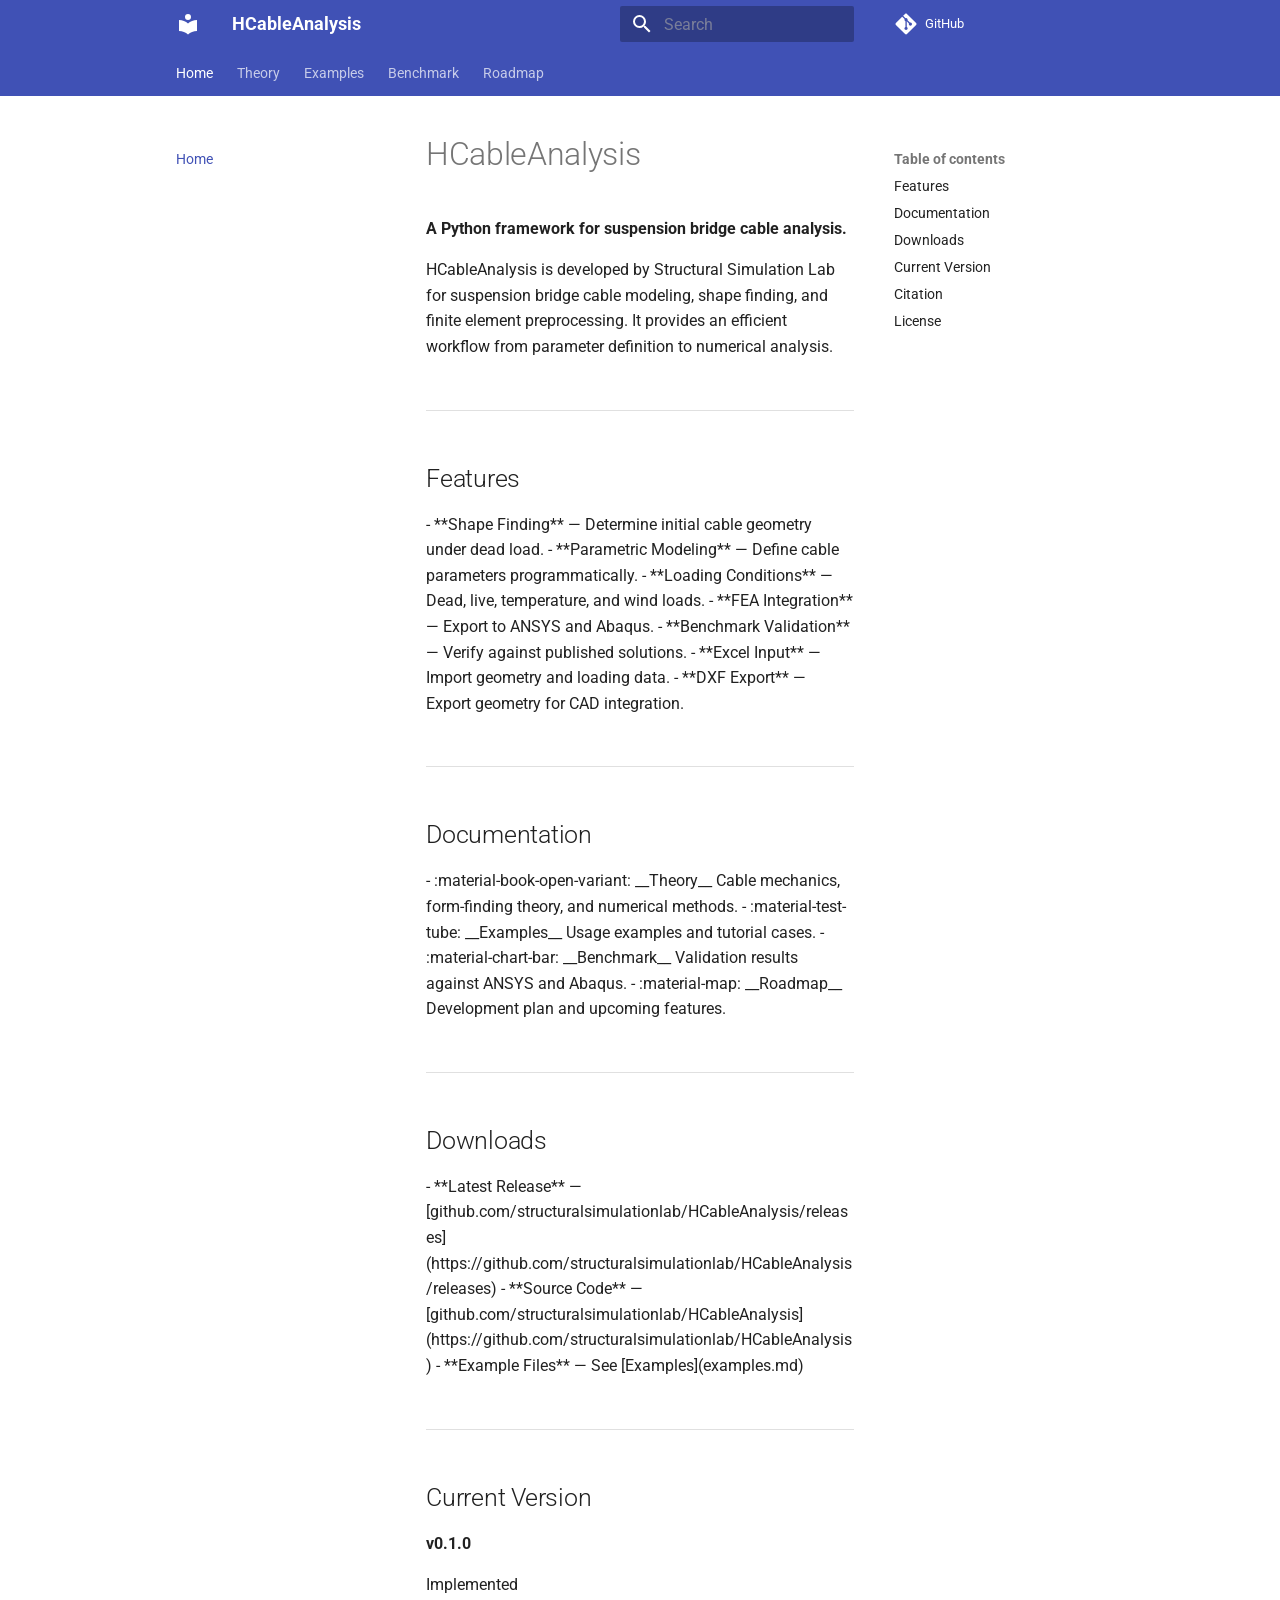
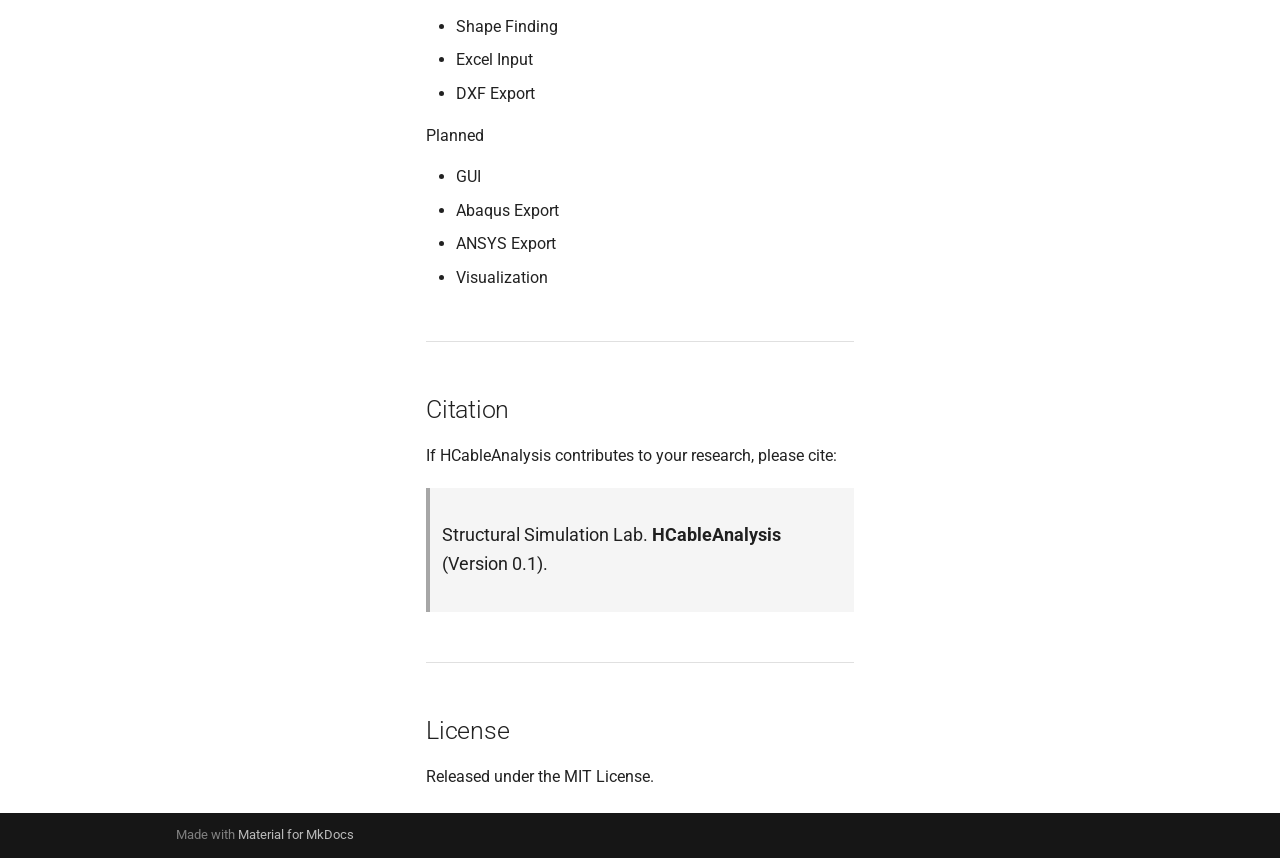
==== commit 3e9890b8: "make documentation index" ====
--- a/site/index.html
+++ b/site/index.html
@@ -6,9 +6,15 @@
       <meta charset="utf-8">
       <meta name="viewport" content="width=device-width,initial-scale=1">
       
-      
-      
-      
+        <meta name="description" content="Suspension Bridge Cable Analysis Framework">
+      
+      
+        <meta name="author" content="Structural Simulation Lab">
+      
+      
+      
+      
+        <link rel="next" href="theory/">
       
       
         
@@ -41,6 +47,8 @@
         <style>:root{--md-text-font:"Roboto";--md-code-font:"Roboto Mono"}</style>
       
     
+    
+      <link rel="stylesheet" href="stylesheets/extra.css">
     
     <script>__md_scope=new URL(".",location),__md_hash=e=>[...e].reduce(((e,_)=>(e<<5)-e+_.charCodeAt(0)),0),__md_get=(e,_=localStorage,t=__md_scope)=>JSON.parse(_.getItem(t.pathname+"."+e)),__md_set=(e,_,t=localStorage,a=__md_scope)=>{try{t.setItem(a.pathname+"."+e,JSON.stringify(_))}catch(e){}}</script>
     
@@ -60,7 +68,7 @@
     <div data-md-component="skip">
       
         
-        <a href="#welcome-to-mkdocs" class="md-skip">
+        <a href="#hcableanalysis" class="md-skip">
           Skip to content
         </a>
       
@@ -72,9 +80,7 @@
     
       
 
-  
-
-<header class="md-header md-header--shadow" data-md-component="header">
+<header class="md-header" data-md-component="header">
   <nav class="md-header__inner md-grid" aria-label="Header">
     <a href="." title="HCableAnalysis" class="md-header__button md-logo" aria-label="HCableAnalysis" data-md-component="logo">
       
@@ -96,7 +102,7 @@
         <div class="md-header__topic" data-md-component="header-topic">
           <span class="md-ellipsis">
             
-              Welcome to MkDocs
+              Home
             
           </span>
         </div>
@@ -132,6 +138,8 @@
           <svg xmlns="http://www.w3.org/2000/svg" viewBox="0 0 24 24"><path d="M19 6.41 17.59 5 12 10.59 6.41 5 5 6.41 10.59 12 5 17.59 6.41 19 12 13.41 17.59 19 19 17.59 13.41 12z"/></svg>
         </button>
       </nav>
+      
+        <div class="md-search__suggest" data-md-component="search-suggest"></div>
       
     </form>
     <div class="md-search__output">
@@ -149,6 +157,18 @@
       
     
     
+      <div class="md-header__source">
+        <a href="https://github.com/structuralsimulationlab/HCableAnalysis" title="Go to repository" class="md-source" data-md-component="source">
+  <div class="md-source__icon md-icon">
+    
+    <svg xmlns="http://www.w3.org/2000/svg" viewBox="0 0 448 512"><!--! Font Awesome Free 7.1.0 by @fontawesome - https://fontawesome.com License - https://fontawesome.com/license/free (Icons: CC BY 4.0, Fonts: SIL OFL 1.1, Code: MIT License) Copyright 2025 Fonticons, Inc.--><path d="M439.6 236.1 244 40.5c-5.4-5.5-12.8-8.5-20.4-8.5s-15 3-20.4 8.4L162.5 81l51.5 51.5c27.1-9.1 52.7 16.8 43.4 43.7l49.7 49.7c34.2-11.8 61.2 31 35.5 56.7-26.5 26.5-70.2-2.9-56-37.3L240.3 199v121.9c25.3 12.5 22.3 41.8 9.1 55-6.4 6.4-15.2 10.1-24.3 10.1s-17.8-3.6-24.3-10.1c-17.6-17.6-11.1-46.9 11.2-56v-123c-20.8-8.5-24.6-30.7-18.6-45L142.6 101 8.5 235.1C3 240.6 0 247.9 0 255.5s3 15 8.5 20.4l195.6 195.7c5.4 5.4 12.7 8.4 20.4 8.4s15-3 20.4-8.4l194.7-194.7c5.4-5.4 8.4-12.8 8.4-20.4s-3-15-8.4-20.4"/></svg>
+  </div>
+  <div class="md-source__repository">
+    GitHub
+  </div>
+</a>
+      </div>
+    
   </nav>
   
 </header>
@@ -157,6 +177,112 @@
       
       
         
+          
+            
+<nav class="md-tabs" aria-label="Tabs" data-md-component="tabs">
+  <div class="md-grid">
+    <ul class="md-tabs__list">
+      
+        
+  
+  
+  
+    
+  
+  
+    <li class="md-tabs__item md-tabs__item--active">
+      <a href="." class="md-tabs__link">
+        
+  
+  
+    
+  
+  Home
+
+      </a>
+    </li>
+  
+
+      
+        
+  
+  
+  
+  
+    <li class="md-tabs__item">
+      <a href="theory/" class="md-tabs__link">
+        
+  
+  
+    
+  
+  Theory
+
+      </a>
+    </li>
+  
+
+      
+        
+  
+  
+  
+  
+    <li class="md-tabs__item">
+      <a href="examples/" class="md-tabs__link">
+        
+  
+  
+    
+  
+  Examples
+
+      </a>
+    </li>
+  
+
+      
+        
+  
+  
+  
+  
+    <li class="md-tabs__item">
+      <a href="benchmark/" class="md-tabs__link">
+        
+  
+  
+    
+  
+  Benchmark
+
+      </a>
+    </li>
+  
+
+      
+        
+  
+  
+  
+  
+    <li class="md-tabs__item">
+      <a href="roadmap/" class="md-tabs__link">
+        
+  
+  
+    
+  
+  Roadmap
+
+      </a>
+    </li>
+  
+
+      
+    </ul>
+  </div>
+</nav>
           
         
       
@@ -171,8 +297,10 @@
                     
 
 
-
-<nav class="md-nav md-nav--primary" aria-label="Navigation" data-md-level="0">
+  
+
+
+<nav class="md-nav md-nav--primary md-nav--lifted" aria-label="Navigation" data-md-level="0">
   <label class="md-nav__title" for="__drawer">
     <a href="." title="HCableAnalysis" class="md-nav__button md-logo" aria-label="HCableAnalysis" data-md-component="logo">
       
@@ -183,6 +311,18 @@
     HCableAnalysis
   </label>
   
+    <div class="md-nav__source">
+      <a href="https://github.com/structuralsimulationlab/HCableAnalysis" title="Go to repository" class="md-source" data-md-component="source">
+  <div class="md-source__icon md-icon">
+    
+    <svg xmlns="http://www.w3.org/2000/svg" viewBox="0 0 448 512"><!--! Font Awesome Free 7.1.0 by @fontawesome - https://fontawesome.com License - https://fontawesome.com/license/free (Icons: CC BY 4.0, Fonts: SIL OFL 1.1, Code: MIT License) Copyright 2025 Fonticons, Inc.--><path d="M439.6 236.1 244 40.5c-5.4-5.5-12.8-8.5-20.4-8.5s-15 3-20.4 8.4L162.5 81l51.5 51.5c27.1-9.1 52.7 16.8 43.4 43.7l49.7 49.7c34.2-11.8 61.2 31 35.5 56.7-26.5 26.5-70.2-2.9-56-37.3L240.3 199v121.9c25.3 12.5 22.3 41.8 9.1 55-6.4 6.4-15.2 10.1-24.3 10.1s-17.8-3.6-24.3-10.1c-17.6-17.6-11.1-46.9 11.2-56v-123c-20.8-8.5-24.6-30.7-18.6-45L142.6 101 8.5 235.1C3 240.6 0 247.9 0 255.5s3 15 8.5 20.4l195.6 195.7c5.4 5.4 12.7 8.4 20.4 8.4s15-3 20.4-8.4l194.7-194.7c5.4-5.4 8.4-12.8 8.4-20.4s-3-15-8.4-20.4"/></svg>
+  </div>
+  <div class="md-source__repository">
+    GitHub
+  </div>
+</a>
+    </div>
+  
   <ul class="md-nav__list" data-md-scrollfix>
     
       
@@ -208,7 +348,7 @@
   <span class="md-ellipsis">
     
   
-    Welcome to MkDocs
+    Home
   
 
     
@@ -226,7 +366,7 @@
   <span class="md-ellipsis">
     
   
-    Welcome to MkDocs
+    Home
   
 
     
@@ -252,21 +392,65 @@
     <ul class="md-nav__list" data-md-component="toc" data-md-scrollfix>
       
         <li class="md-nav__item">
-  <a href="#commands" class="md-nav__link">
-    <span class="md-ellipsis">
-      
-        Commands
-      
-    </span>
-  </a>
-  
-</li>
-      
-        <li class="md-nav__item">
-  <a href="#project-layout" class="md-nav__link">
-    <span class="md-ellipsis">
-      
-        Project layout
+  <a href="#features" class="md-nav__link">
+    <span class="md-ellipsis">
+      
+        Features
+      
+    </span>
+  </a>
+  
+</li>
+      
+        <li class="md-nav__item">
+  <a href="#documentation" class="md-nav__link">
+    <span class="md-ellipsis">
+      
+        Documentation
+      
+    </span>
+  </a>
+  
+</li>
+      
+        <li class="md-nav__item">
+  <a href="#downloads" class="md-nav__link">
+    <span class="md-ellipsis">
+      
+        Downloads
+      
+    </span>
+  </a>
+  
+</li>
+      
+        <li class="md-nav__item">
+  <a href="#current-version" class="md-nav__link">
+    <span class="md-ellipsis">
+      
+        Current Version
+      
+    </span>
+  </a>
+  
+</li>
+      
+        <li class="md-nav__item">
+  <a href="#citation" class="md-nav__link">
+    <span class="md-ellipsis">
+      
+        Citation
+      
+    </span>
+  </a>
+  
+</li>
+      
+        <li class="md-nav__item">
+  <a href="#license" class="md-nav__link">
+    <span class="md-ellipsis">
+      
+        License
       
     </span>
   </a>
@@ -277,6 +461,114 @@
   
 </nav>
       
+    </li>
+  
+
+    
+      
+      
+  
+  
+  
+  
+    <li class="md-nav__item">
+      <a href="theory/" class="md-nav__link">
+        
+  
+  
+  <span class="md-ellipsis">
+    
+  
+    Theory
+  
+
+    
+  </span>
+  
+  
+
+      </a>
+    </li>
+  
+
+    
+      
+      
+  
+  
+  
+  
+    <li class="md-nav__item">
+      <a href="examples/" class="md-nav__link">
+        
+  
+  
+  <span class="md-ellipsis">
+    
+  
+    Examples
+  
+
+    
+  </span>
+  
+  
+
+      </a>
+    </li>
+  
+
+    
+      
+      
+  
+  
+  
+  
+    <li class="md-nav__item">
+      <a href="benchmark/" class="md-nav__link">
+        
+  
+  
+  <span class="md-ellipsis">
+    
+  
+    Benchmark
+  
+
+    
+  </span>
+  
+  
+
+      </a>
+    </li>
+  
+
+    
+      
+      
+  
+  
+  
+  
+    <li class="md-nav__item">
+      <a href="roadmap/" class="md-nav__link">
+        
+  
+  
+  <span class="md-ellipsis">
+    
+  
+    Roadmap
+  
+
+    
+  </span>
+  
+  
+
+      </a>
     </li>
   
 
@@ -308,21 +600,65 @@
     <ul class="md-nav__list" data-md-component="toc" data-md-scrollfix>
       
         <li class="md-nav__item">
-  <a href="#commands" class="md-nav__link">
-    <span class="md-ellipsis">
-      
-        Commands
-      
-    </span>
-  </a>
-  
-</li>
-      
-        <li class="md-nav__item">
-  <a href="#project-layout" class="md-nav__link">
-    <span class="md-ellipsis">
-      
-        Project layout
+  <a href="#features" class="md-nav__link">
+    <span class="md-ellipsis">
+      
+        Features
+      
+    </span>
+  </a>
+  
+</li>
+      
+        <li class="md-nav__item">
+  <a href="#documentation" class="md-nav__link">
+    <span class="md-ellipsis">
+      
+        Documentation
+      
+    </span>
+  </a>
+  
+</li>
+      
+        <li class="md-nav__item">
+  <a href="#downloads" class="md-nav__link">
+    <span class="md-ellipsis">
+      
+        Downloads
+      
+    </span>
+  </a>
+  
+</li>
+      
+        <li class="md-nav__item">
+  <a href="#current-version" class="md-nav__link">
+    <span class="md-ellipsis">
+      
+        Current Version
+      
+    </span>
+  </a>
+  
+</li>
+      
+        <li class="md-nav__item">
+  <a href="#citation" class="md-nav__link">
+    <span class="md-ellipsis">
+      
+        Citation
+      
+    </span>
+  </a>
+  
+</li>
+      
+        <li class="md-nav__item">
+  <a href="#license" class="md-nav__link">
+    <span class="md-ellipsis">
+      
+        License
       
     </span>
   </a>
@@ -345,22 +681,80 @@
                   
 
 
-
-<h1 id="welcome-to-mkdocs">Welcome to MkDocs</h1>
-<p>For full documentation visit <a href="https://www.mkdocs.org">mkdocs.org</a>.</p>
-<h2 id="commands">Commands</h2>
+  
+  
+
+
+<h1 id="hcableanalysis">HCableAnalysis</h1>
+<p><strong>A Python framework for suspension bridge cable analysis.</strong></p>
+<p>HCableAnalysis is developed by Structural Simulation Lab for suspension bridge cable modeling, shape finding, and finite element preprocessing. It provides an efficient workflow from parameter definition to numerical analysis.</p>
+<hr />
+<h2 id="features">Features</h2>
+<div class="grid" markdown>
+
+- **Shape Finding** — Determine initial cable geometry under dead load.
+- **Parametric Modeling** — Define cable parameters programmatically.
+- **Loading Conditions** — Dead, live, temperature, and wind loads.
+- **FEA Integration** — Export to ANSYS and Abaqus.
+- **Benchmark Validation** — Verify against published solutions.
+- **Excel Input** — Import geometry and loading data.
+- **DXF Export** — Export geometry for CAD integration.
+
+</div>
+
+<hr />
+<h2 id="documentation">Documentation</h2>
+<div class="grid cards" markdown>
+
+-   :material-book-open-variant: __Theory__  
+    Cable mechanics, form-finding theory, and numerical methods.
+
+-   :material-test-tube: __Examples__  
+    Usage examples and tutorial cases.
+
+-   :material-chart-bar: __Benchmark__  
+    Validation results against ANSYS and Abaqus.
+
+-   :material-map: __Roadmap__  
+    Development plan and upcoming features.
+
+</div>
+
+<hr />
+<h2 id="downloads">Downloads</h2>
+<div class="grid" markdown>
+
+- **Latest Release** — [github.com/structuralsimulationlab/HCableAnalysis/releases](https://github.com/structuralsimulationlab/HCableAnalysis/releases)
+- **Source Code** — [github.com/structuralsimulationlab/HCableAnalysis](https://github.com/structuralsimulationlab/HCableAnalysis)
+- **Example Files** — See [Examples](examples.md)
+
+</div>
+
+<hr />
+<h2 id="current-version">Current Version</h2>
+<p><strong>v0.1.0</strong></p>
+<p>Implemented</p>
 <ul>
-<li><code>mkdocs new [dir-name]</code> - Create a new project.</li>
-<li><code>mkdocs serve</code> - Start the live-reloading docs server.</li>
-<li><code>mkdocs build</code> - Build the documentation site.</li>
-<li><code>mkdocs -h</code> - Print help message and exit.</li>
+<li>Shape Finding</li>
+<li>Excel Input</li>
+<li>DXF Export</li>
 </ul>
-<h2 id="project-layout">Project layout</h2>
-<pre><code>mkdocs.yml    # The configuration file.
-docs/
-    index.md  # The documentation homepage.
-    ...       # Other markdown pages, images and other files.
-</code></pre>
+<p>Planned</p>
+<ul>
+<li>GUI</li>
+<li>Abaqus Export</li>
+<li>ANSYS Export</li>
+<li>Visualization</li>
+</ul>
+<hr />
+<h2 id="citation">Citation</h2>
+<p>If HCableAnalysis contributes to your research, please cite:</p>
+<blockquote>
+<p>Structural Simulation Lab. <strong>HCableAnalysis</strong> (Version 0.1).</p>
+</blockquote>
+<hr />
+<h2 id="license">License</h2>
+<p>Released under the MIT License.</p>
 
 
 
@@ -380,6 +774,12 @@
           
 <script>var target=document.getElementById(location.hash.slice(1));target&&target.name&&(target.checked=target.name.startsWith("__tabbed_"))</script>
         </div>
+        
+          <button type="button" class="md-top md-icon" data-md-component="top" hidden>
+  
+  <svg xmlns="http://www.w3.org/2000/svg" viewBox="0 0 24 24"><path d="M13 20h-2V8l-5.5 5.5-1.42-1.42L12 4.16l7.92 7.92-1.42 1.42L13 8z"/></svg>
+  Back to top
+</button>
         
       </main>
       
@@ -410,7 +810,7 @@
     
       
       
-      <script id="__config" type="application/json">{"annotate": null, "base": ".", "features": [], "search": "assets/javascripts/workers/search.2c215733.min.js", "tags": null, "translations": {"clipboard.copied": "Copied to clipboard", "clipboard.copy": "Copy to clipboard", "search.result.more.one": "1 more on this page", "search.result.more.other": "# more on this page", "search.result.none": "No matching documents", "search.result.one": "1 matching document", "search.result.other": "# matching documents", "search.result.placeholder": "Type to start searching", "search.result.term.missing": "Missing", "select.version": "Select version"}, "version": null}</script>
+      <script id="__config" type="application/json">{"annotate": null, "base": ".", "features": ["navigation.tabs", "navigation.sections", "navigation.top", "navigation.instant", "search.highlight", "search.suggest", "content.code.copy"], "search": "assets/javascripts/workers/search.2c215733.min.js", "tags": null, "translations": {"clipboard.copied": "Copied to clipboard", "clipboard.copy": "Copy to clipboard", "search.result.more.one": "1 more on this page", "search.result.more.other": "# more on this page", "search.result.none": "No matching documents", "search.result.one": "1 matching document", "search.result.other": "# matching documents", "search.result.placeholder": "Type to start searching", "search.result.term.missing": "Missing", "select.version": "Select version"}, "version": null}</script>
     
     
       <script src="assets/javascripts/bundle.79ae519e.min.js"></script>
--- a/site/stylesheets/extra.css
+++ b/site/stylesheets/extra.css
@@ -0,0 +1,37 @@
+/*
+ * HCableAnalysis — Extra Styles
+ * Minimal overrides for MkDocs Material theme.
+ * Only global styles that apply to all pages.
+ */
+
+.md-grid {
+  max-width: 960px;
+}
+
+.md-content__inner {
+  padding-top: 0;
+}
+
+.md-content__inner > :first-child {
+  margin-top: 0;
+}
+
+.md-content h1 {
+  margin-top: 0;
+}
+
+.md-content hr {
+  margin: 2.5rem 0;
+  border: none;
+  height: 1px;
+  background: #e0e0e0;
+}
+
+.md-content blockquote {
+  border-left: 3px solid var(--md-primary-fg-color);
+  background: #f5f5f5;
+  padding: 0.75rem 1.25rem;
+  margin: 1rem 0;
+  color: var(--md-typeset-color);
+  font-size: 0.9rem;
+}
